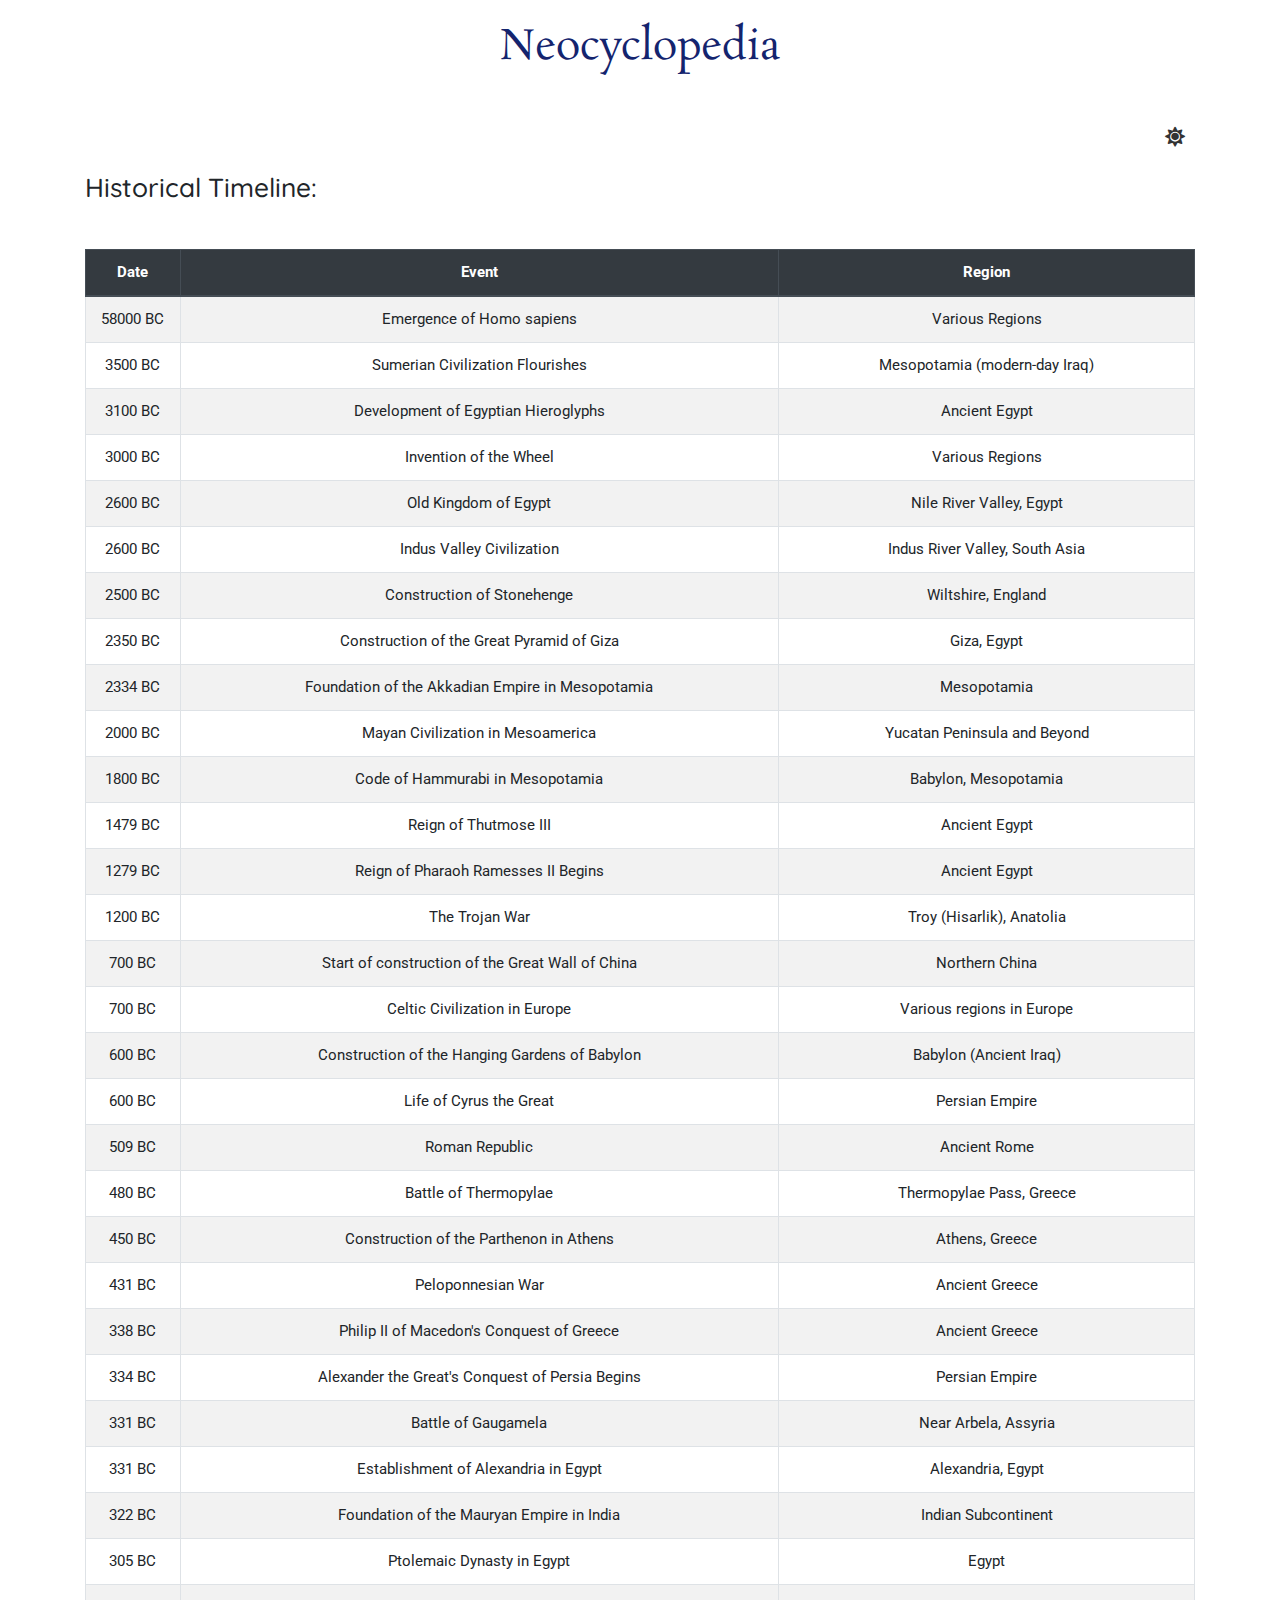
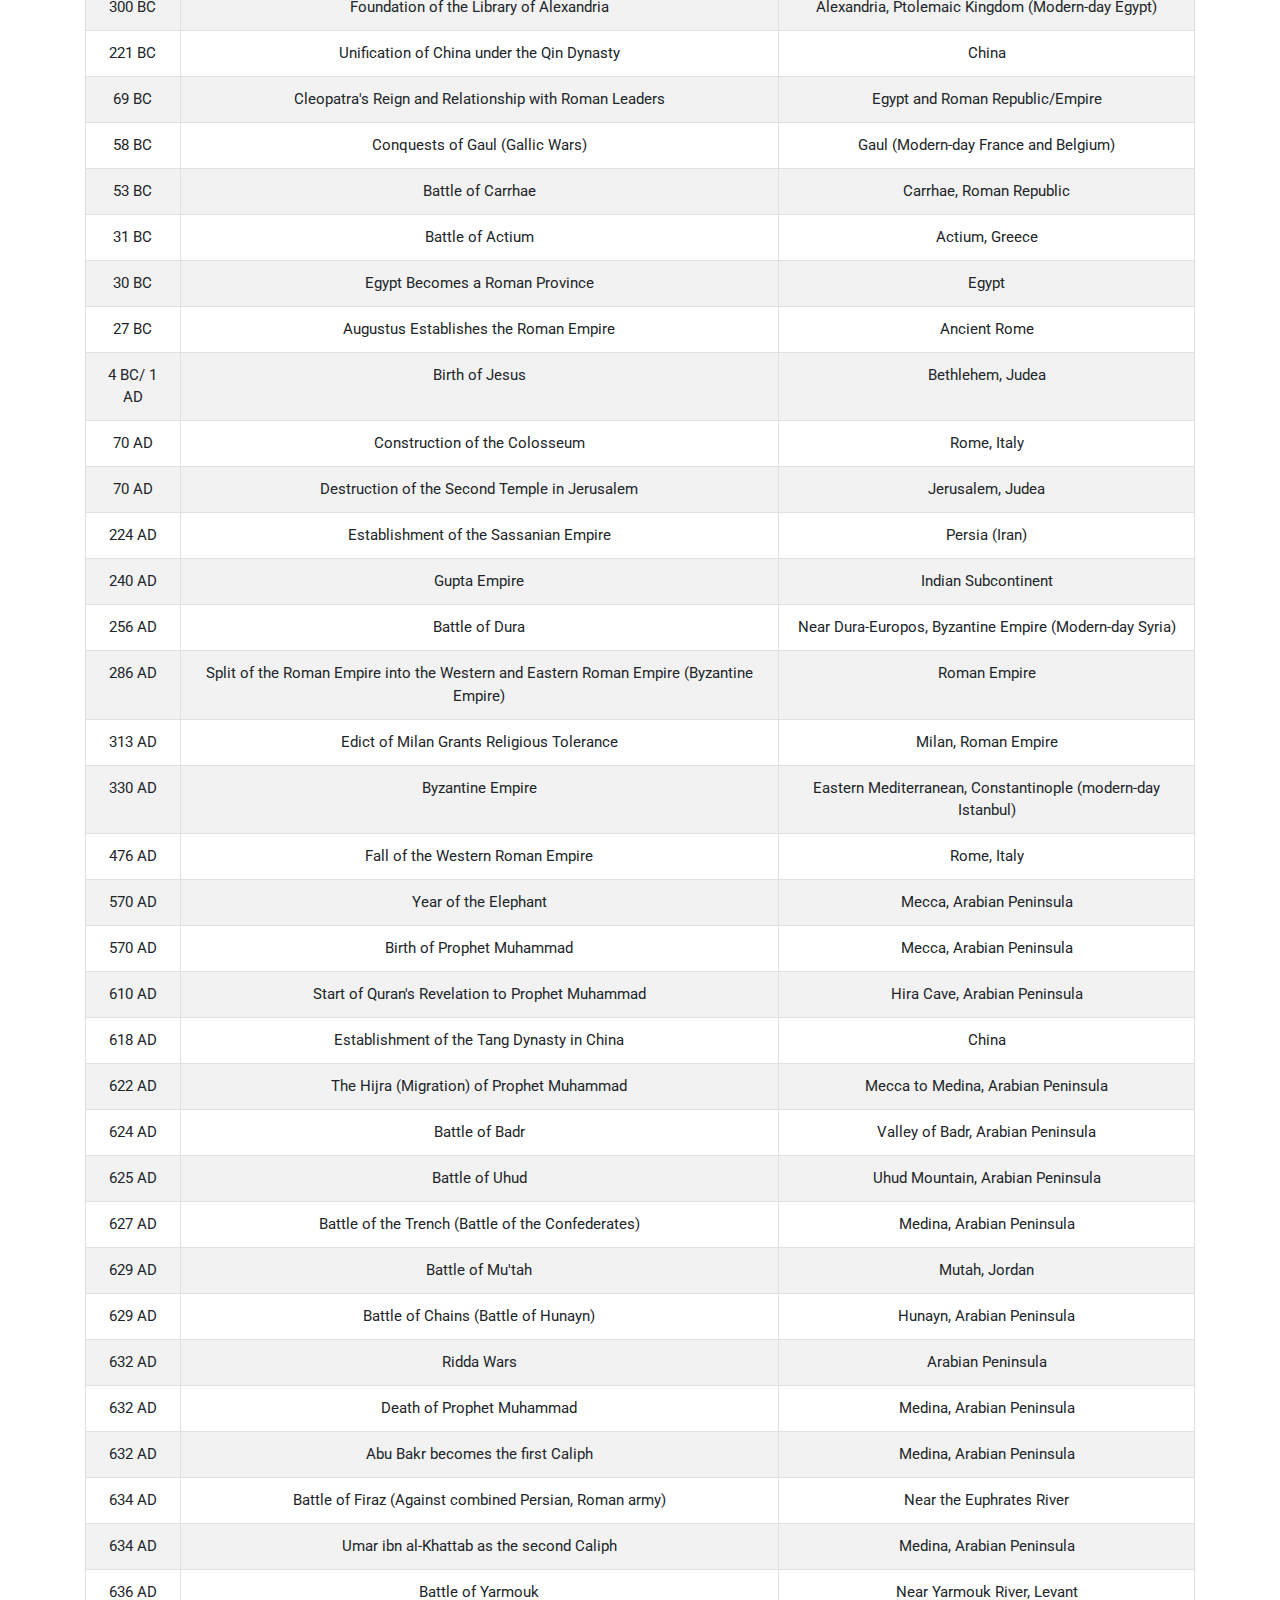
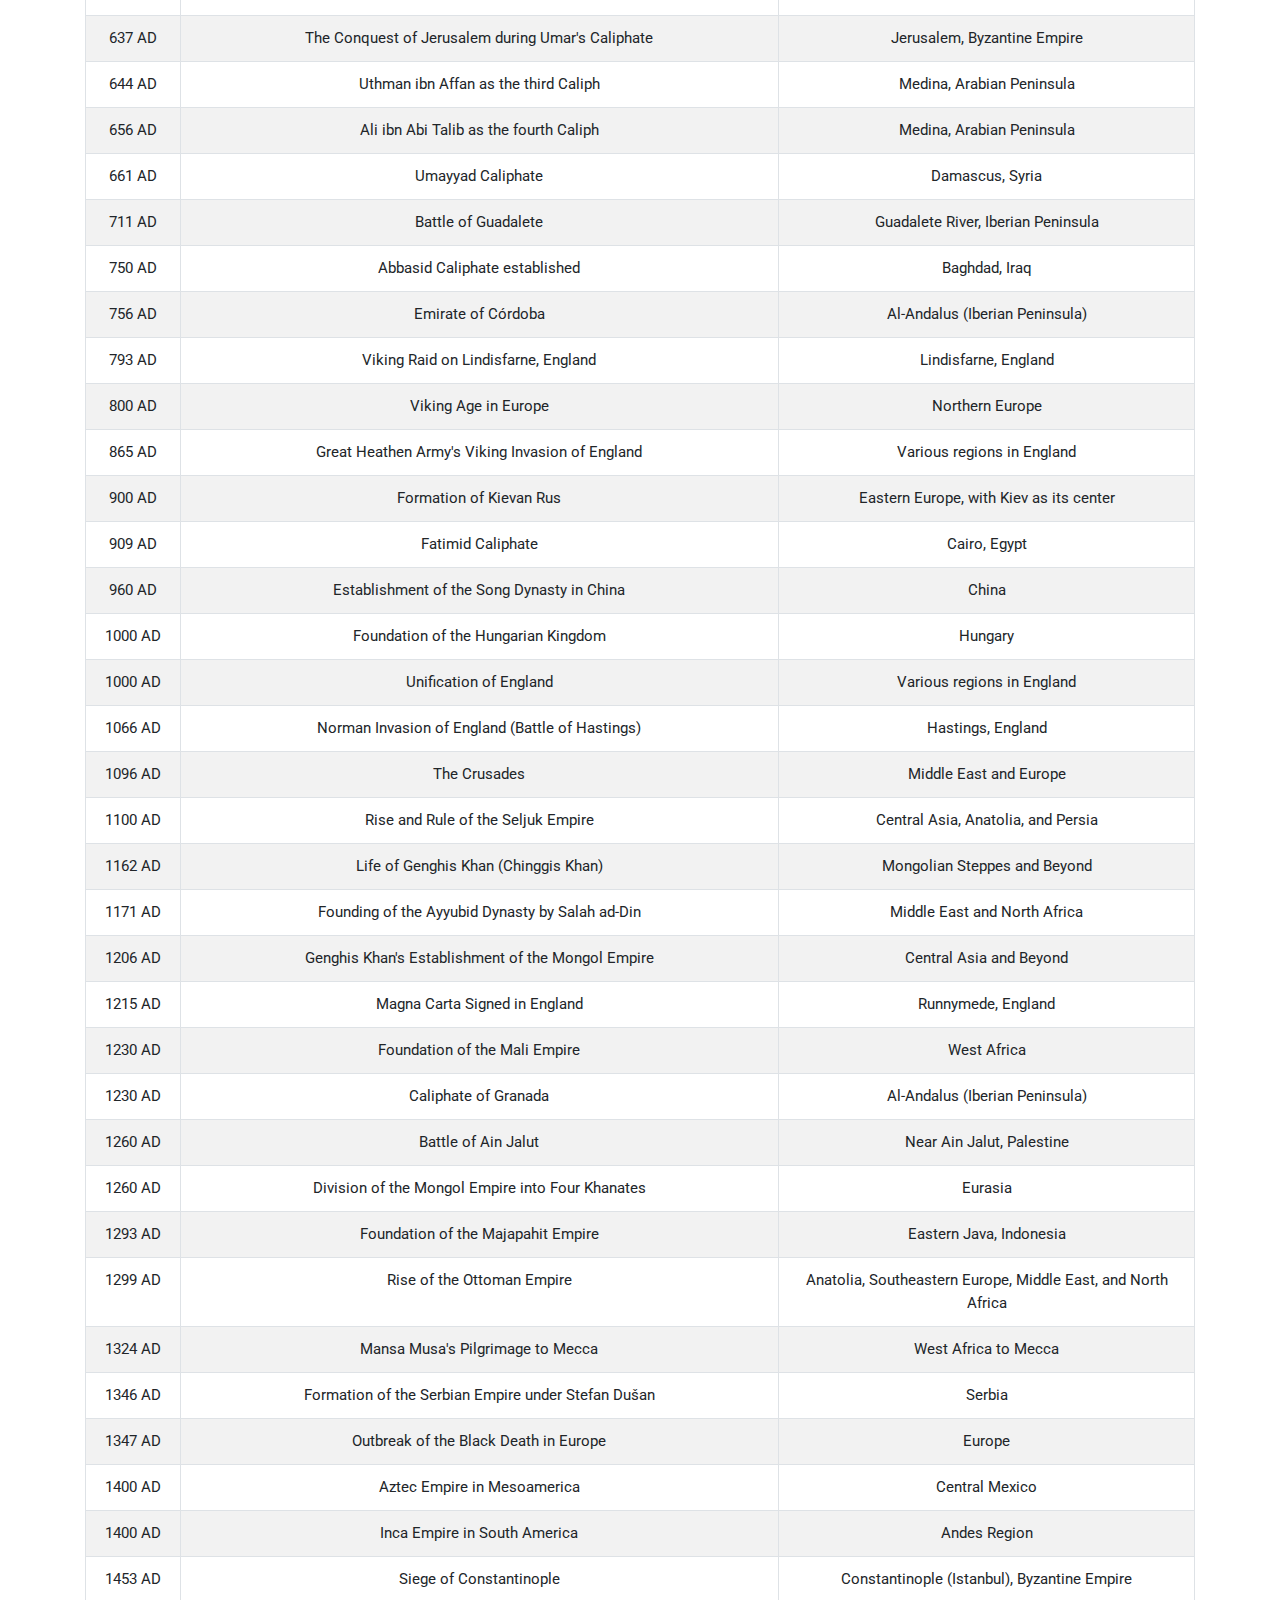
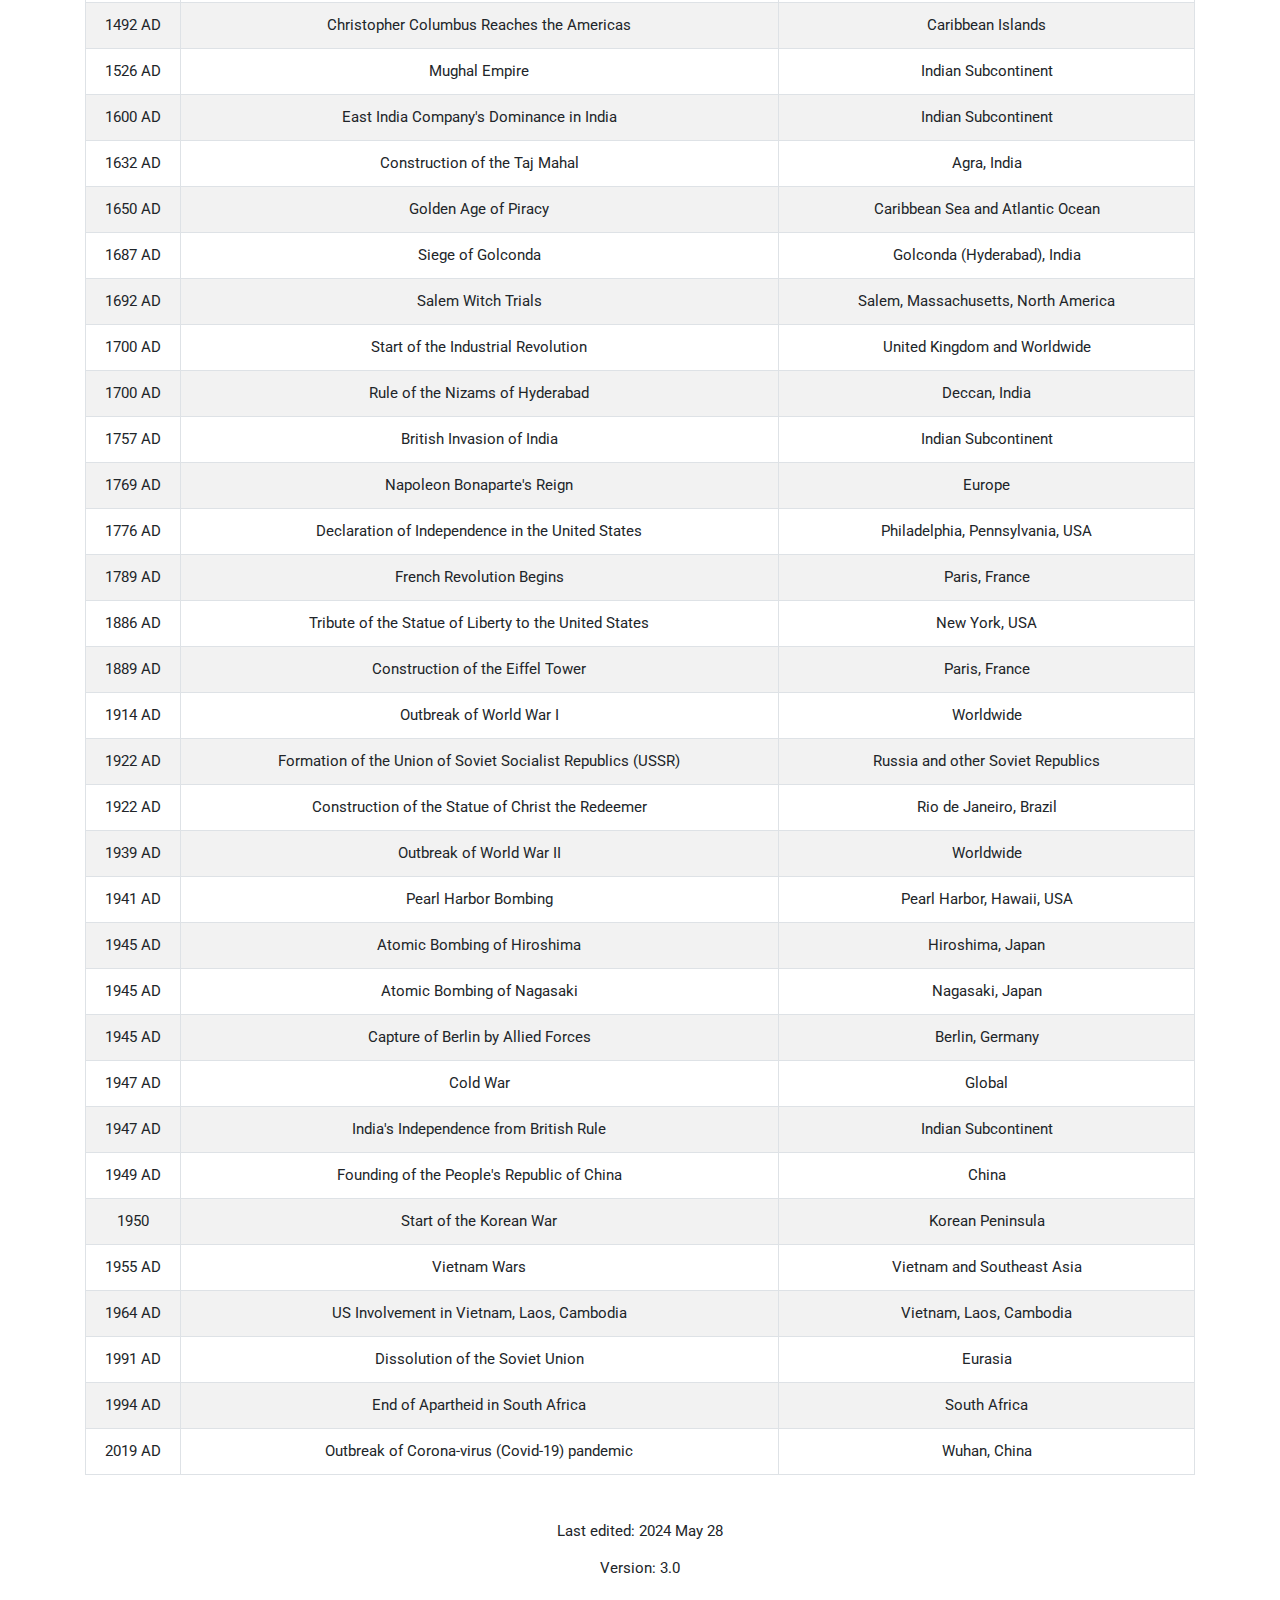
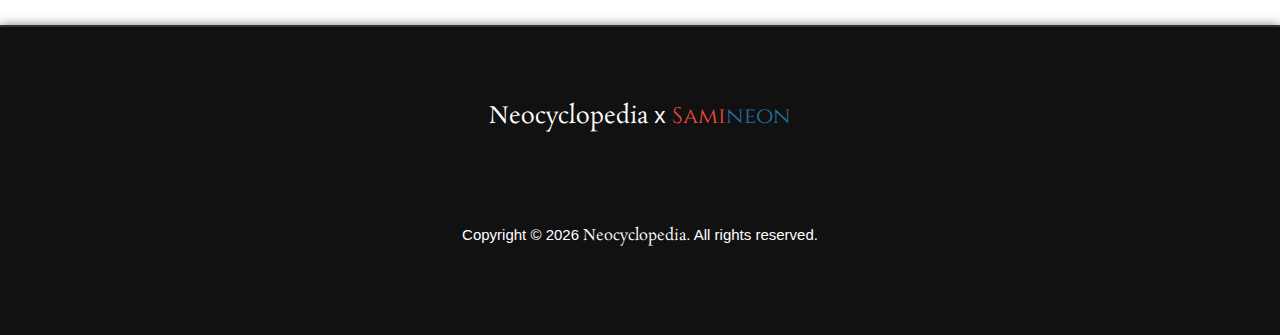
==== index.html @ daeb7a9f "update" ====
<!DOCTYPE html>
<html>
<head>
<meta name="viewport" content="width=device-width, initial-scale=1, shrink-to-fit=no">
<link rel="icon" href="favicon.ico" type="image/x-icon">
<meta charset="utf-8">
<!-- Icon Links -->
<link rel="stylesheet" href="https://cdnjs.cloudflare.com/ajax/libs/font-awesome/4.7.0/css/font-awesome.min.css">
<link rel="stylesheet" href="https://cdnjs.cloudflare.com/ajax/libs/font-awesome/5.15.3/css/all.min.css">
<!-- W3 schools CSS -->
<link rel="stylesheet" href="https://www.w3schools.com/w3css/4/w3.css">
<!-- Bootstrap CSS -->
<link rel="stylesheet" href="https://stackpath.bootstrapcdn.com/bootstrap/4.4.1/css/bootstrap.min.css" integrity="sha384-Vkoo8x4CGsO3+Hhxv8T/Q5PaXtkKtu6ug5TOeNV6gBiFeWPGFN9MuhOf23Q9Ifjh" crossorigin="anonymous">
<!-- Original CSS -->
<link rel="stylesheet" type="text/css" href="style.css">
  <title>Neocyclopedia</title>
</head>
<body class="light">
 
<!-- title -->
<div class="container">

<div class="logo text-center mt-4 mb-5">
    <h1><a href="index.html"><span id="headerSpan" class="mh1-light">Neocyclopedia</span></a></h1>
</div>


 <!-- toggle button -->

<button class="theme-toggle" onclick="toggleTheme()">
    <i id="themeIcon" class="fas fa-sun"></i> <!-- Initially use sun icon for light theme -->
</button>


  <!-- Content -->

<h3 class="mt-3 mb-5">Historical Timeline:</h3>
<table id="eventTable" class="table text-center table-hover table-bordered table-responsive-sm table-striped">
    <thead class="thead-dark">
        <tr>
            <th>Date</th>
            <th>Event</th>
            <th>Region</th>
        </tr>
    </thead>
    <tbody id="eventTableBody">
        <!-- Events will be dynamically added here -->
    </tbody>
</table>

    
</div>

<p class="container text-center mt-5">Last edited: 2024 May 28</p>
<p class="container text-center mb-5">Version: 3.0</p>

  <!-- footer -->

<div class="footer text-center mt-5">
  <p class="mb-5 pb-5 ftrtxt"><span class="subtxt1">Neocyclopedia</span><span> x </span><a href="https://samineon.com" style="text-decoration: none;"><span class="subtxt2">Sami</span><span class="subtxt3">neon</span></a></p>
  <p>Copyright © <span id="cprtxt" style="font-family: Arial, sans-serif;"></span> <span class="subtxt1">Neocyclopedia</span>. All rights reserved.</p>
</div>




  <!-- Scripts -->


<script>
  document.addEventListener("DOMContentLoaded", function () {
    const currentYear = new Date().getFullYear();
    const copyrightYearElement = document.getElementById("cprtxt");
    
    if (copyrightYearElement) {
      copyrightYearElement.textContent = currentYear;
    }
  });
</script>

    <script>
        // Historical event data directly in JavaScript
        const events = [
{ date: "58000 BC", event: "Emergence of Homo sapiens", area: "Various Regions", url: "events/homosapiens.html" },
{ date: "3000 BC", event: "Invention of the Wheel", area: "Various Regions", url: "events/wheelInvention.html" },
{ date: "600 BC", event: "Construction of the Hanging Gardens of Babylon", area: "Babylon (Ancient Iraq)", url: "events/hangingGardens.html" },
{ date: "224 AD", event: "Establishment of the Sassanian Empire", area: "Persia (Iran)", url: "events/sassanianEmpire.html" },
{ date: "1230 AD", event: "Foundation of the Mali Empire", area: "West Africa", url: "events/maliEmpire.html" },
{ date: "1324 AD", event: "Mansa Musa's Pilgrimage to Mecca", area: "West Africa to Mecca", url: "events/mansaMusa.html" },
{ date: "1994 AD", event: "End of Apartheid in South Africa", area: "South Africa", url: "events/endOfApartheid.html" },
{ date: "1949 AD", event: "Founding of the People's Republic of China", area: "China", url: "events/china.html" },
{ date: "629 AD", event: "Battle of Mu'tah", area: "Mutah, Jordan", url: "events/battleOfMutah.html" },
{ date: "634 AD", event: "Battle of Firaz (Against combined Persian, Roman army)", area: "Near the Euphrates River", url: "events/battleOfFiraz.html" },
{ date: "1650 AD", event: "Golden Age of Piracy", area: "Caribbean Sea and Atlantic Ocean", url: "events/goldenOfPiracy.html" },
{ date: "31 BC", event: "Battle of Actium", area: "Actium, Greece", url: "events/battleOfActium.html" },
{ date: "1700 AD", event: "Start of the Industrial Revolution", area: "United Kingdom and Worldwide", url: "events/industrialRevolution.html" },
{ date: "1950", event: "Start of the Korean War", area: "Korean Peninsula", url: "events/koreanWar.html" },
{ date: "338 BC", event: "Philip II of Macedon's Conquest of Greece", area: "Ancient Greece", url: "events/philipTwo.html" },
{ date: "637 AD", event: "The Conquest of Jerusalem during Umar's Caliphate", area: "Jerusalem, Byzantine Empire", url: "events/conquestOfJerusalem.html" },
{ date: "2500 BC", event: "Construction of Stonehenge", area: "Wiltshire, England", url: "events/stonehenge.html" },
{ date: "256 AD", event: "Battle of Dura", area: "Near Dura-Europos, Byzantine Empire (Modern-day Syria)", url: "events/battleOfDura.html" },
{ date: "300 BC", event: "Foundation of the Library of Alexandria", area: "Alexandria, Ptolemaic Kingdom (Modern-day Egypt)", url: "events/libraryOfAlexandria.html" },
{ date: "700 BC", event: "Start of construction of the Great Wall of China", area: "Northern China", url: "events/greatWall.html" },
{ date: "1000 AD", event: "Foundation of the Hungarian Kingdom", area: "Hungary", url: "events/hungarians.html" },
{ date: "1346 AD", event: "Formation of the Serbian Empire under Stefan Dušan", area: "Serbia", url: "events/serbianEmpire.html" },
{ date: "1922 AD", event: "Formation of the Union of Soviet Socialist Republics (USSR)", area: "Russia and other Soviet Republics", url: "events/ussr.html" },
{ date: "286 AD", event: "Split of the Roman Empire into the Western and Eastern Roman Empire (Byzantine Empire)", area: "Roman Empire", url: "events/splitOfRomanEmpire.html" },
{ date: "322 BC", event: "Foundation of the Mauryan Empire in India", area: "Indian Subcontinent", url: "events/mauryanEmpire.html" },
{ date: "2334 BC", event: "Foundation of the Akkadian Empire in Mesopotamia", area: "Mesopotamia", url: "events/akkadianEmpire.html" },
{ date: "618 AD", event: "Establishment of the Tang Dynasty in China", area: "China", url: "events/tangDynasty.html" },
{ date: "960 AD", event: "Establishment of the Song Dynasty in China", area: "China", url: "events/songDynasty.html" },
{ date: "1947 AD", event: "Cold War", area: "Global", url: "events/coldWar.html" },
{ date: "1769 AD", event: "Napoleon Bonaparte's Reign", area: "Europe", url: "events/napoleanBonaparte.html" },
{ date: "1096 AD", event: "The Crusades", area: "Middle East and Europe", url: "events/crusades.html" },
{ date: "636 AD", event: "Battle of Yarmouk", area: "Near Yarmouk River, Levant", url: "events/battleOfYarmouk.html" },
{ date: "711 AD", event: "Battle of Guadalete", area: "Guadalete River, Iberian Peninsula", url: "events/battleOfGuadalete.html" },
{ date: "756 AD", event: "Emirate of Córdoba", area: "Al-Andalus (Iberian Peninsula)", url: "events/cordobaEmirate.html" },
{ date: "1230 AD", event: "Caliphate of Granada", area: "Al-Andalus (Iberian Peninsula)", url: "events/granadaCaliphate.html" },
{ date: "330 AD", event: "Byzantine Empire", area: "Eastern Mediterranean, Constantinople (modern-day Istanbul)", url: "events/byzantineEmpire.html" },
{ date: "509 BC", event: "Roman Republic", area: "Ancient Rome", url: "events/romans.html" },
{ date: "27 BC", event: "Augustus Establishes the Roman Empire", area: "Ancient Rome", url: "events/augustus.html" },
{ date: "69 BC", event: "Cleopatra's Reign and Relationship with Roman Leaders", area: "Egypt and Roman Republic/Empire", url: "events/cleopatra.html" },
{ date: "305 BC", event: "Ptolemaic Dynasty in Egypt", area: "Egypt", url: "events/ptolemaicDynasty.html" },
{ date: "1526 AD", event: "Mughal Empire", area: "Indian Subcontinent", url: "events/mughals.html" },
{ date: "240 AD", event: "Gupta Empire", area: "Indian Subcontinent", url: "events/guptaEmpire.html" },
{ date: "1955 AD", event: "Vietnam Wars", area: "Vietnam and Southeast Asia", url: "events/vietnamWars.html" },
{ date: "1945 AD", event: "Atomic Bombing of Hiroshima", area: "Hiroshima, Japan", url: "events/atomicBombing.html" },
{ date: "1945 AD", event: "Atomic Bombing of Nagasaki", area: "Nagasaki, Japan", url: "events/atomicBombing.html" },
{ date: "1941 AD", event: "Pearl Harbor Bombing", area: "Pearl Harbor, Hawaii, USA", url: "events/pearlHaborBombing.html" },
{ date: "1947 AD", event: "India's Independence from British Rule", area: "Indian Subcontinent", url: "events/indianIndependence.html" },
{ date: "1945 AD", event: "Capture of Berlin by Allied Forces", area: "Berlin, Germany", url: "events/captureOfBerlin.html" },
{ date: "1886 AD", event: "Tribute of the Statue of Liberty to the United States", area: "New York, USA", url: "events/statueOfLiberty.html" },
{ date: "1889 AD", event: "Construction of the Eiffel Tower", area: "Paris, France", url: "events/eiffelTower.html" },
{ date: "1632 AD", event: "Construction of the Taj Mahal", area: "Agra, India", url: "events/tajMahal.html" },
{ date: "1922 AD", event: "Construction of the Statue of Christ the Redeemer", area: "Rio de Janeiro, Brazil", url: "events/christTheRedeemer.html" },
{ date: "70 AD", event: "Construction of the Colosseum", area: "Rome, Italy", url: "events/colosseum.html" },
{ date: "1757 AD", event: "British Invasion of India", area: "Indian Subcontinent", url: "events/britishInvasionOfIndia.html" },
{ date: "1964 AD", event: "US Involvement in Vietnam, Laos, Cambodia", area: "Vietnam, Laos, Cambodia", url: "events/.html" },
{ date: "3500 BC", event: "Sumerian Civilization Flourishes", area: "Mesopotamia (modern-day Iraq)", url: "events/sumerian.html" },
{ date: "1279 BC", event: "Reign of Pharaoh Ramesses II Begins", area: "Ancient Egypt", url: "events/pharaohRamesses.html" },
{ date: "1171 AD", event: "Founding of the Ayyubid Dynasty by Salah ad-Din", area: "Middle East and North Africa", url: "events/ayyubids.html" },
{ date: "1260 AD", event: "Battle of Ain Jalut", area: "Near Ain Jalut, Palestine", url: "events/battleOfAinJalut.html" },
{ date: "53 BC", event: "Battle of Carrhae", area: "Carrhae, Roman Republic", url: "events/battleOfCarrhae.html" },
{ date: "58 BC", event: "Conquests of Gaul (Gallic Wars)", area: "Gaul (Modern-day France and Belgium)", url: "events/gallicWars.html" },
{ date: "629 AD", event: "Battle of Chains (Battle of Hunayn)", area: "Hunayn, Arabian Peninsula", url: "events/battleOfHunayn.html" },
{ date: "632 AD", event: "Ridda Wars", area: "Arabian Peninsula", url: "events/riddaWars.html" },
{ date: "1453 AD", event: "Siege of Constantinople", area: "Constantinople (Istanbul), Byzantine Empire", url: "events/siegeOfConstantinople.html" },
{ date: "1687 AD", event: "Siege of Golconda", area: "Golconda (Hyderabad), India", url: "events/siegeOfGolconda.html" },
{ date: "632 AD", event: "Death of Prophet Muhammad", area: "Medina, Arabian Peninsula", url: "events/.html" },
{ date: "632 AD", event: "Abu Bakr becomes the first Caliph", area: "Medina, Arabian Peninsula", url: "events/abuBakr.html" },
{ date: "634 AD", event: "Umar ibn al-Khattab as the second Caliph", area: "Medina, Arabian Peninsula", url: "events/umarIbnKhattab.html" },
{ date: "644 AD", event: "Uthman ibn Affan as the third Caliph", area: "Medina, Arabian Peninsula", url: "events/uthmanIbnAffan.html" },
{ date: "656 AD", event: "Ali ibn Abi Talib as the fourth Caliph", area: "Medina, Arabian Peninsula", url: "events/aliIbnTalib.html" },
{ date: "750 AD", event: "Abbasid Caliphate established", area: "Baghdad, Iraq", url: "events/abbasidCaliphate.html" },
{ date: "661 AD", event: "Umayyad Caliphate", area: "Damascus, Syria", url: "events/umayyadCaliphate.html" },
{ date: "909 AD", event: "Fatimid Caliphate", area: "Cairo, Egypt", url: "events/fatimids.html" },
{ date: "793 AD", event: "Viking Raid on Lindisfarne, England", area: "Lindisfarne, England", url: "events/vikings.html" },
{ date: "865 AD", event: "Great Heathen Army's Viking Invasion of England", area: "Various regions in England", url: "events/vikings.html" },
{ date: "1066 AD", event: "Norman Invasion of England (Battle of Hastings)", area: "Hastings, England", url: "events/battleOfHastings.html" },
{ date: "900 AD", event: "Formation of Kievan Rus", area: "Eastern Europe, with Kiev as its center", url: "events/kievanRus.html" },
{ date: "1000 AD", event: "Unification of England", area: "Various regions in England", url: "events/unificationOfEngland.html" },
{ date: "570 AD", event: "Year of the Elephant", area: "Mecca, Arabian Peninsula", url: "events/amAlFeel.html" },
{ date: "1162 AD", event: "Life of Genghis Khan (Chinggis Khan)", area: "Mongolian Steppes and Beyond", url: "events/chinggisKhan.html" },
{ date: "1206 AD", event: "Genghis Khan's Establishment of the Mongol Empire", area: "Central Asia and Beyond", url: "events/mongols.html" },
{ date: "1260 AD", event: "Division of the Mongol Empire into Four Khanates", area: "Eurasia", url: "events/divisionOfMongolianEmpire.html" },
{ date: "1100 AD", event: "Rise and Rule of the Seljuk Empire", area: "Central Asia, Anatolia, and Persia", url: "events/seljukEmpire.html" },
{ date: "1299 AD", event: "Rise of the Ottoman Empire", area: "Anatolia, Southeastern Europe, Middle East, and North Africa", url: "events/ottomans.html" },
{ date: "1700 AD", event: "Rule of the Nizams of Hyderabad", area: "Deccan, India", url: "events/nizams.html" },
{ date: "1600 AD", event: "East India Company's Dominance in India", area: "Indian Subcontinent", url: "events/eastIndiaCompany.html" },
{ date: "1400 AD", event: "Aztec Empire in Mesoamerica", area: "Central Mexico", url: "events/aztecs.html" },
{ date: "2000 BC", event: "Mayan Civilization in Mesoamerica", area: "Yucatan Peninsula and Beyond", url: "events/mayanCiv.html" },
{ date: "1400 AD", event: "Inca Empire in South America", area: "Andes Region", url: "events/inca.html" },
{ date: "2600 BC", event: "Old Kingdom of Egypt", area: "Nile River Valley, Egypt", url: "events/oldKingdomEgypt.html" },
{ date: "2600 BC", event: "Indus Valley Civilization", area: "Indus River Valley, South Asia", url: "events/indusValley.html" },
{ date: "700 BC", event: "Celtic Civilization in Europe", area: "Various regions in Europe", url: "events/celticCiv.html" },
{ date: "1692 AD", event: "Salem Witch Trials", area: "Salem, Massachusetts, North America", url: "events/salemWitchTrials.html" },
{ date: "1991 AD", event: "Dissolution of the Soviet Union", area: "Eurasia", url: "events/ussrDissolution.html" },
{ date: "627 AD", event: "Battle of the Trench (Battle of the Confederates)", area: "Medina, Arabian Peninsula", url: "events/battleOfConfederates.html" },
{ date: "570 AD", event: "Birth of Prophet Muhammad", area: "Mecca, Arabian Peninsula", url: "events/seerah.html" },
{ date: "610 AD", event: "Start of Quran's Revelation to Prophet Muhammad", area: "Hira Cave, Arabian Peninsula", url: "events/quranicRevelation.html" },
{ date: "624 AD", event: "Battle of Badr", area: "Valley of Badr, Arabian Peninsula", url: "events/battleOfBadr.html" },
{ date: "625 AD", event: "Battle of Uhud", area: "Uhud Mountain, Arabian Peninsula", url: "events/battleOfUhud.html" },
{ date: "431 BC", event: "Peloponnesian War", area: "Ancient Greece", url: "events/peloponnesianWar.html" },
{ date: "480 BC", event: "Battle of Thermopylae", area: "Thermopylae Pass, Greece", url: "events/battleOfThermopylae.html" },
{ date: "4 BC/ 1 AD", event: "Birth of Jesus", area: "Bethlehem, Judea", url: "events/birthOfJesus.html" },
{ date: "600 BC", event: "Life of Cyrus the Great", area: "Persian Empire", url: "events/cyrusGreat.html" },
{ date: "1479 BC", event: "Reign of Thutmose III", area: "Ancient Egypt", url: "events/thutmoseThird.html" },
{ date: "334 BC", event: "Alexander the Great's Conquest of Persia Begins", area: "Persian Empire", url: "events/alexander.html" },
{ date: "331 BC", event: "Battle of Gaugamela", area: "Near Arbela, Assyria", url: "events/battleOfGaugamela.html" },
{ date: "331 BC", event: "Establishment of Alexandria in Egypt", area: "Alexandria, Egypt", url: "events/alexandria.html" },
{ date: "3100 BC", event: "Development of Egyptian Hieroglyphs", area: "Ancient Egypt", url: "events/egyptianHieroglyphs.html" },
{ date: "2350 BC", event: "Construction of the Great Pyramid of Giza", area: "Giza, Egypt", url: "events/egyptianHieroglyphs.html" },
{ date: "1800 BC", event: "Code of Hammurabi in Mesopotamia", area: "Babylon, Mesopotamia", url: "events/codeOfHammurabi.html" },
{ date: "1200 BC", event: "The Trojan War", area: "Troy (Hisarlik), Anatolia", url: "events/trojanWar.html" },
{ date: "450 BC", event: "Construction of the Parthenon in Athens", area: "Athens, Greece", url: "events/parthenon.html" },
{ date: "221 BC", event: "Unification of China under the Qin Dynasty", area: "China", url: "events/qinDynasty.html" },
{ date: "30 BC", event: "Egypt Becomes a Roman Province", area: "Egypt", url: "events/egyptRomanProvince.html" },
{ date: "70 AD", event: "Destruction of the Second Temple in Jerusalem", area: "Jerusalem, Judea", url: "events/secondTempleofJerusalem.html" },
{ date: "313 AD", event: "Edict of Milan Grants Religious Tolerance", area: "Milan, Roman Empire", url: "events/edictOfMilan.html" },
{ date: "476 AD", event: "Fall of the Western Roman Empire", area: "Rome, Italy", url: "events/fallOfRome.html" },
{ date: "622 AD", event: "The Hijra (Migration) of Prophet Muhammad", area: "Mecca to Medina, Arabian Peninsula", url: "events/hijra.html" },
{ date: "800 AD", event: "Viking Age in Europe", area: "Northern Europe", url: "events/vikings.html" },
{ date: "1215 AD", event: "Magna Carta Signed in England", area: "Runnymede, England", url: "events/magnaCarta.html" },
{ date: "1347 AD", event: "Outbreak of the Black Death in Europe", area: "Europe", url: "events/blackDeath.html" },
{ date: "1492 AD", event: "Christopher Columbus Reaches the Americas", area: "Caribbean Islands", url: "events/christopherColumbus.html" },
{ date: "1776 AD", event: "Declaration of Independence in the United States", area: "Philadelphia, Pennsylvania, USA", url: "events/independenceUSA.html" },
{ date: "1789 AD", event: "French Revolution Begins", area: "Paris, France", url: "events/frenchRevolution.html" },
{ date: "1914 AD", event: "Outbreak of World War I", area: "Worldwide", url: "events/wwOne.html" },
{ date: "1939 AD", event: "Outbreak of World War II", area: "Worldwide", url: "events/wwTwo.html" },
{ date: "1293 AD", event: "Foundation of the Majapahit Empire", area: "Eastern Java, Indonesia", url: "events/majapahitEmpire.html"},
{ date: "2019 AD", event: "Outbreak of Corona-virus (Covid-19) pandemic", area: "Wuhan, China", url: "events/covid19.html" }




            // Add more events here
        ];

        // Function to sort events chronologically with AD/BC consideration
        function sortEvents(events) {
            return events.sort((a, b) => {
                const dateA = parseDate(a.date);
                const dateB = parseDate(b.date);
                return dateA - dateB;
            });
        }

        // Function to parse dates considering BC/AD
        function parseDate(dateStr) {
            const parts = dateStr.split(' ');
            const year = parseInt(parts[0]);
            const era = parts[1];

            if (era === "BC") {
                return -year;
            } else {
                return year;
            }
        }

        // Function to populate the table with sorted events
        function populateTable() {
            const sortedEvents = sortEvents(events);
            const tableBody = document.getElementById("eventTableBody");

            // Clear the existing table contents
            tableBody.innerHTML = '';

            // Add events to the table
            for (const event of sortedEvents) {
                const row = document.createElement("tr");

                // Create table cells for date, event, and area
                const dateCell = document.createElement("td");
                const eventCell = document.createElement("td");
                const areaCell = document.createElement("td");

                dateCell.textContent = event.date;
                eventCell.textContent = event.event;
                areaCell.textContent = event.area;

                // Append the cells to the row
                row.appendChild(dateCell);
                row.appendChild(eventCell);
                row.appendChild(areaCell);

                // Add a click event listener to redirect to the corresponding page
                row.addEventListener("click", () => {
                    window.location.href = event.url;
                });

                // Append the row to the table body
                tableBody.appendChild(row);
            }
        }

        // Call the populateTable function to initially populate the table
        populateTable();
    </script>


<!-- script to toggle themes -->

<script>
  // Function to toggle between light and dark themes
  function toggleTheme() {
    const body = document.body;
    body.classList.toggle("light");
    body.classList.toggle("dark");

    // Toggle the "table-dark" class on the table
    const table = document.getElementById("eventTable");
    table.classList.toggle("table-dark");

    // Toggle the class of the headerSpan
    const headerSpan = document.getElementById("headerSpan");
    headerSpan.classList.toggle("mh1-light");
    headerSpan.classList.toggle("mh1-dark");

    // Save the theme preference to localStorage
    const currentTheme = body.classList.contains("dark") ? "dark" : "light";
    localStorage.setItem("themePreference", currentTheme);
  }

  // Function to load the saved theme preference from localStorage
  function loadThemePreference() {
    const savedTheme = localStorage.getItem("themePreference");
    if (savedTheme === "dark") {
      toggleTheme(); // Switch to the dark theme if it was saved
    }
  }

  // Call the loadThemePreference function when the page loads
  window.addEventListener("load", loadThemePreference);

</script>

</body>
</html>
---- style.css ----
/*font*/
@import url('https://fonts.googleapis.com/css2?family=Roboto+Mono&display=swap');
@import url('https://fonts.googleapis.com/css2?family=Roboto&display=swap');
@import url('https://fonts.googleapis.com/css2?family=Quicksand&display=swap');
@import url('https://fonts.googleapis.com/css2?family=Cinzel&family=Lugrasimo&display=swap');
@import url('https://fonts.googleapis.com/css2?family=Great+Vibes&family=Tangerine&display=swap');
@import url('https://fonts.googleapis.com/css2?family=Yesteryear&display=swap');
@import url('https://fonts.googleapis.com/css2?family=Rosarivo&display=swap');
@import url('https://fonts.googleapis.com/css2?family=Nunito:ital,wght@0,200..1000;1,200..1000&display=swap');


/*content*/

.logo h1 a{
  text-decoration: none;
}

.mh1-light{
  font-family: Rosarivo;
  font-size: 1.1em;
  color: #14246E;
}

h3{
  font-family: 'Quicksand';
}
 h2{
  font-family: Roboto;
 }
 
.exp{
  font-family: Nunito;
  font-size: 20px;
}

/* footer*/

.ftrtxt{
  background: transparent;
  font-size: 1.5em;
}

.subtxt1{
  font-family: Rosarivo;
}

.subtxt2 , .subtxt3{
  font-family: Trajan Pro, Cinzel;
}

.subtxt2{
  color: #E74C3C;
}

.subtxt3{
  color: #2471A3;
}

.footer {
  background: #111111;
  color: white;
  padding: 8vh 20vw;
  border-top: 2px solid #333333;
  box-shadow: 0px 0px 10px rgba(0, 0, 0, 0.5);
  font-family: Arial, sans-serif;
}

#cprtxt{
  font-family: Lugrasimo;
}



/*dark theme*/

body.dark {
  background-color: #333333;
  color: #ffffff;
}

.mh1-dark{
  font-family: Rosarivo;
  font-size: 1.1em;
  color: #ffffff;
}

/* Style for the toggle button */
.theme-toggle {
  width: 40px;
  height: 40px;
  border: none;
  background-color: transparent;
  cursor: pointer;
  display: flex;
  justify-content: center;
  align-items: center;
  border-radius: 50%;
  margin-left: auto;
}

 /* Style for the toggle button icon */
.theme-toggle i {
    font-size: 20px;
    /* Set the icon color based on the theme */
    color: #333333; /* Default to light theme color */
}

/* Icon color for dark theme */
body.dark .theme-toggle i {
    color: #ffffff;
}
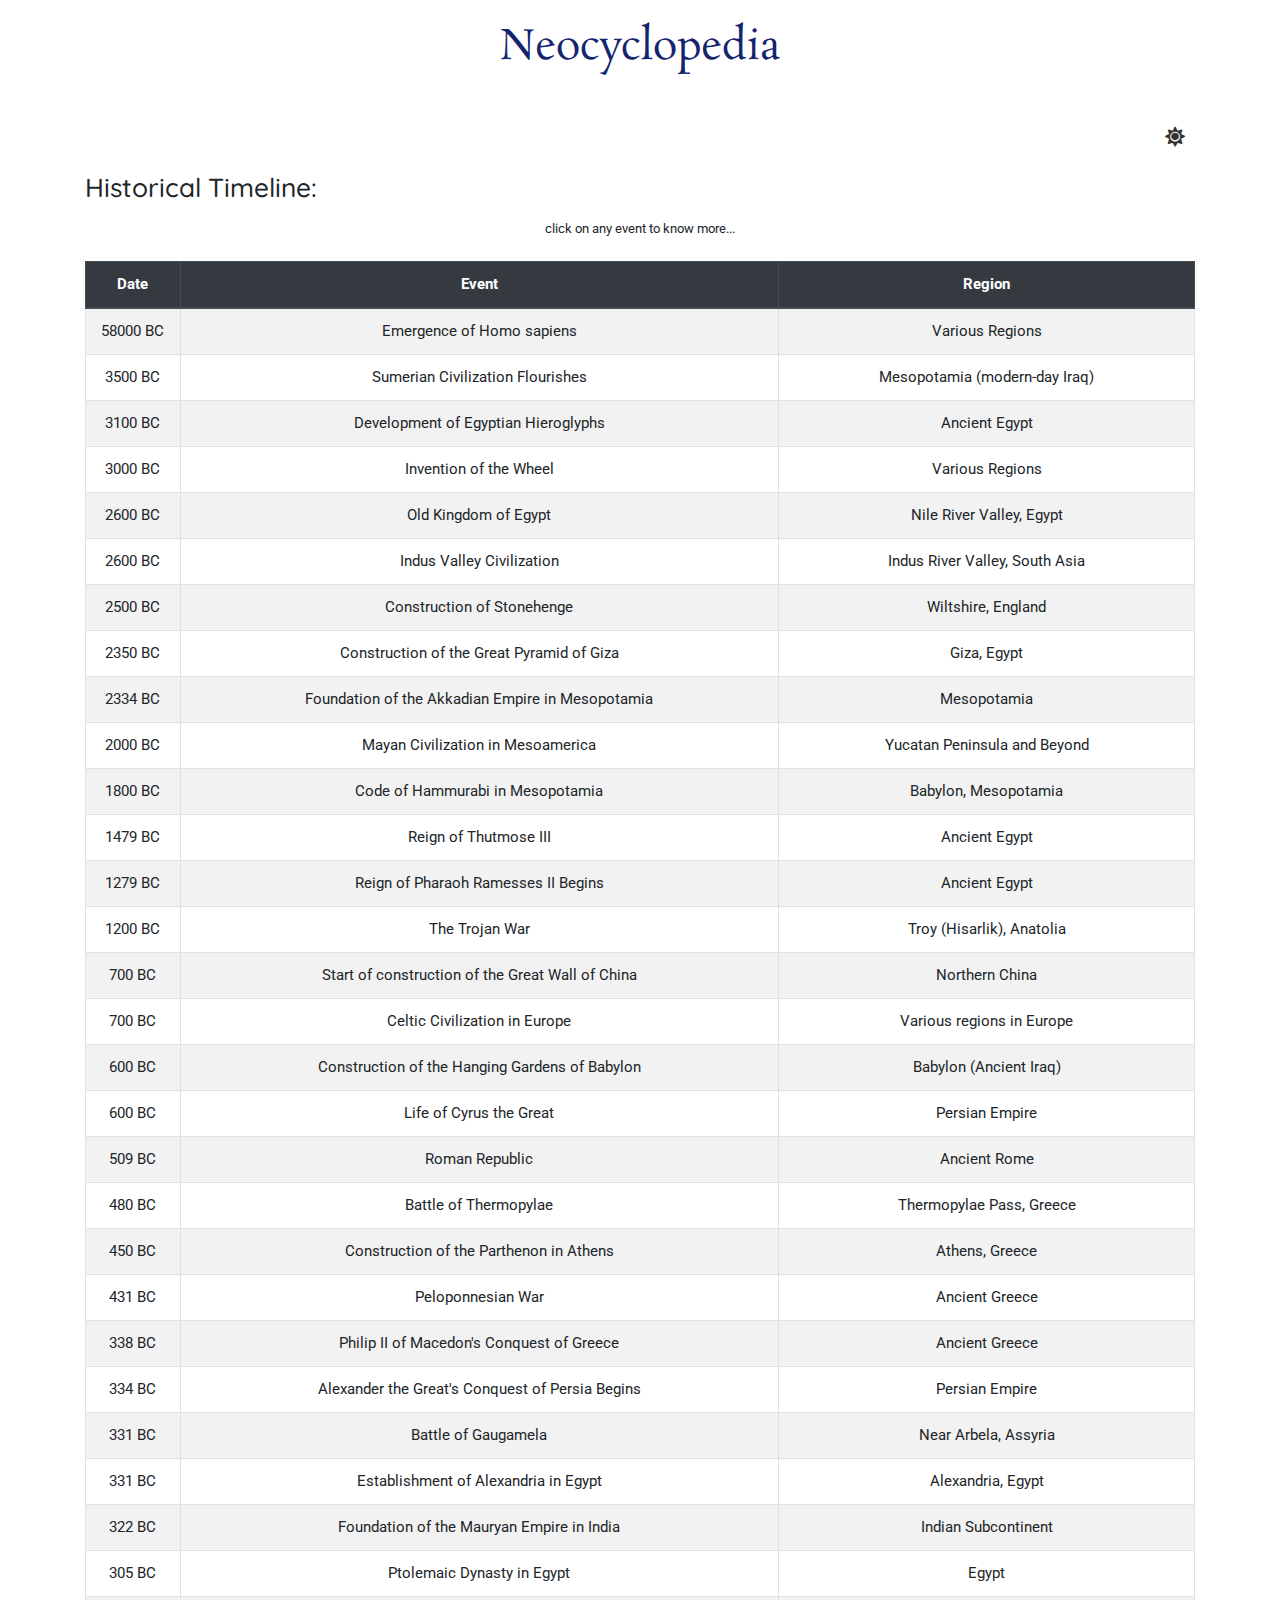
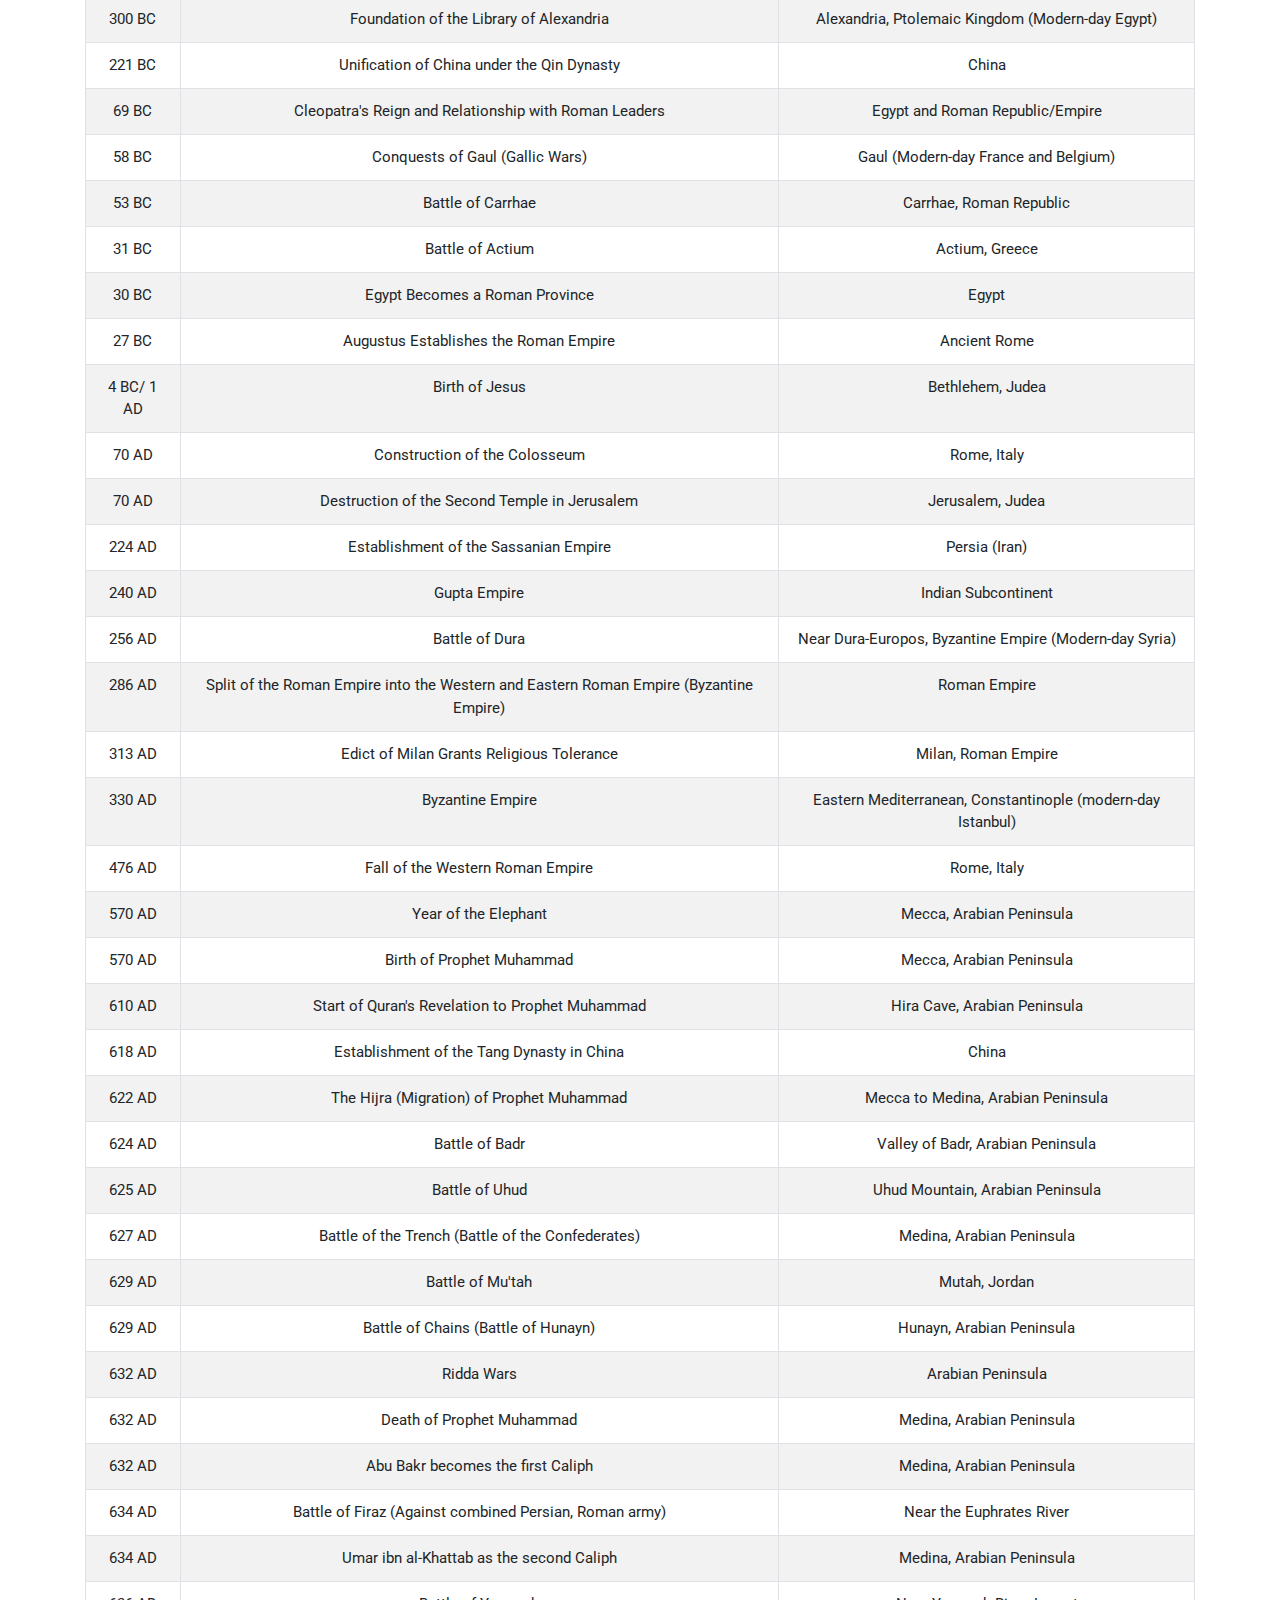
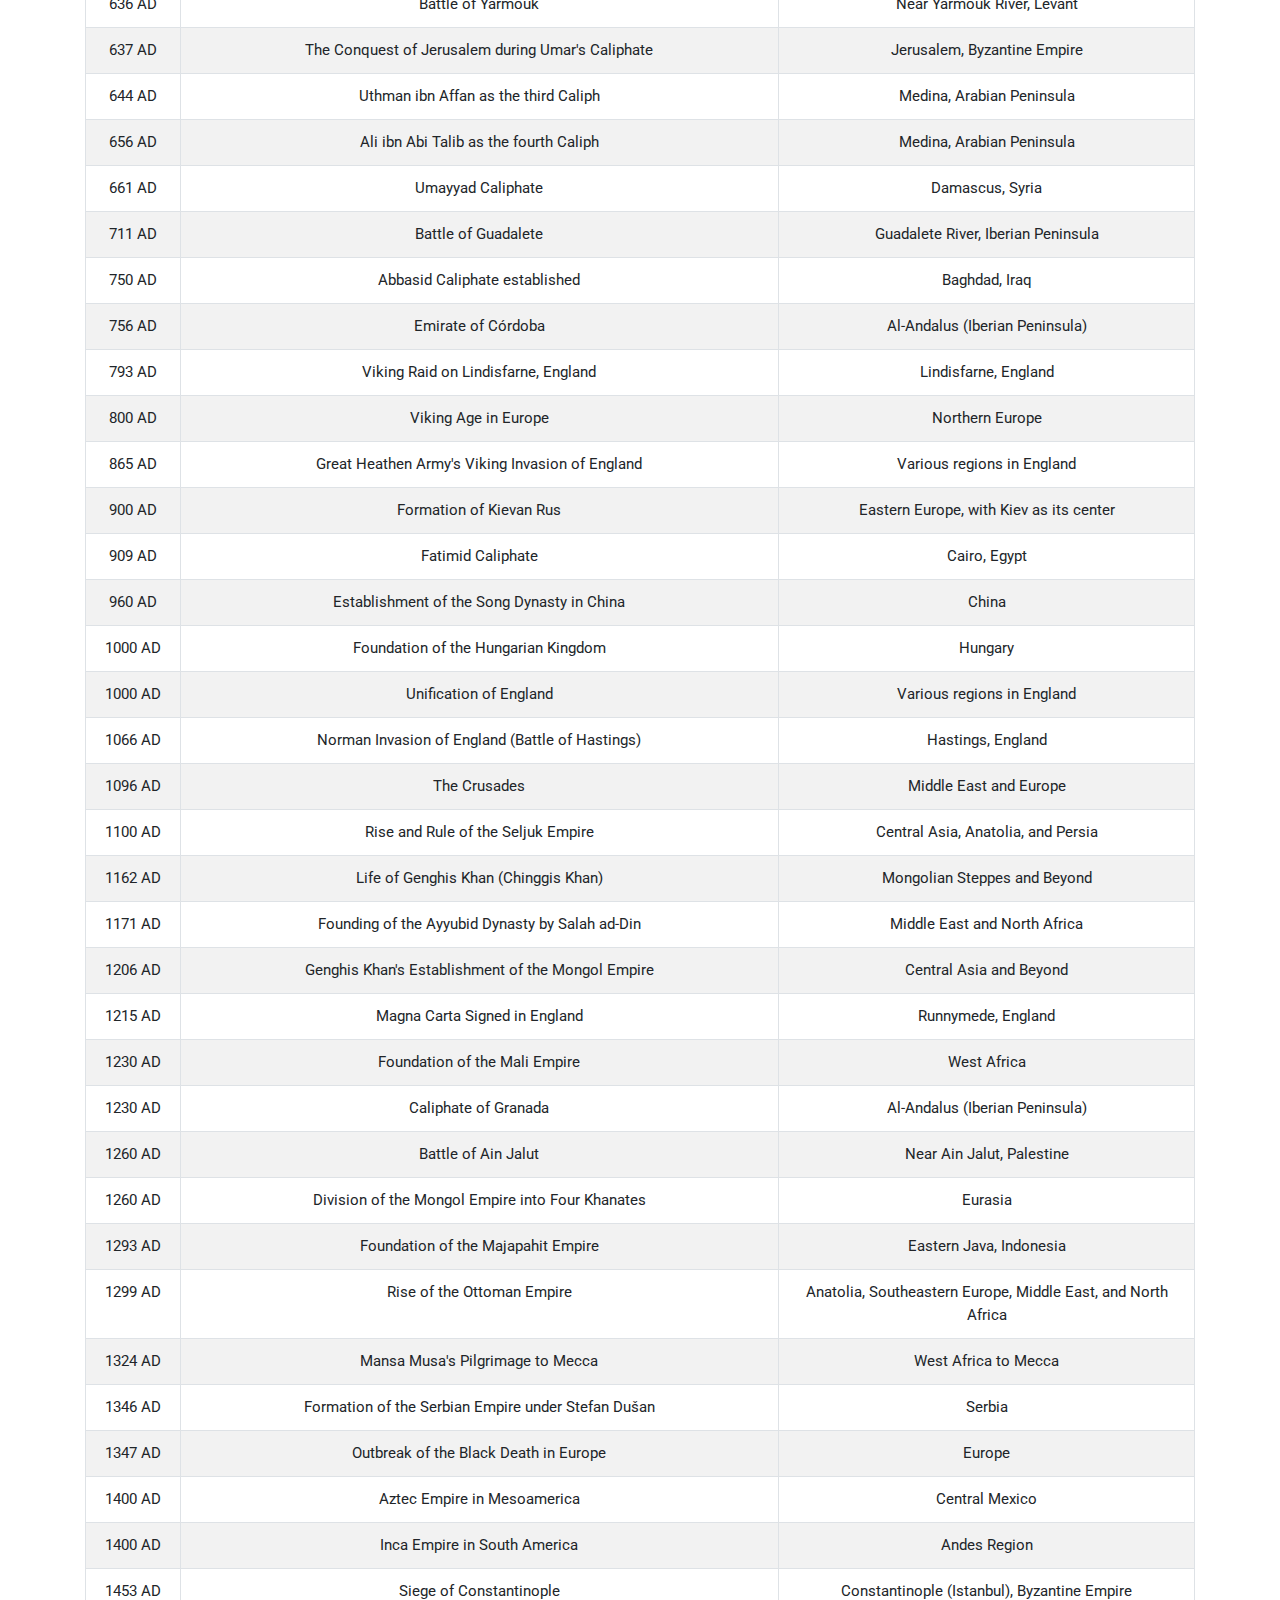
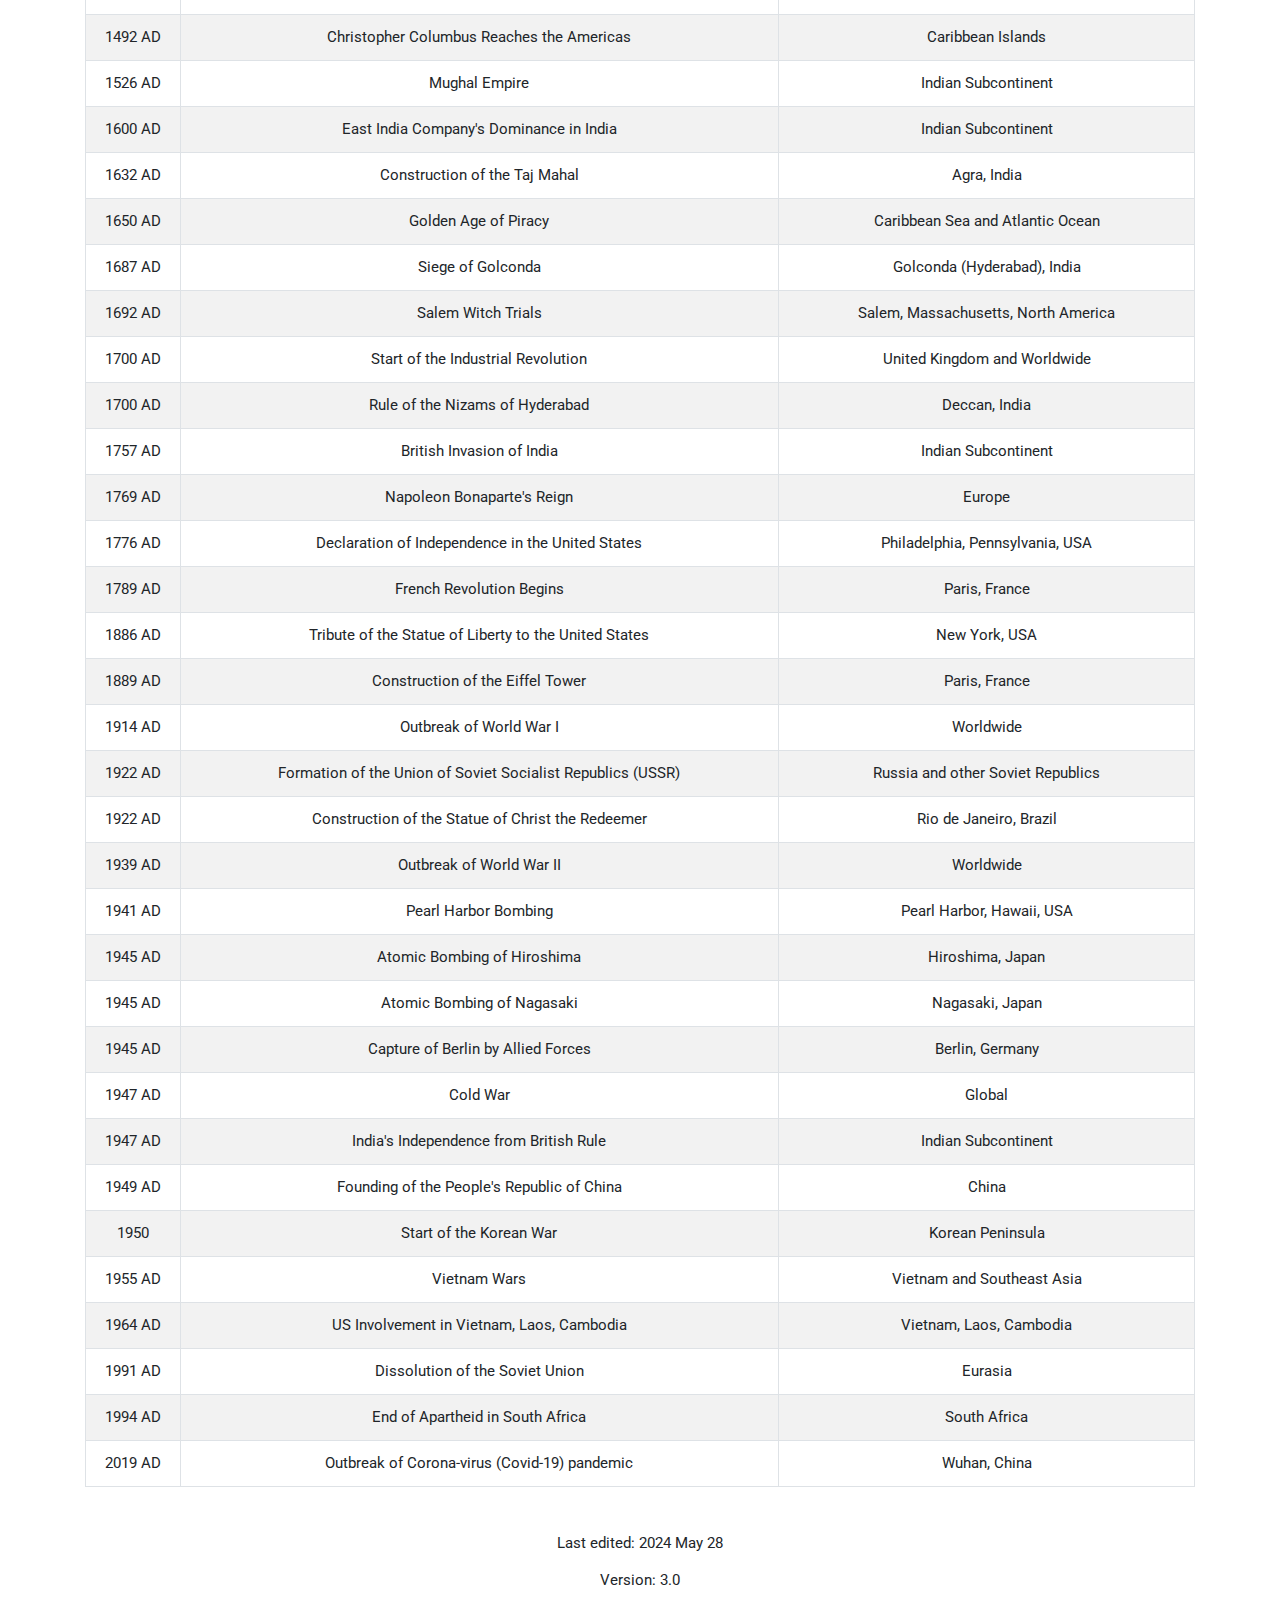
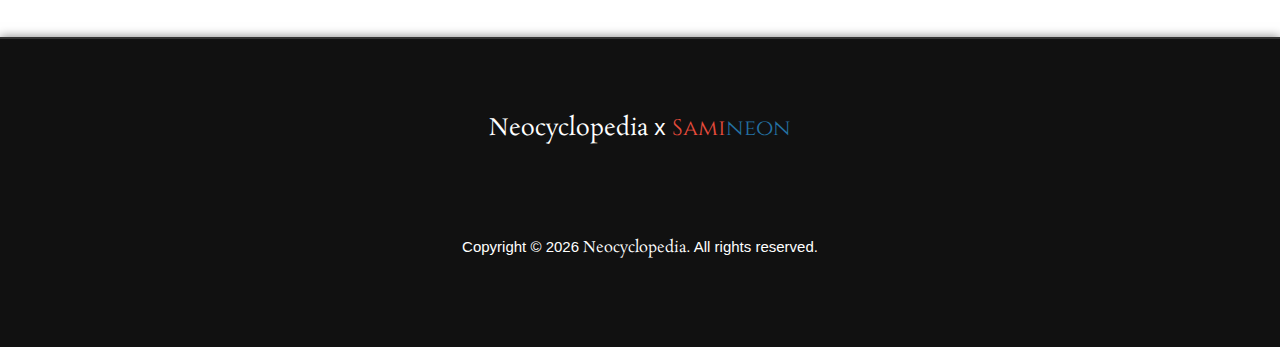
==== commit 463ec5f1: "update" ====
--- a/index.html
+++ b/index.html
@@ -34,7 +34,8 @@
 
   <!-- Content -->
 
-<h3 class="mt-3 mb-5">Historical Timeline:</h3>
+<h3 class="mt-3 mb-3">Historical Timeline:</h3>
+<p class="mb-4 text-center" style="font-size: 13px;">click on any event to know more...</p>
 <table id="eventTable" class="table text-center table-hover table-bordered table-responsive-sm table-striped">
     <thead class="thead-dark">
         <tr>
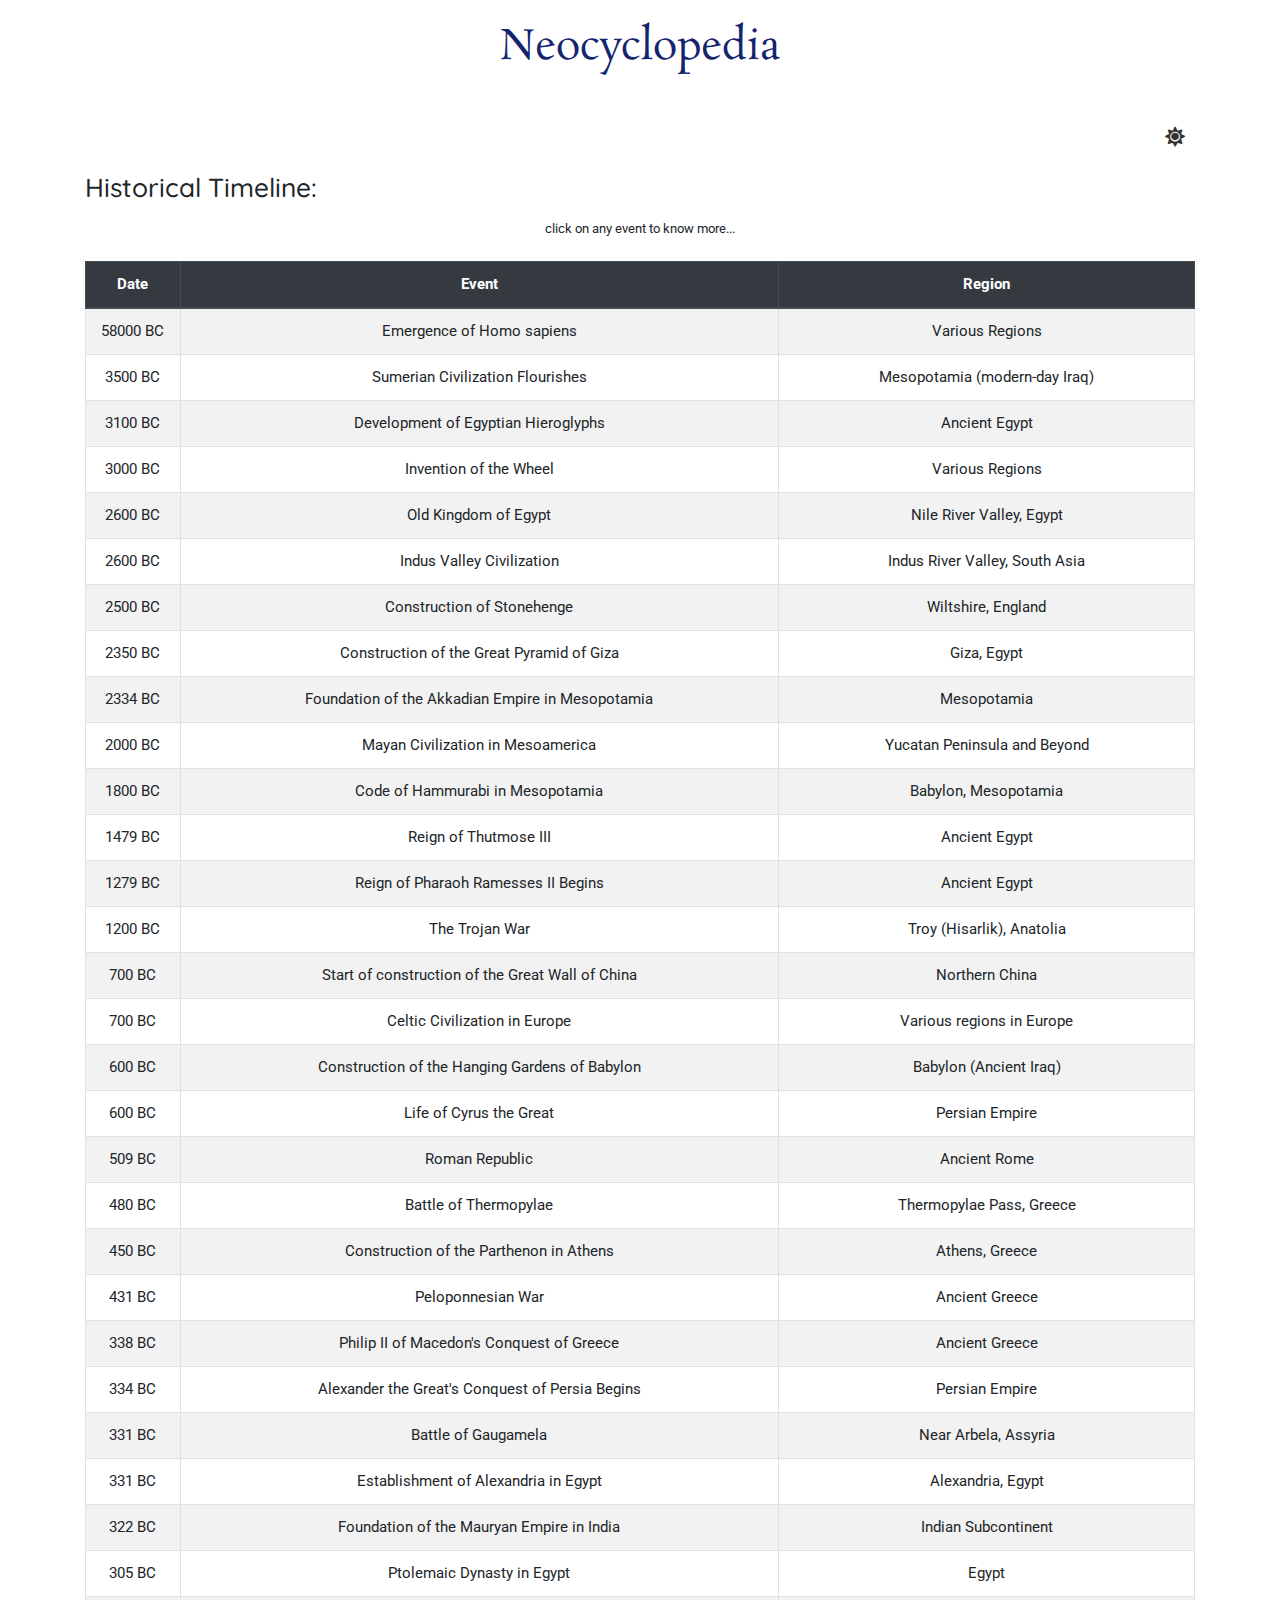
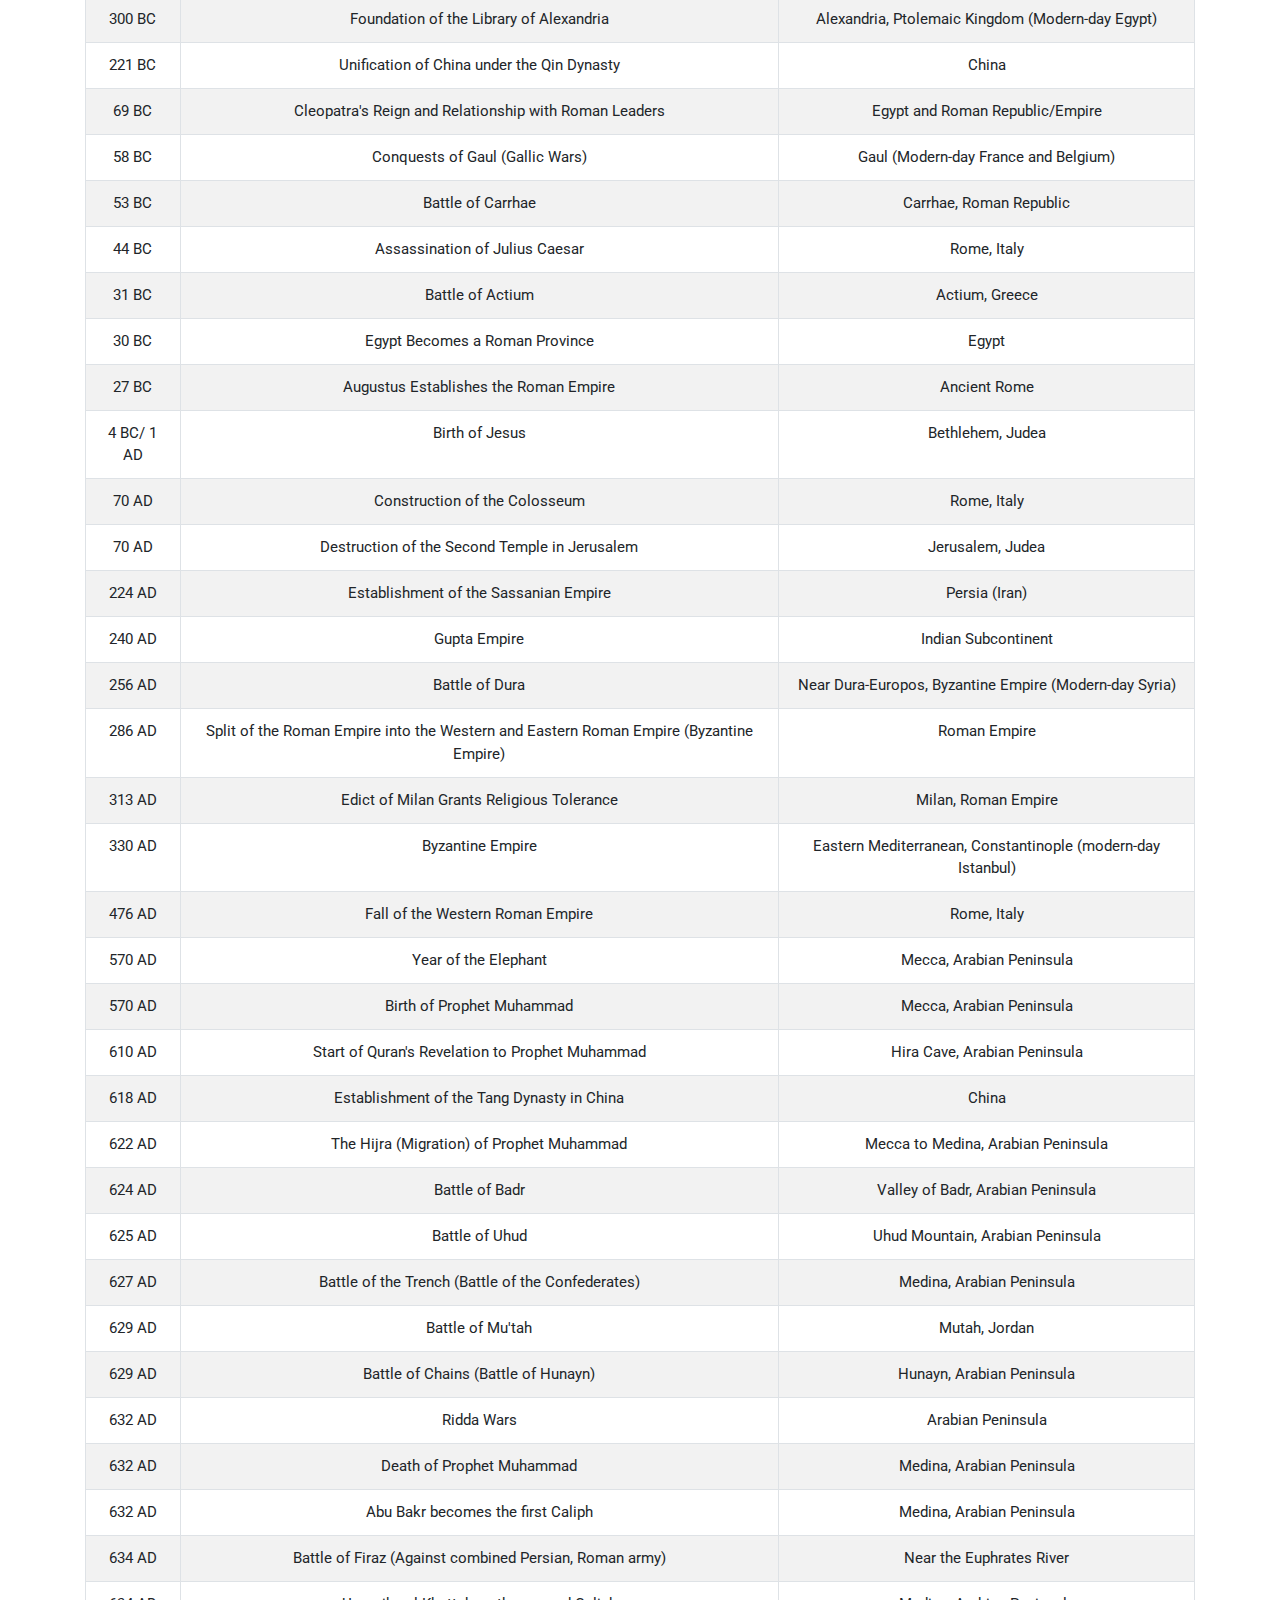
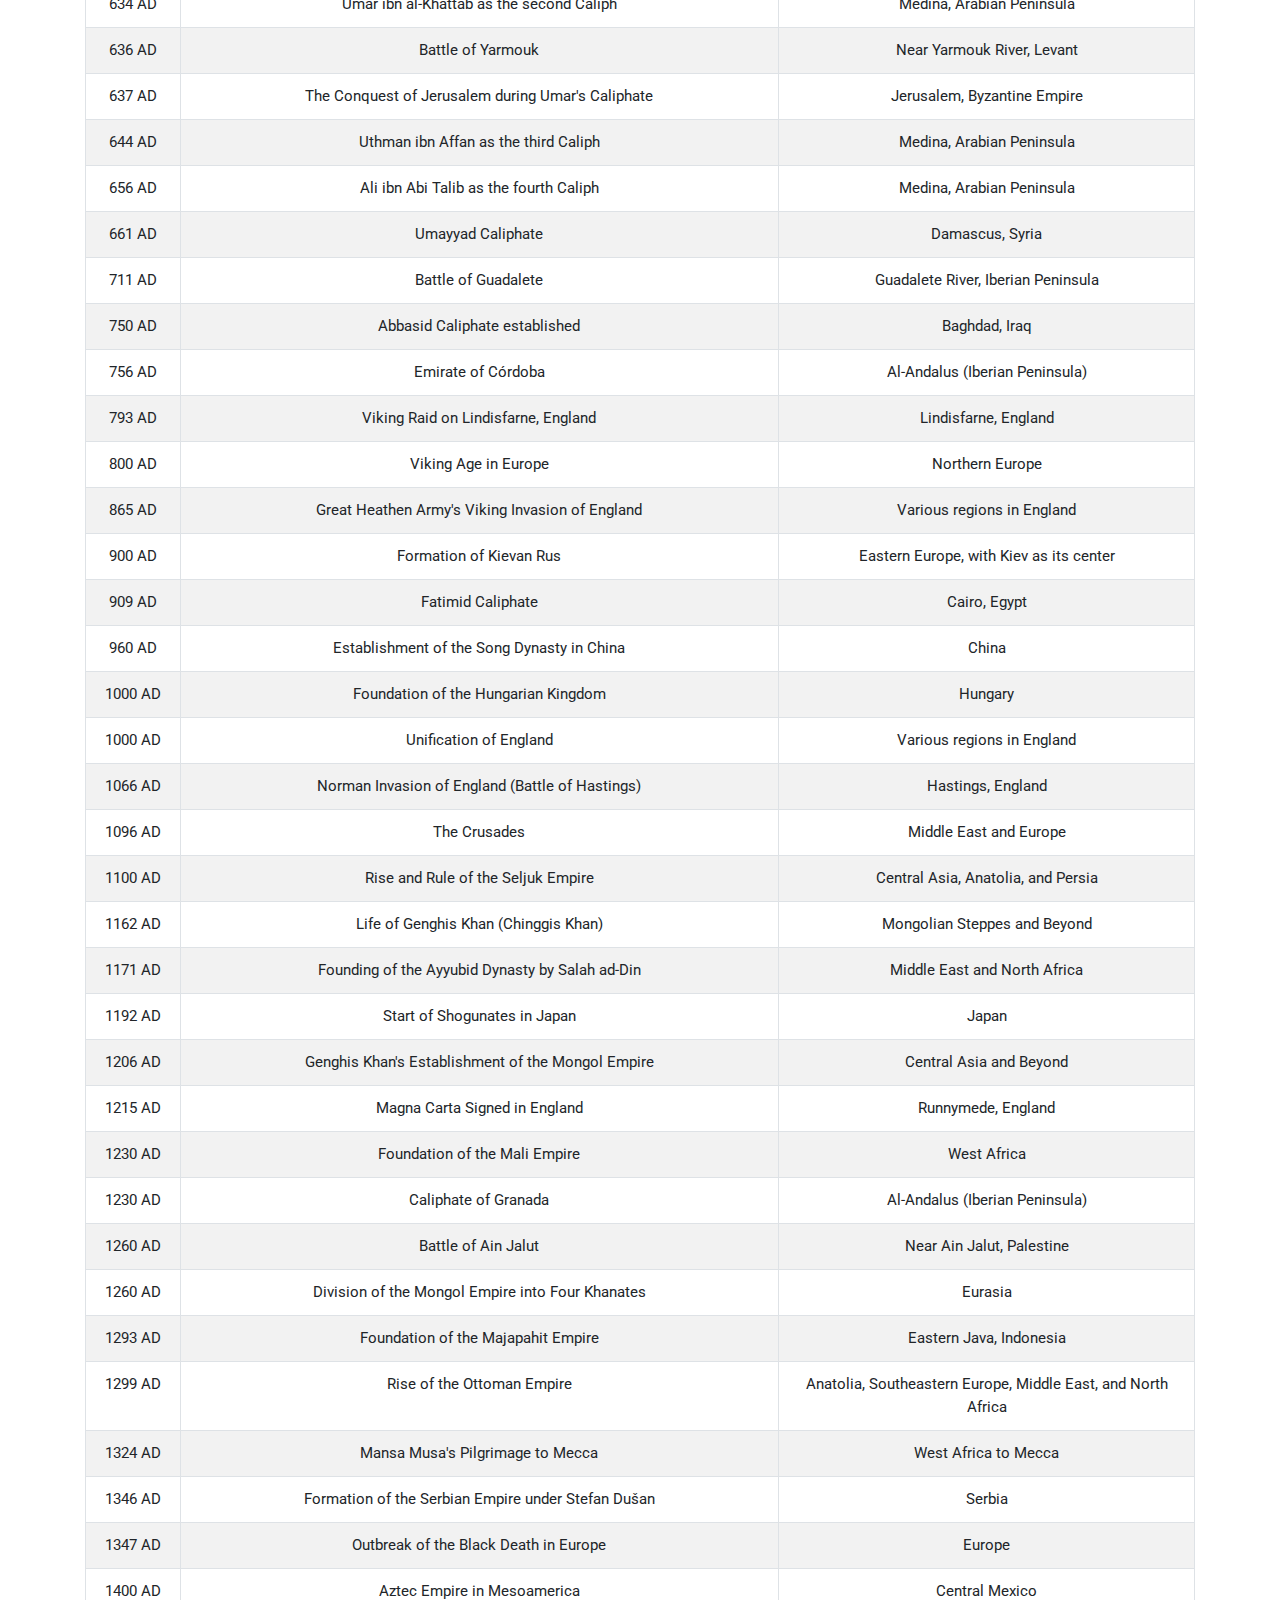
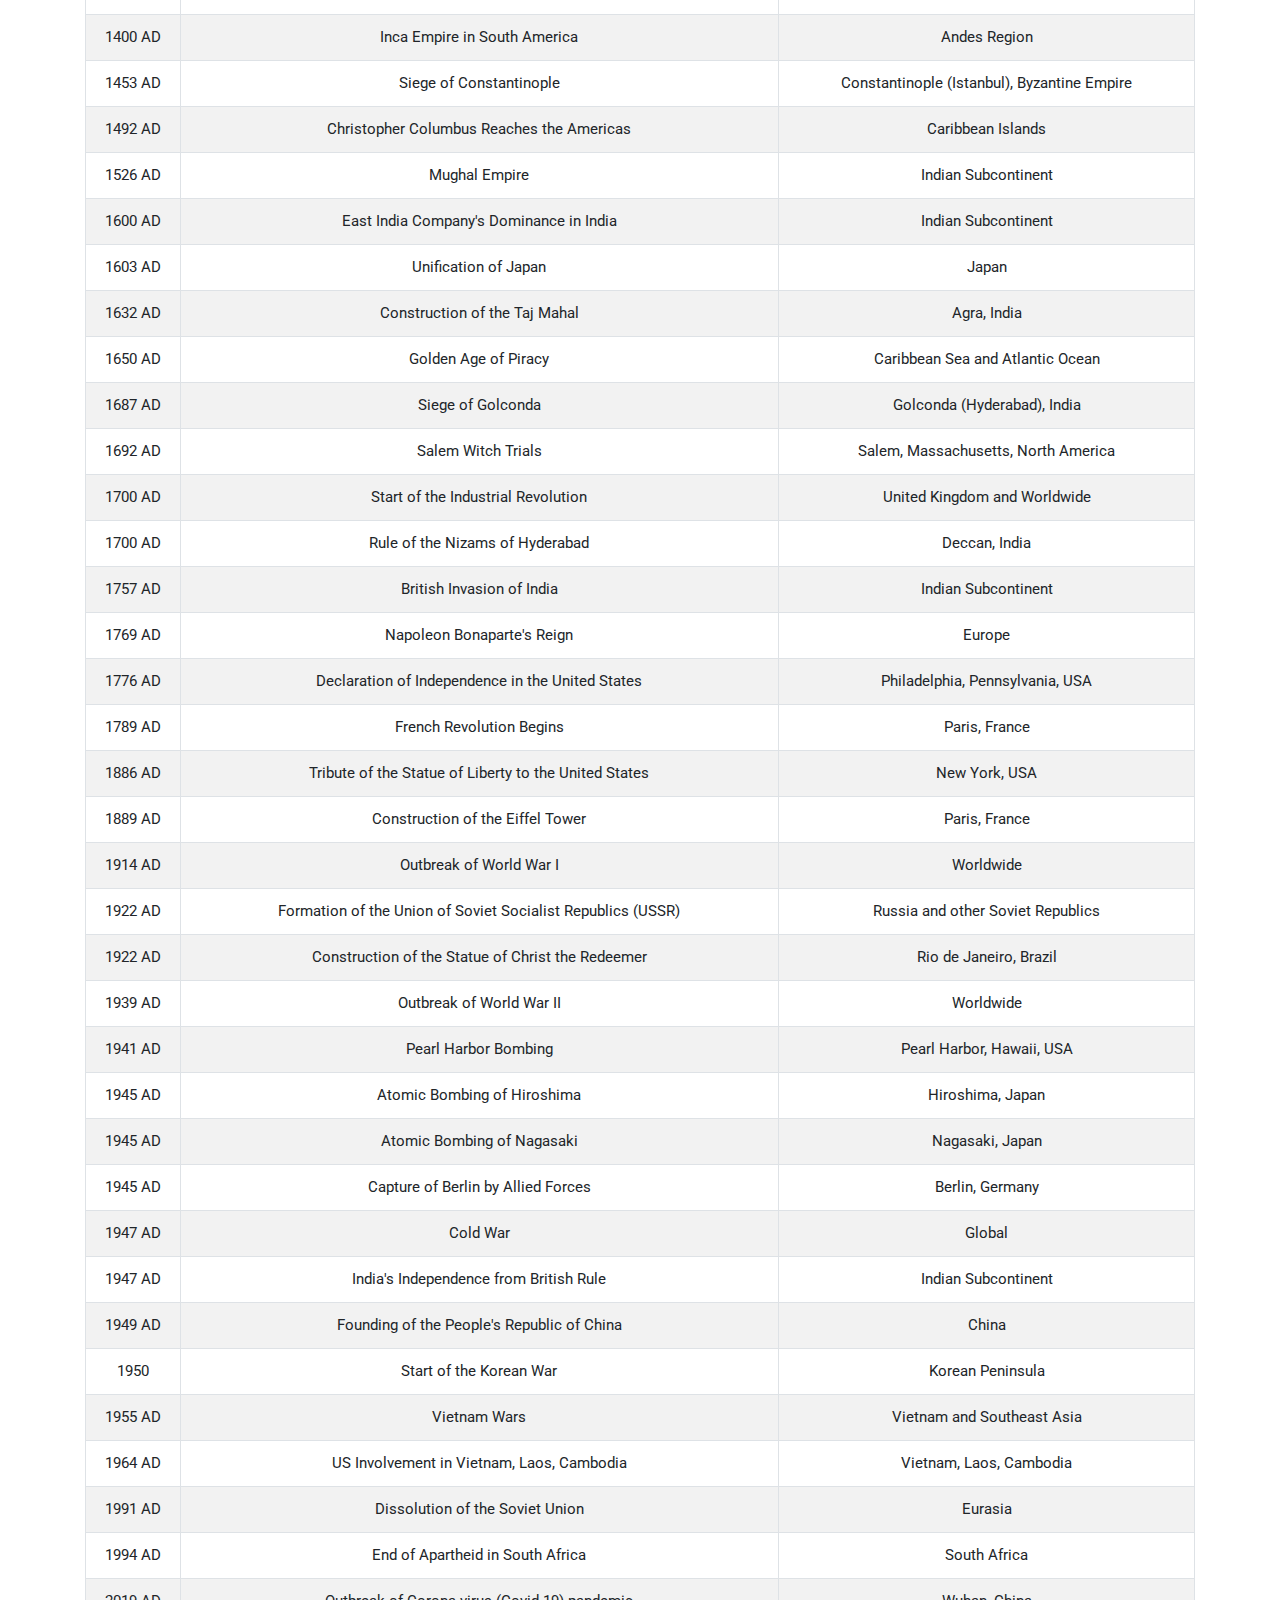
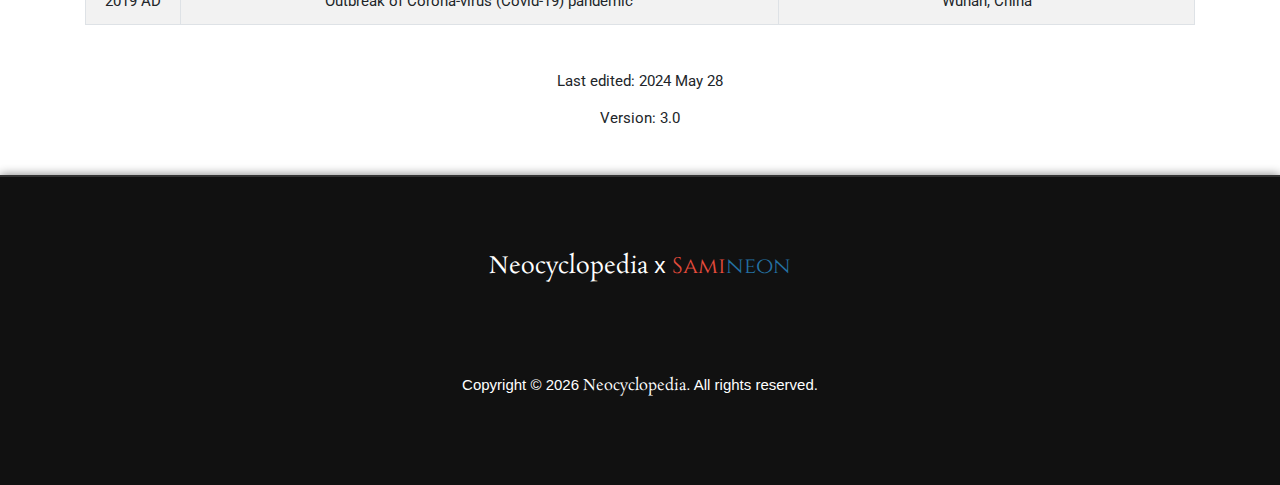
==== commit 2081082c: "update" ====
--- a/index.html
+++ b/index.html
@@ -119,6 +119,7 @@
 { date: "1230 AD", event: "Caliphate of Granada", area: "Al-Andalus (Iberian Peninsula)", url: "events/granadaCaliphate.html" },
 { date: "330 AD", event: "Byzantine Empire", area: "Eastern Mediterranean, Constantinople (modern-day Istanbul)", url: "events/byzantineEmpire.html" },
 { date: "509 BC", event: "Roman Republic", area: "Ancient Rome", url: "events/romans.html" },
+{ date: "44 BC", event: "Assassination of Julius Caesar", area: "Rome, Italy", url: "events/julisCaesar.html" },
 { date: "27 BC", event: "Augustus Establishes the Roman Empire", area: "Ancient Rome", url: "events/augustus.html" },
 { date: "69 BC", event: "Cleopatra's Reign and Relationship with Roman Leaders", area: "Egypt and Roman Republic/Empire", url: "events/cleopatra.html" },
 { date: "305 BC", event: "Ptolemaic Dynasty in Egypt", area: "Egypt", url: "events/ptolemaicDynasty.html" },
@@ -209,7 +210,10 @@
 { date: "1914 AD", event: "Outbreak of World War I", area: "Worldwide", url: "events/wwOne.html" },
 { date: "1939 AD", event: "Outbreak of World War II", area: "Worldwide", url: "events/wwTwo.html" },
 { date: "1293 AD", event: "Foundation of the Majapahit Empire", area: "Eastern Java, Indonesia", url: "events/majapahitEmpire.html"},
-{ date: "2019 AD", event: "Outbreak of Corona-virus (Covid-19) pandemic", area: "Wuhan, China", url: "events/covid19.html" }
+{ date: "2019 AD", event: "Outbreak of Corona-virus (Covid-19) pandemic", area: "Wuhan, China", url: "events/covid19.html" },
+{ date: "1192 AD", event: "Start of Shogunates in Japan", area: "Japan", url: "events/shogunate.html" },
+{ date: "1603 AD", event: "Unification of Japan", area: "Japan", url: "events/japaneseUnification.html" },
+
 
 
 
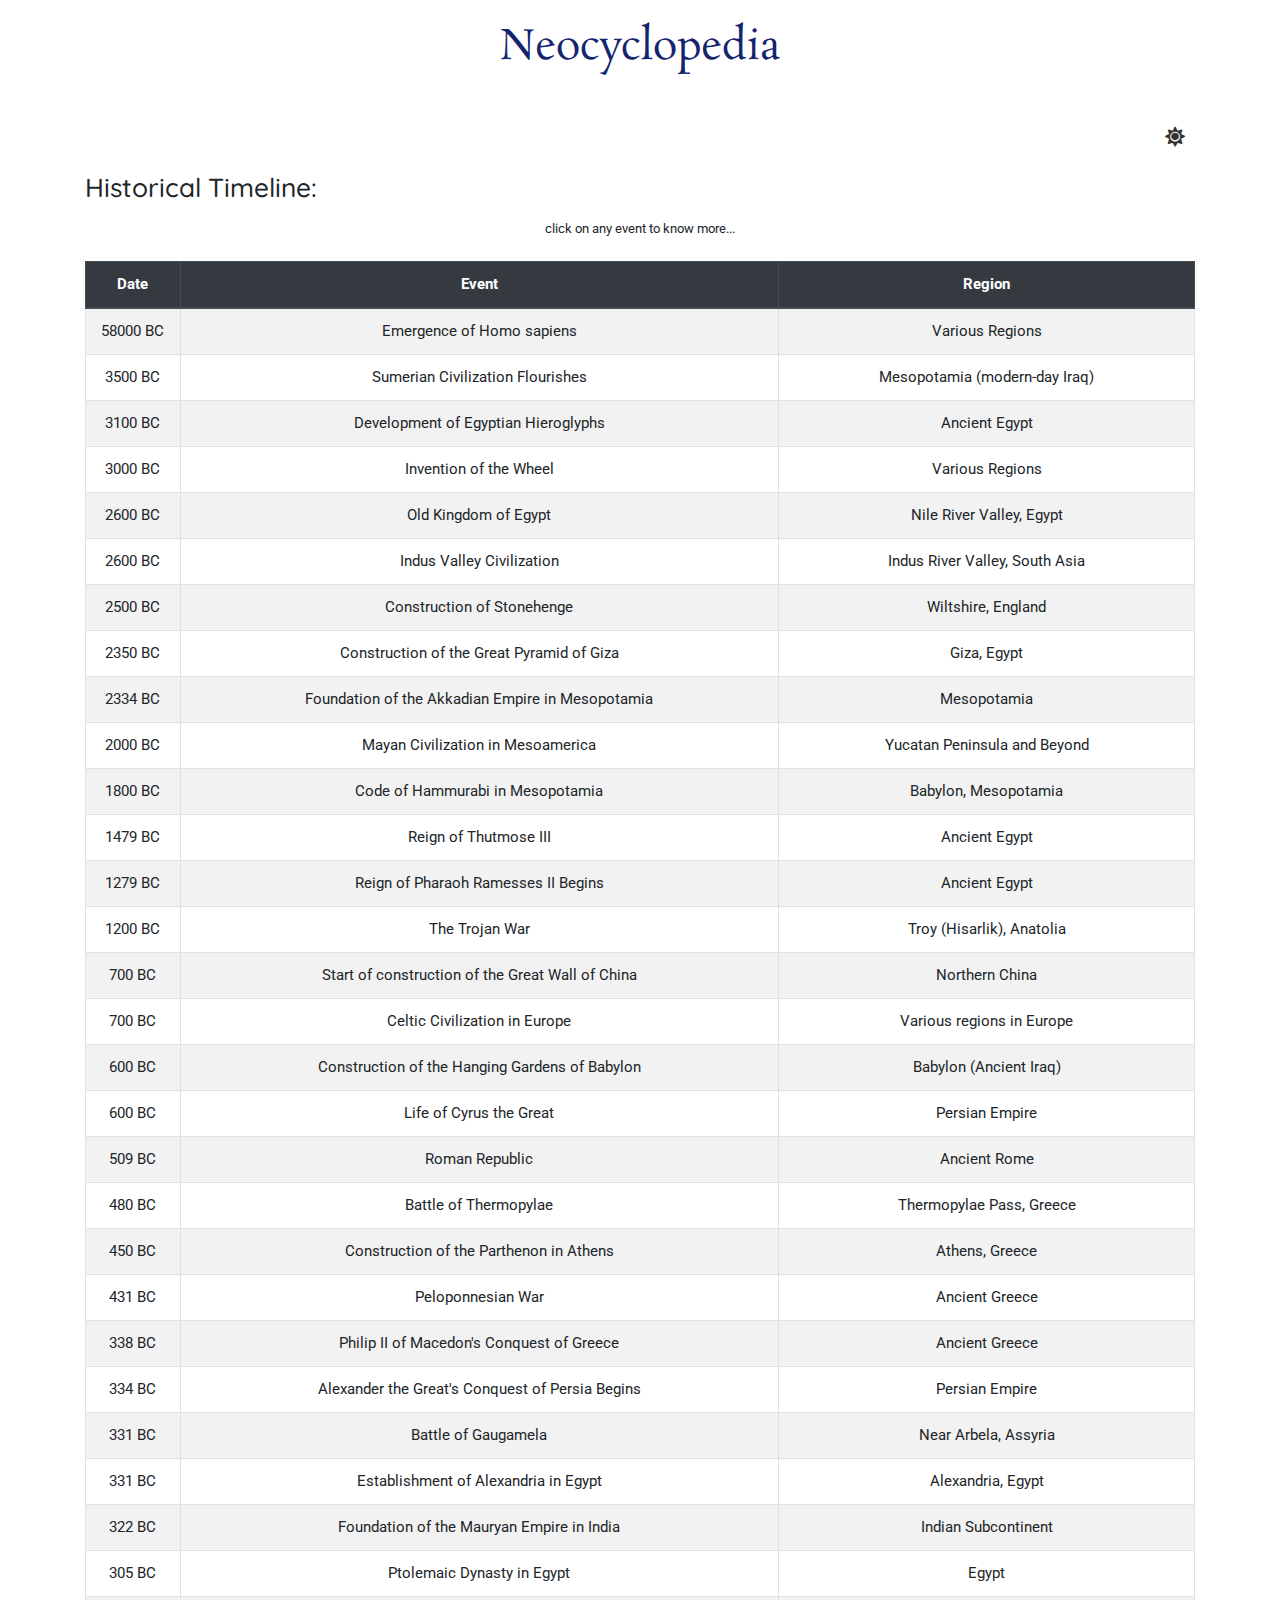
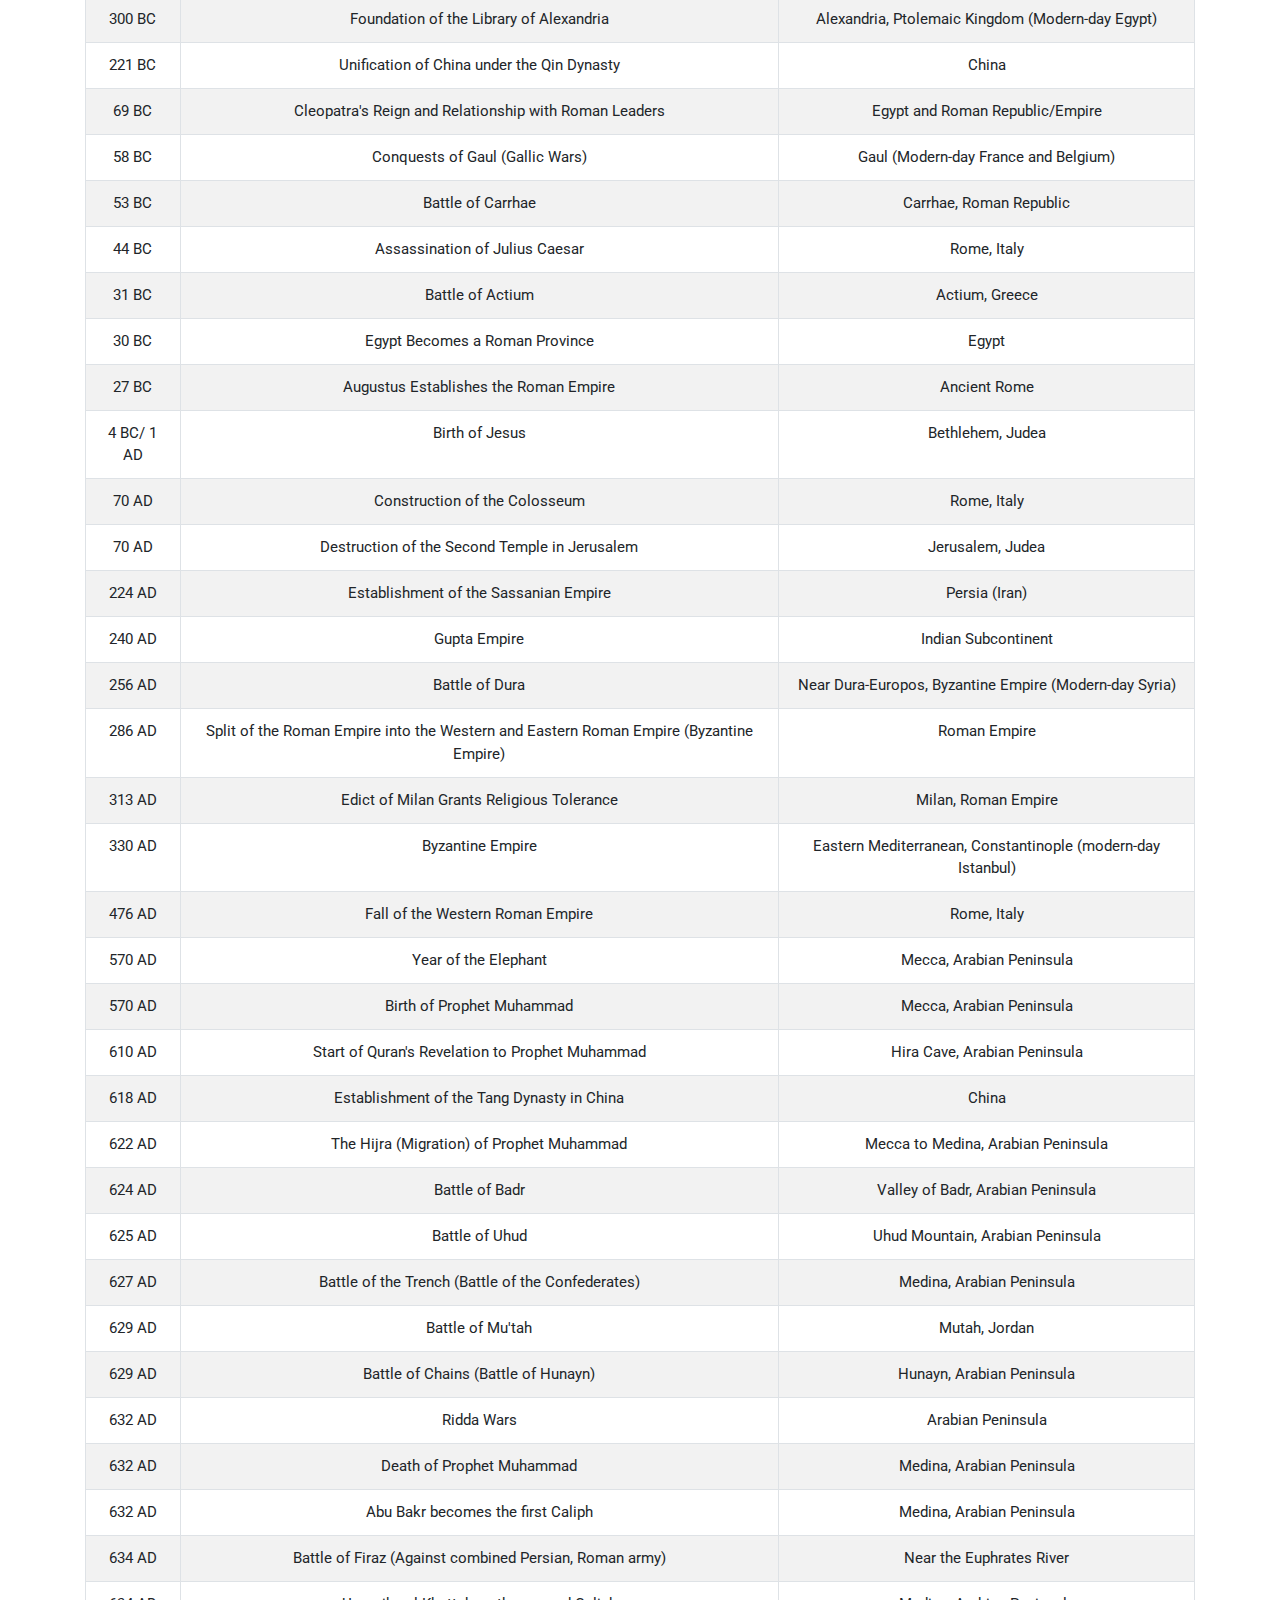
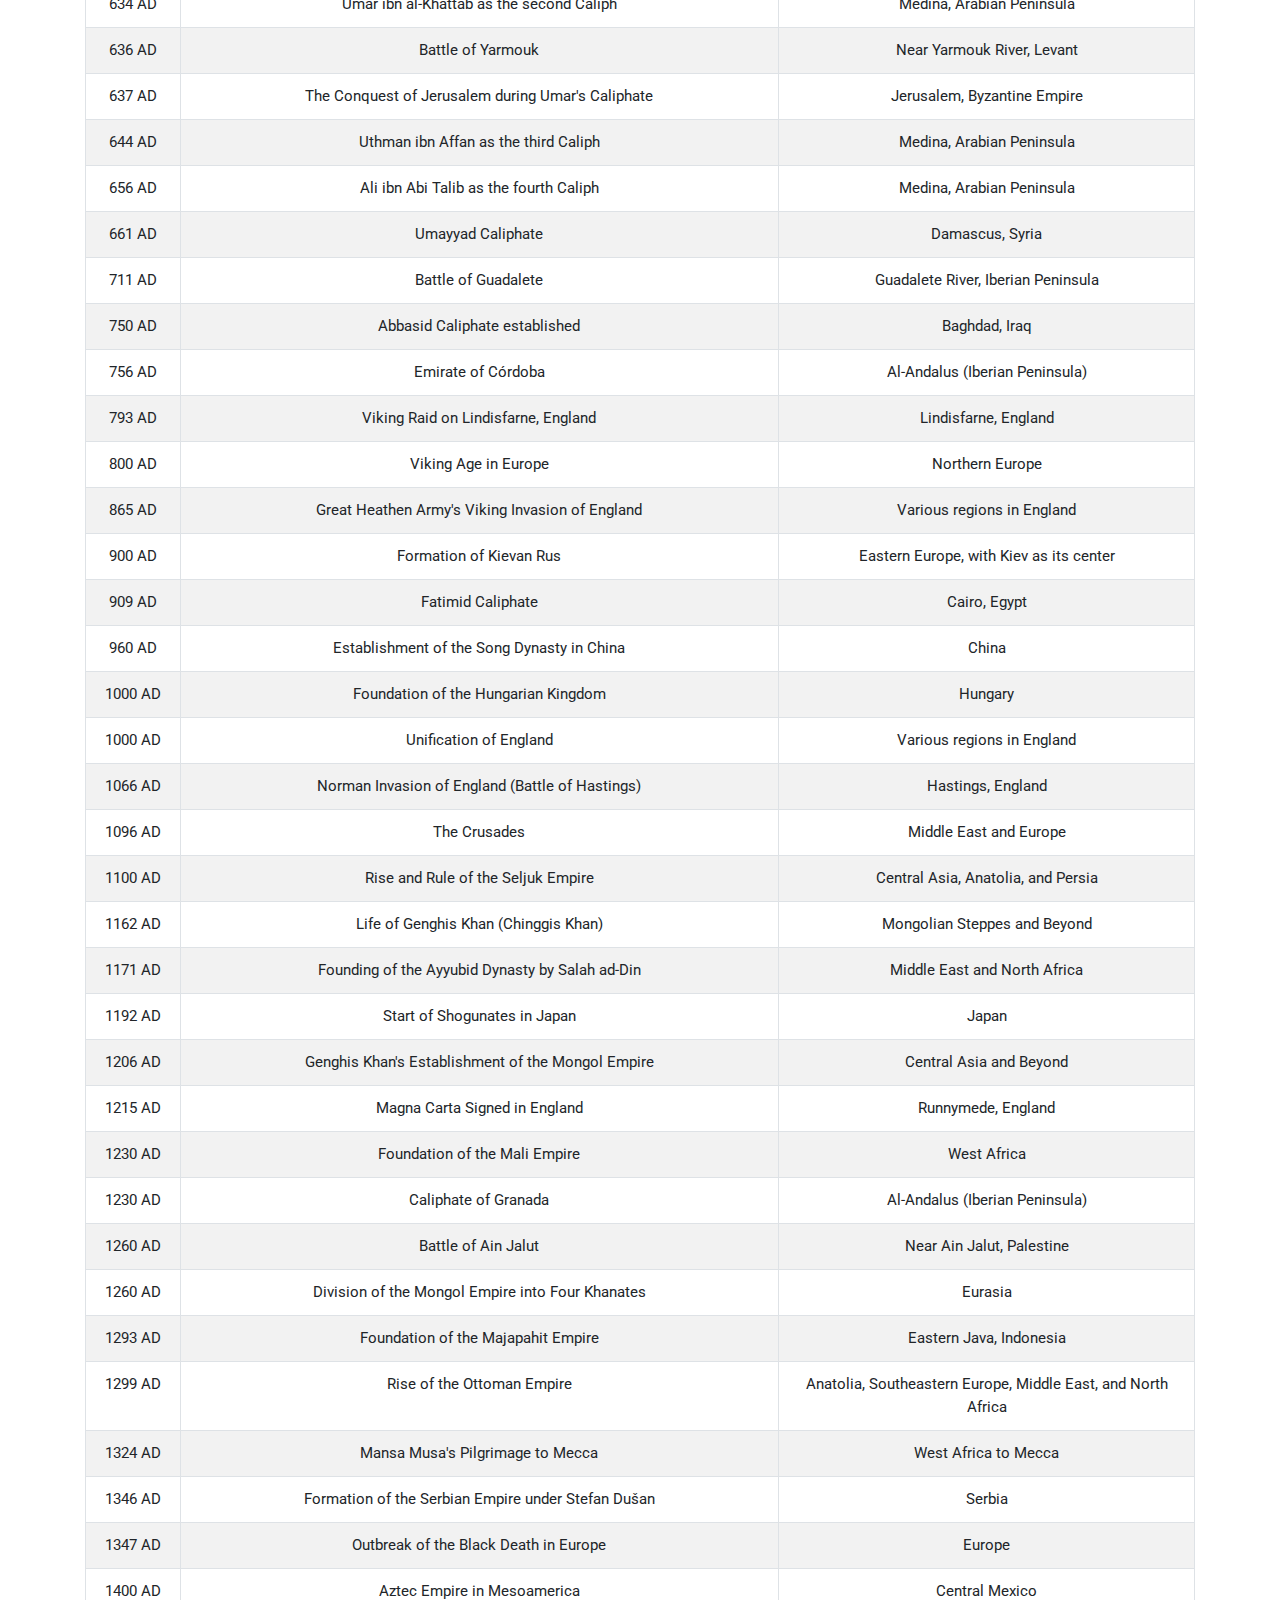
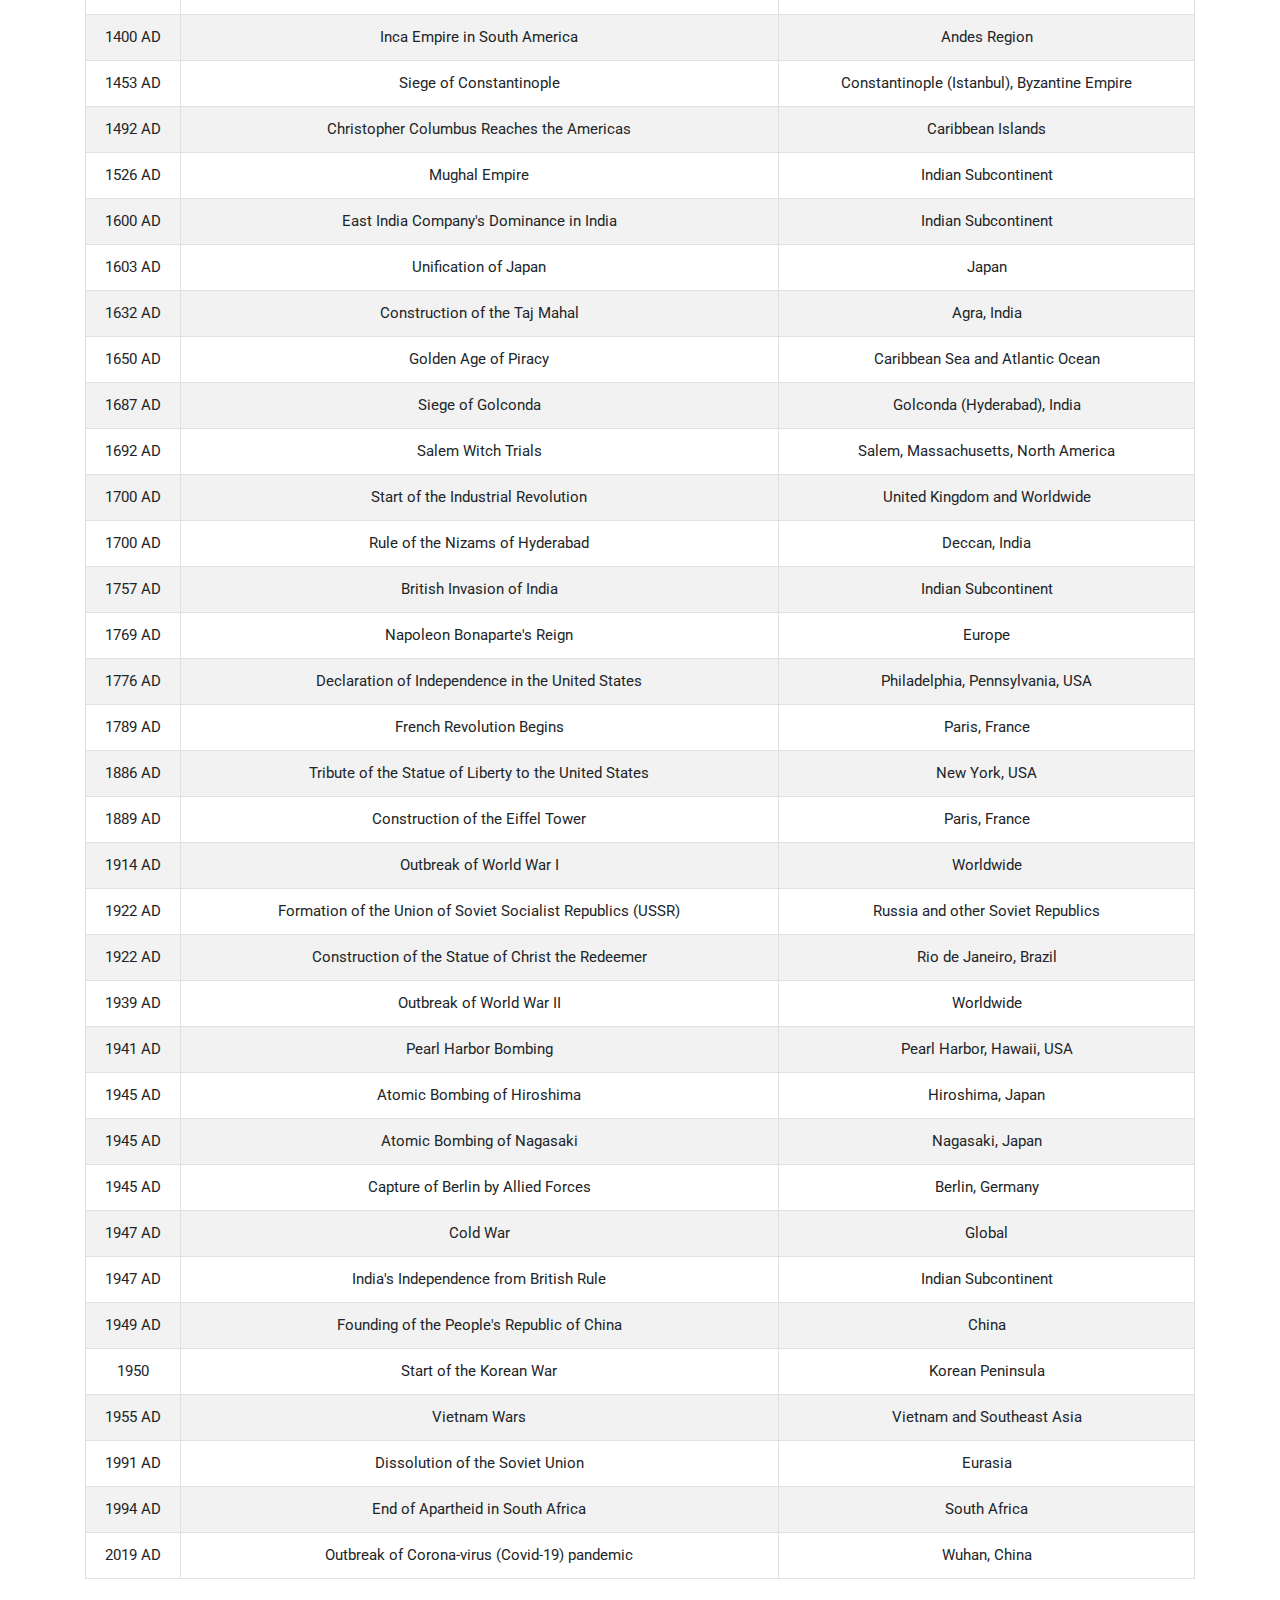
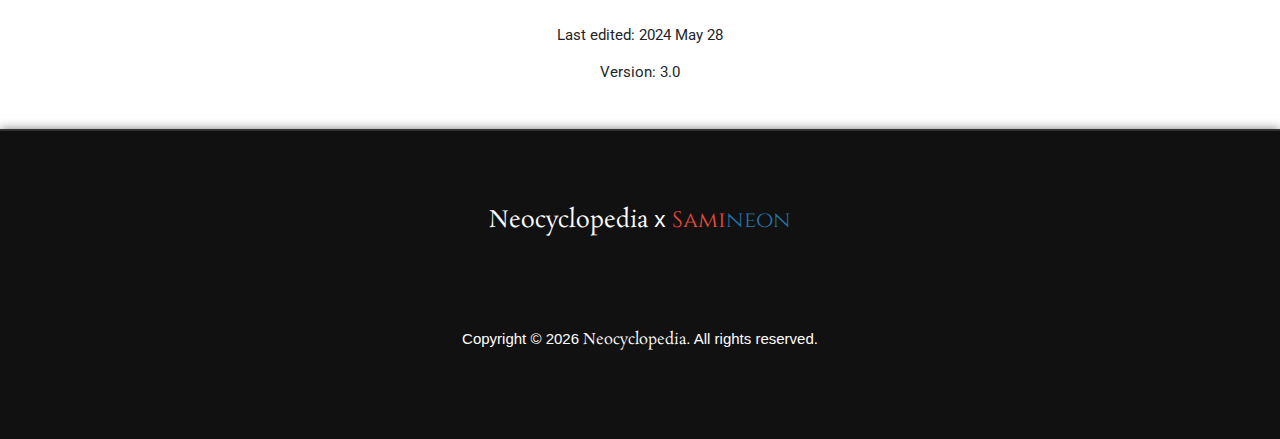
==== commit 0a8e16a9: "update" ====
--- a/index.html
+++ b/index.html
@@ -137,7 +137,6 @@
 { date: "1922 AD", event: "Construction of the Statue of Christ the Redeemer", area: "Rio de Janeiro, Brazil", url: "events/christTheRedeemer.html" },
 { date: "70 AD", event: "Construction of the Colosseum", area: "Rome, Italy", url: "events/colosseum.html" },
 { date: "1757 AD", event: "British Invasion of India", area: "Indian Subcontinent", url: "events/britishInvasionOfIndia.html" },
-{ date: "1964 AD", event: "US Involvement in Vietnam, Laos, Cambodia", area: "Vietnam, Laos, Cambodia", url: "events/.html" },
 { date: "3500 BC", event: "Sumerian Civilization Flourishes", area: "Mesopotamia (modern-day Iraq)", url: "events/sumerian.html" },
 { date: "1279 BC", event: "Reign of Pharaoh Ramesses II Begins", area: "Ancient Egypt", url: "events/pharaohRamesses.html" },
 { date: "1171 AD", event: "Founding of the Ayyubid Dynasty by Salah ad-Din", area: "Middle East and North Africa", url: "events/ayyubids.html" },
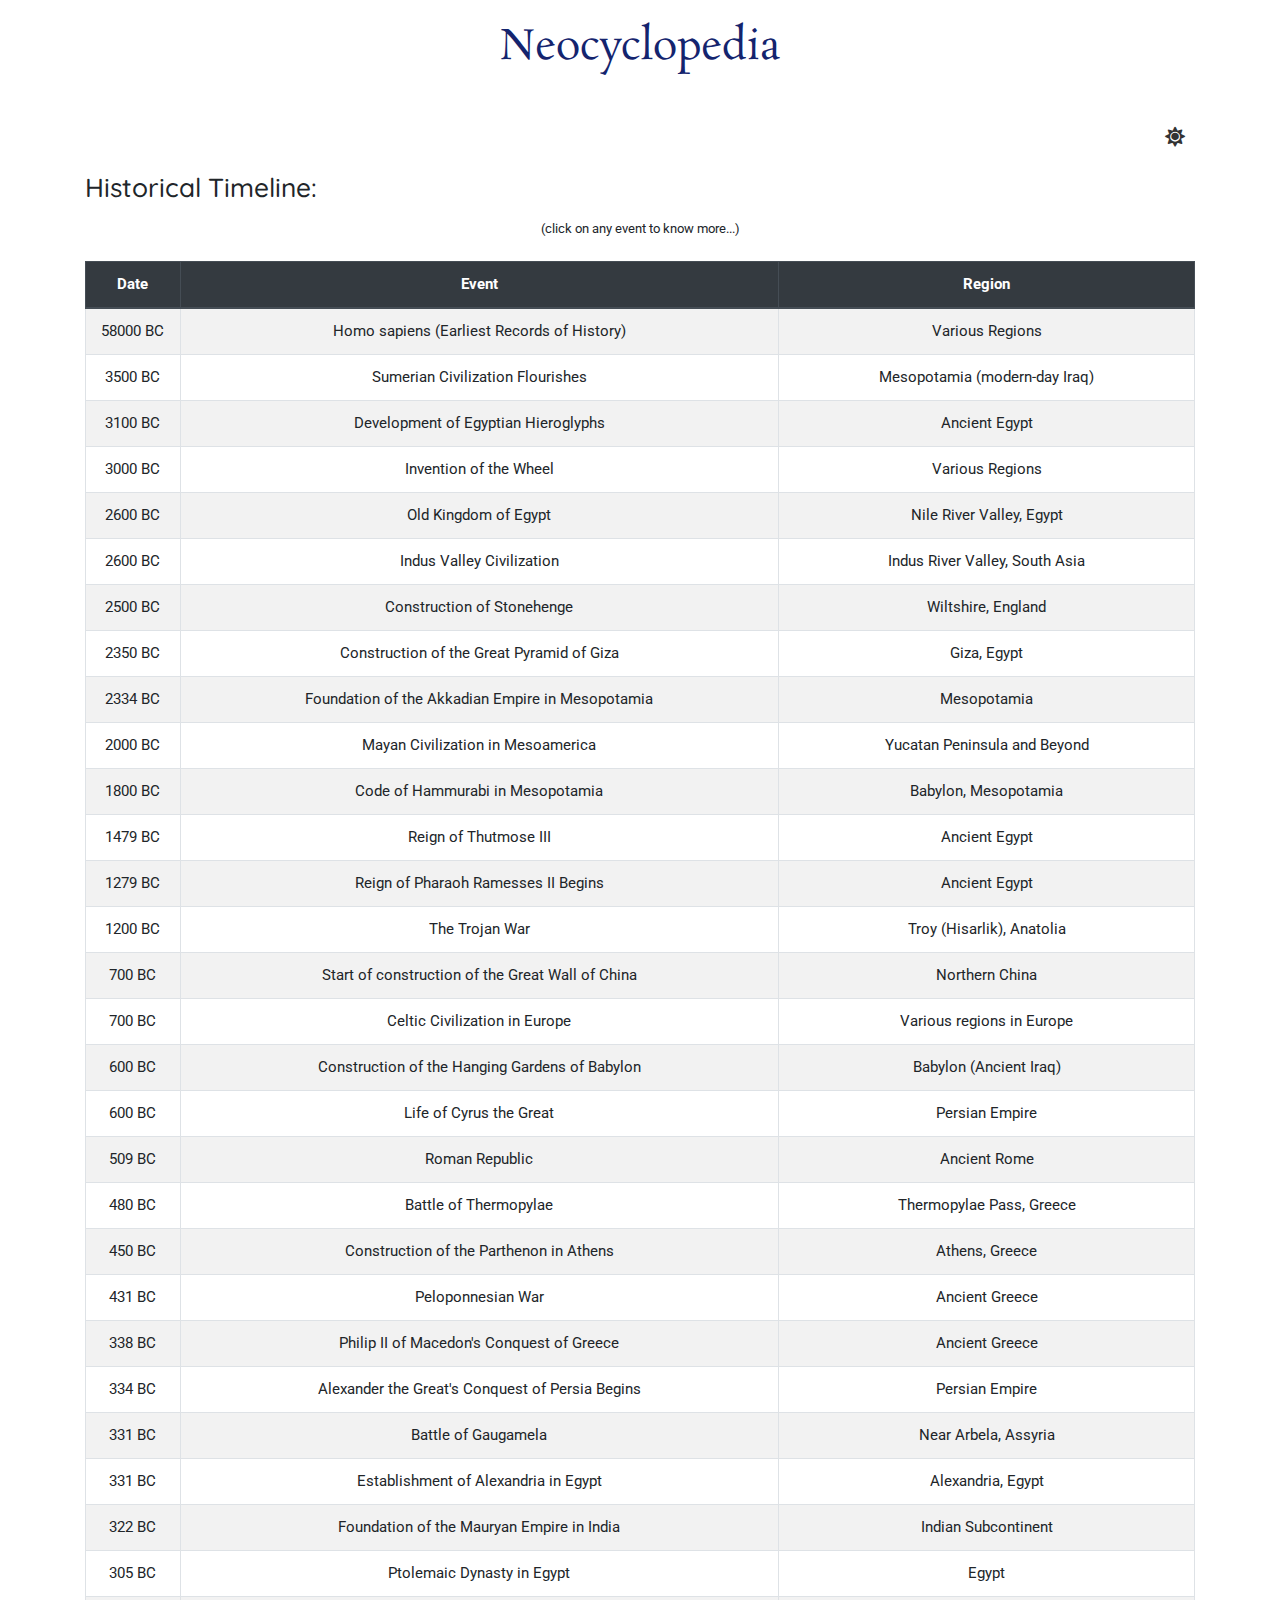
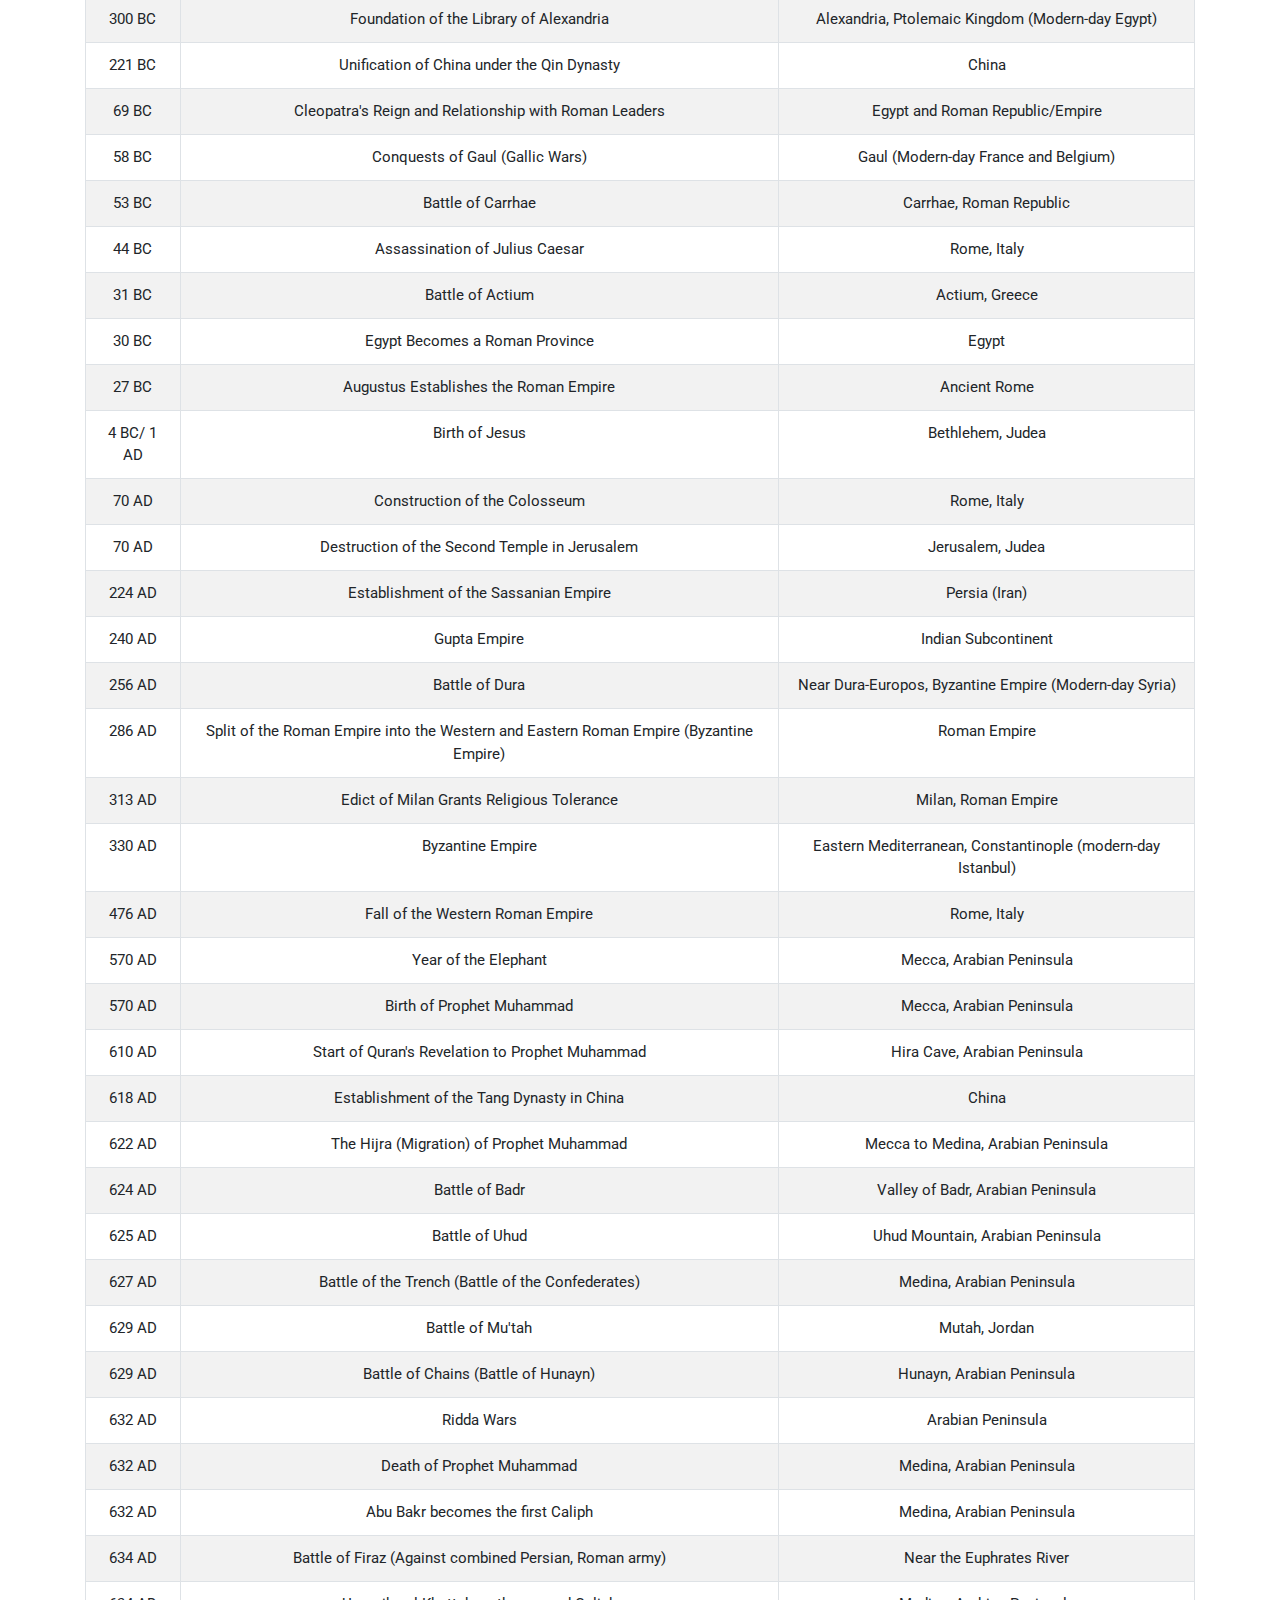
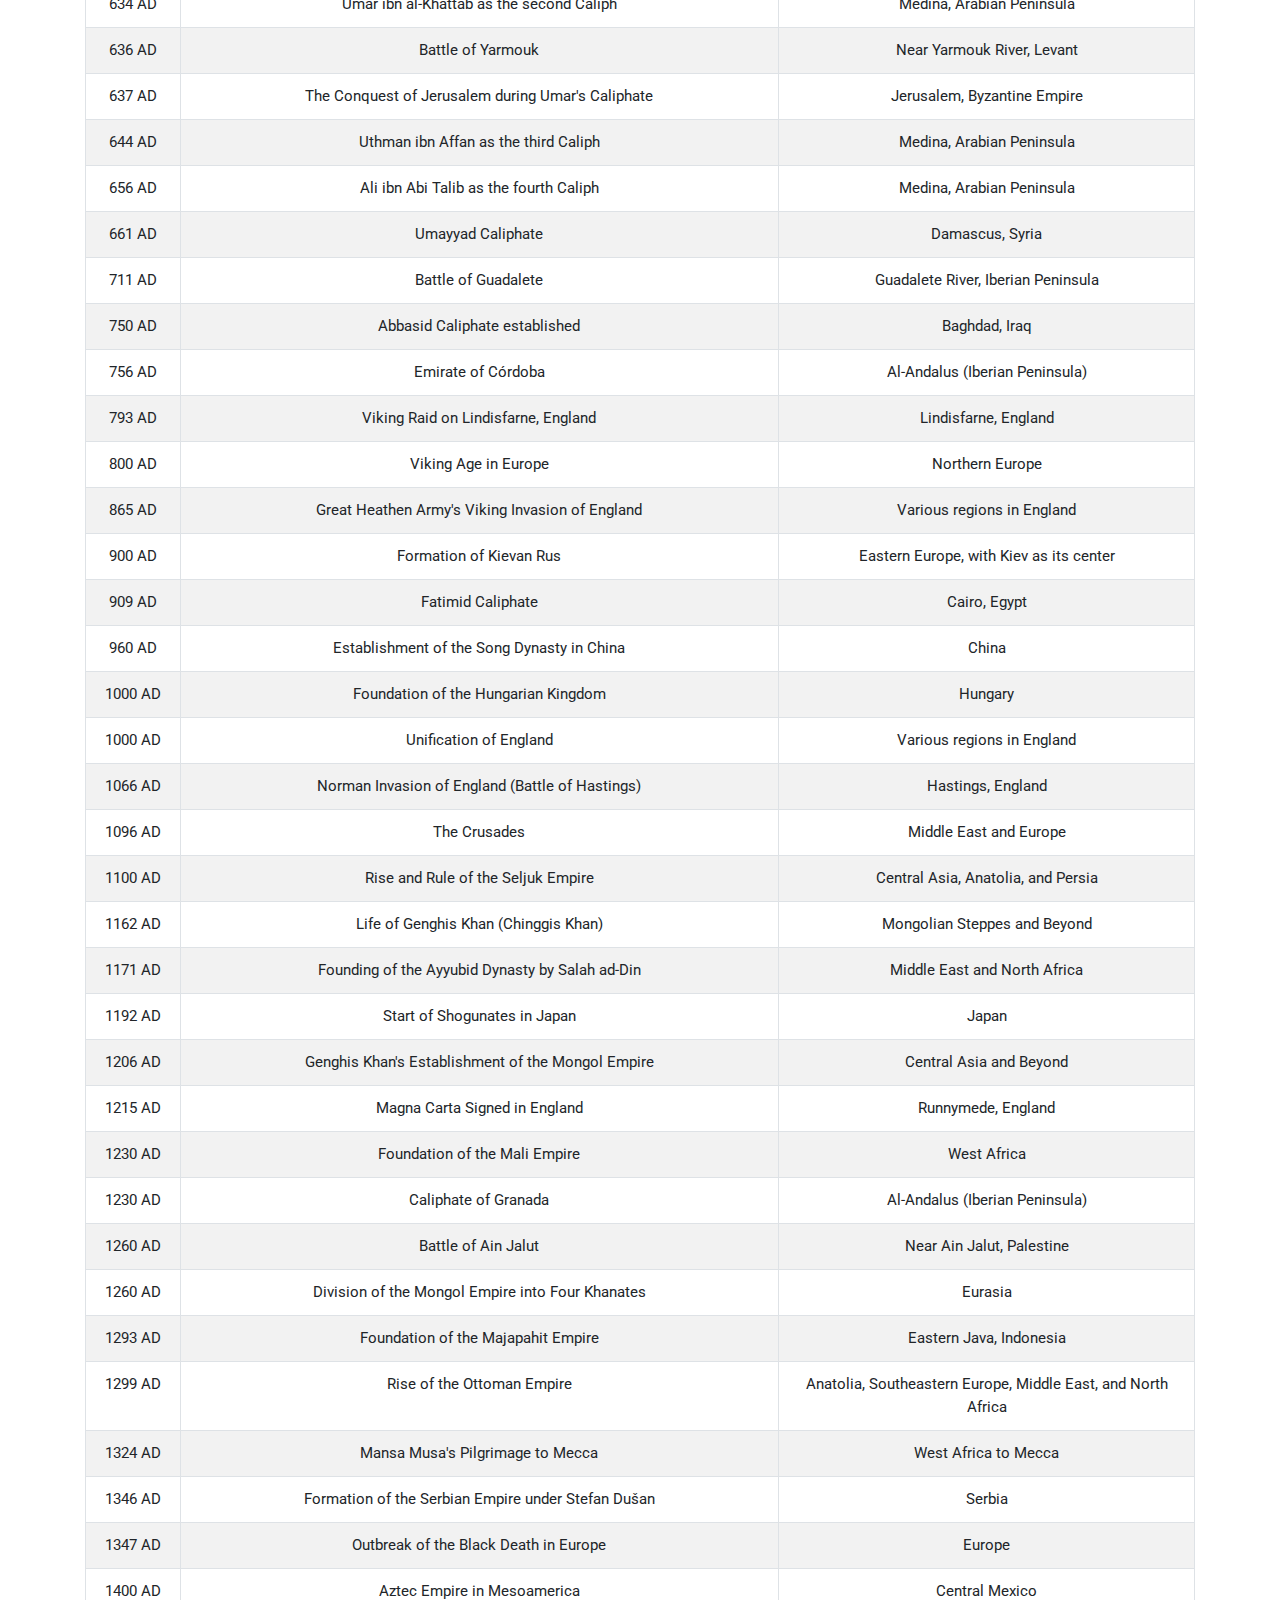
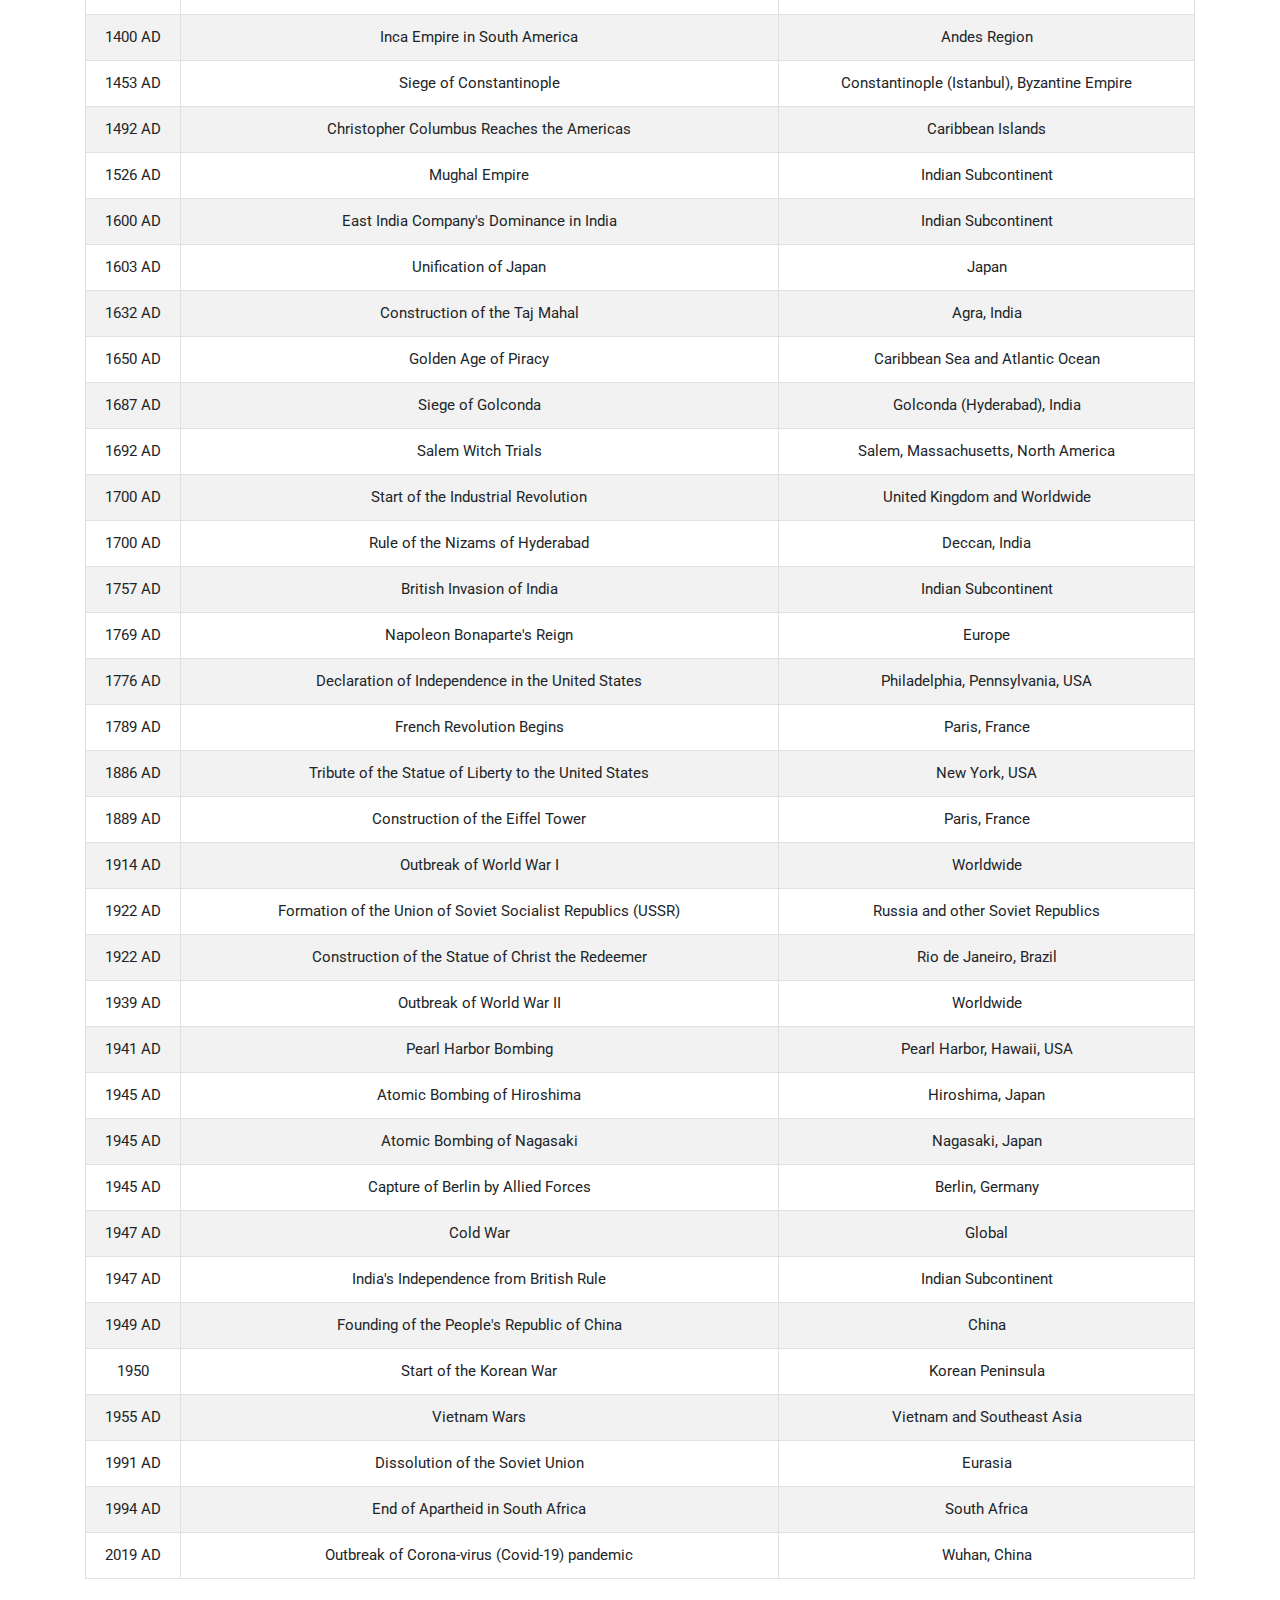
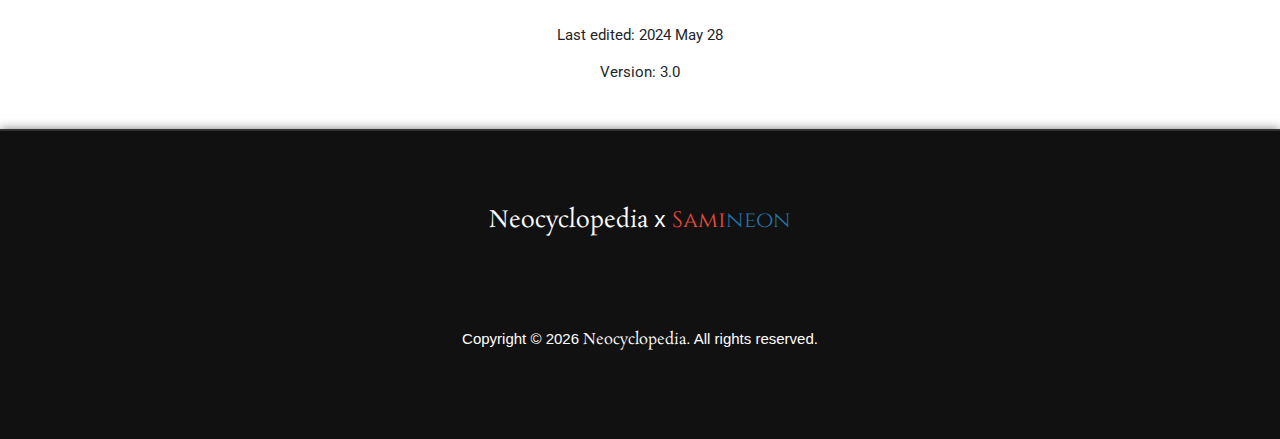
==== commit 31d1468c: "update" ====
--- a/index.html
+++ b/index.html
@@ -35,7 +35,7 @@
   <!-- Content -->
 
 <h3 class="mt-3 mb-3">Historical Timeline:</h3>
-<p class="mb-4 text-center" style="font-size: 13px;">click on any event to know more...</p>
+<p class="mb-4 text-center" style="font-size: 13px;">(click on any event to know more...)</p>
 <table id="eventTable" class="table text-center table-hover table-bordered table-responsive-sm table-striped">
     <thead class="thead-dark">
         <tr>
@@ -82,7 +82,7 @@
     <script>
         // Historical event data directly in JavaScript
         const events = [
-{ date: "58000 BC", event: "Emergence of Homo sapiens", area: "Various Regions", url: "events/homosapiens.html" },
+{ date: "58000 BC", event: "Homo sapiens (Earliest Records of History)", area: "Various Regions", url: "events/homosapiens.html" },
 { date: "3000 BC", event: "Invention of the Wheel", area: "Various Regions", url: "events/wheelInvention.html" },
 { date: "600 BC", event: "Construction of the Hanging Gardens of Babylon", area: "Babylon (Ancient Iraq)", url: "events/hangingGardens.html" },
 { date: "224 AD", event: "Establishment of the Sassanian Empire", area: "Persia (Iran)", url: "events/sassanianEmpire.html" },
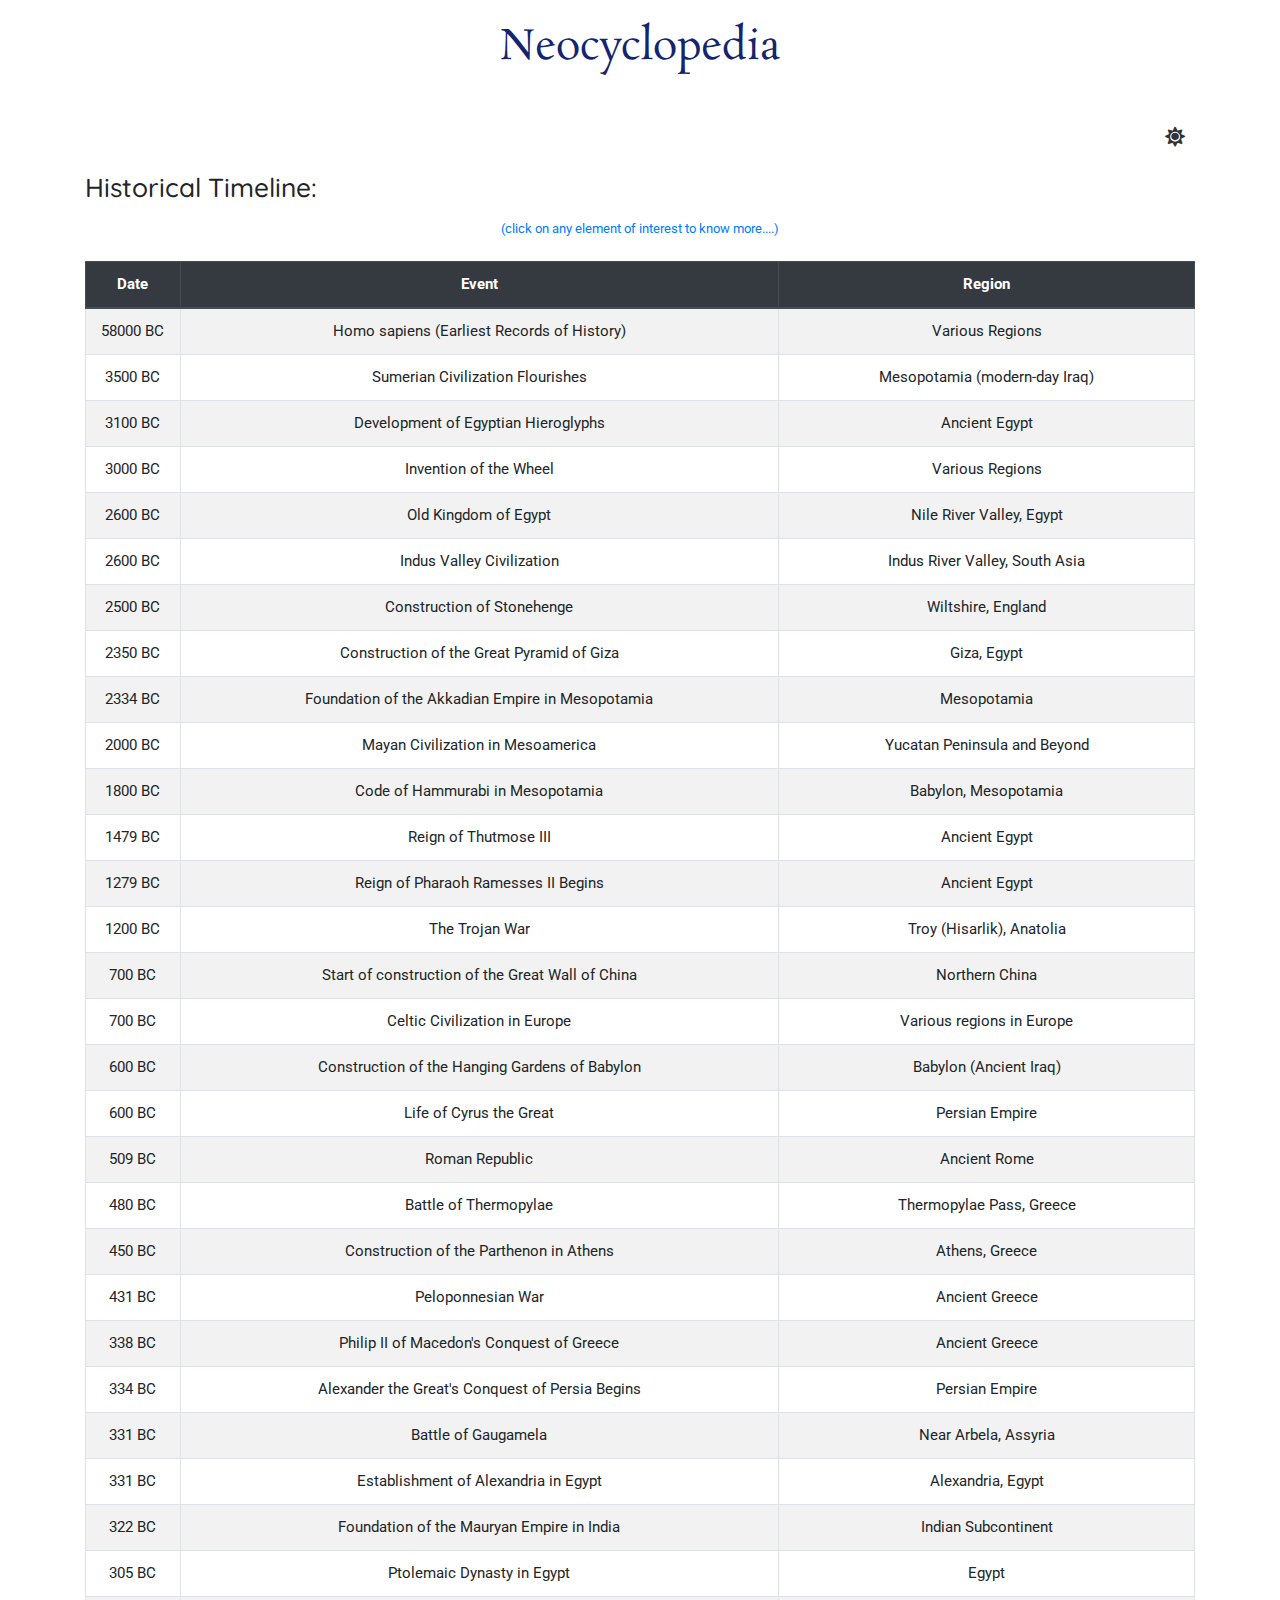
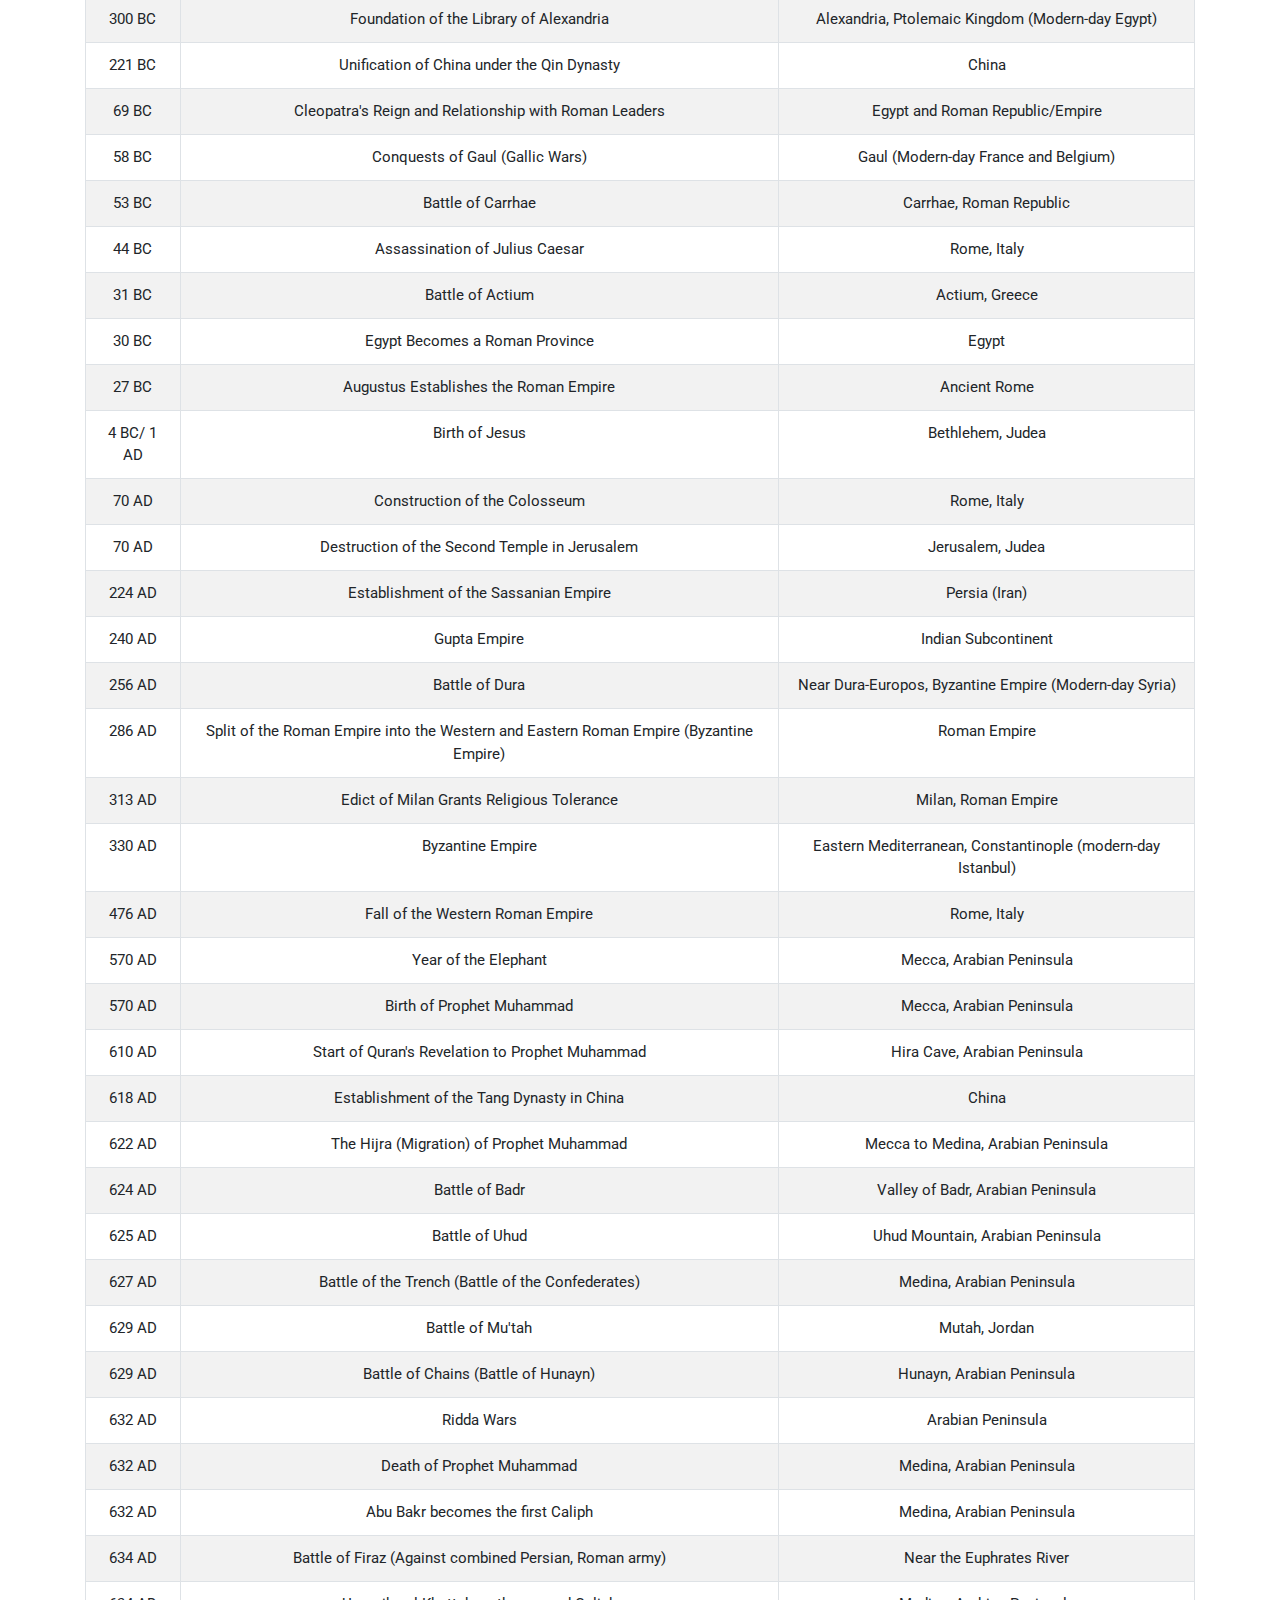
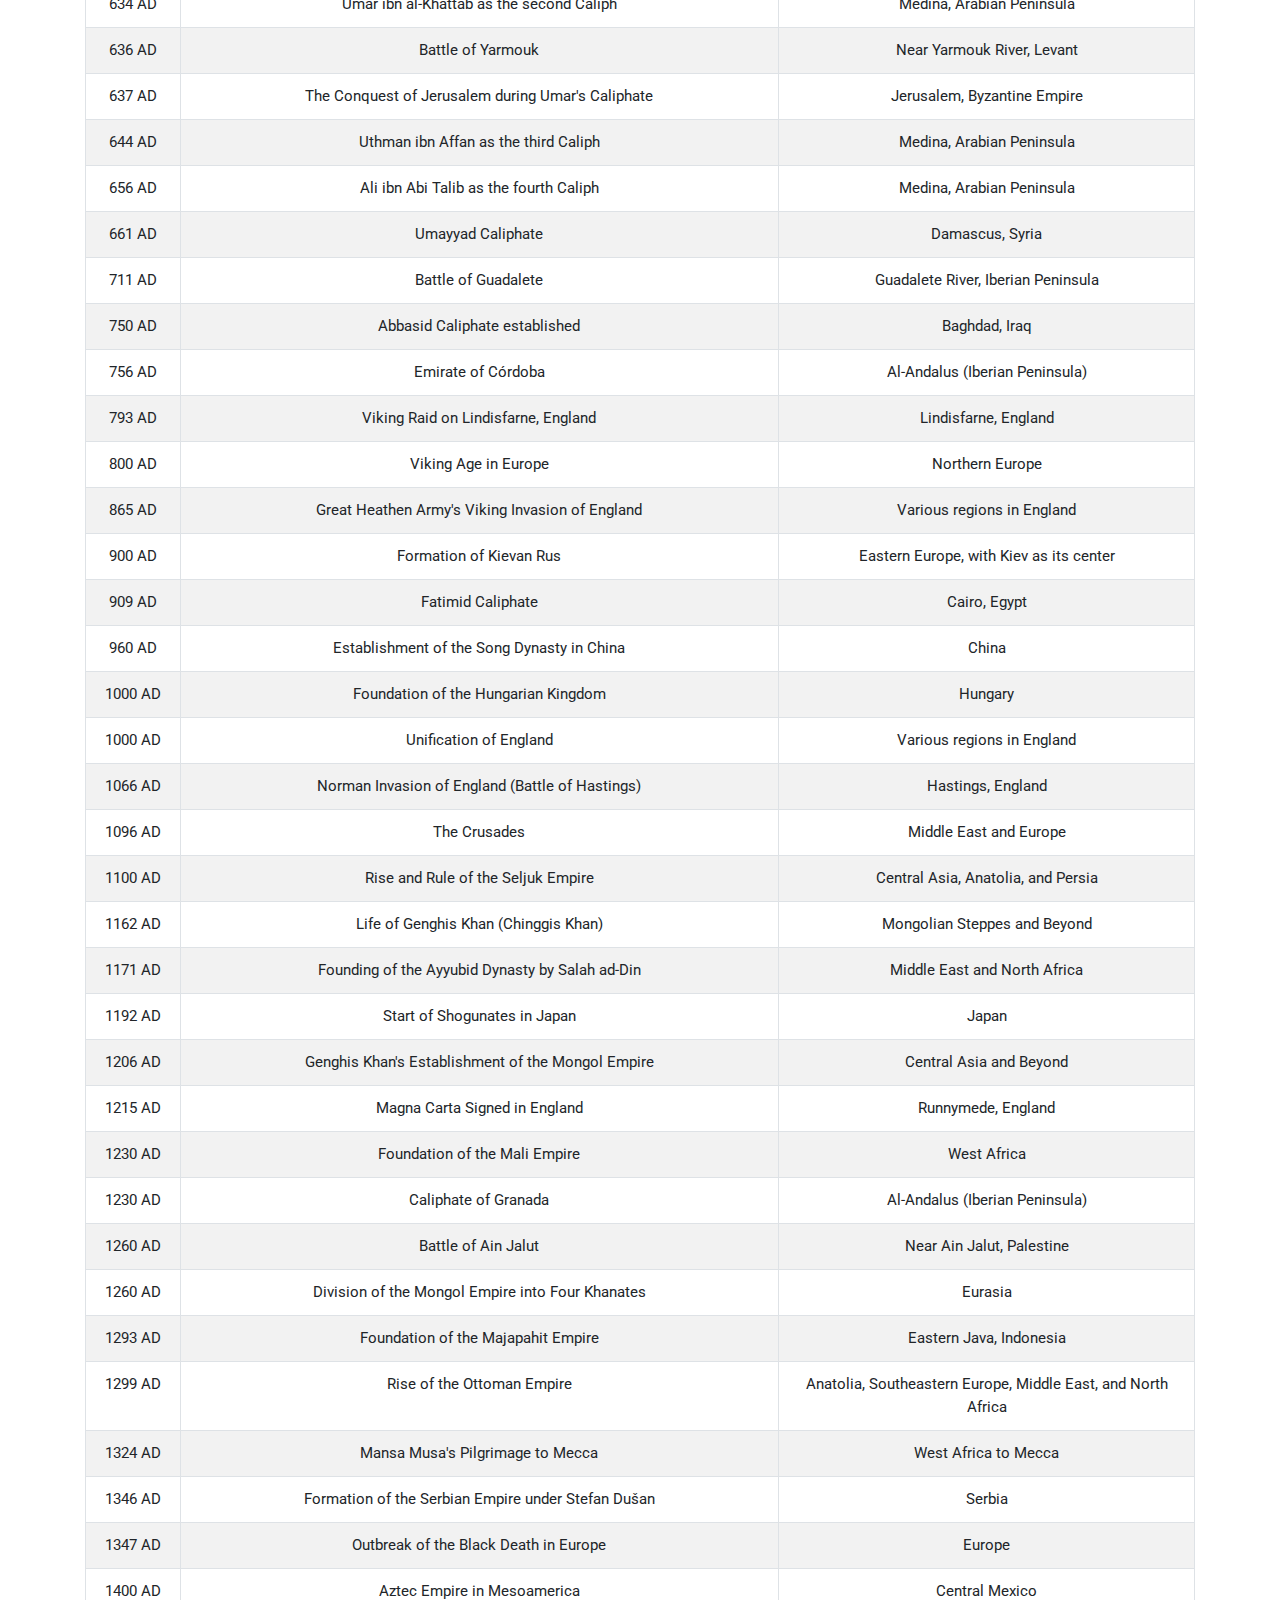
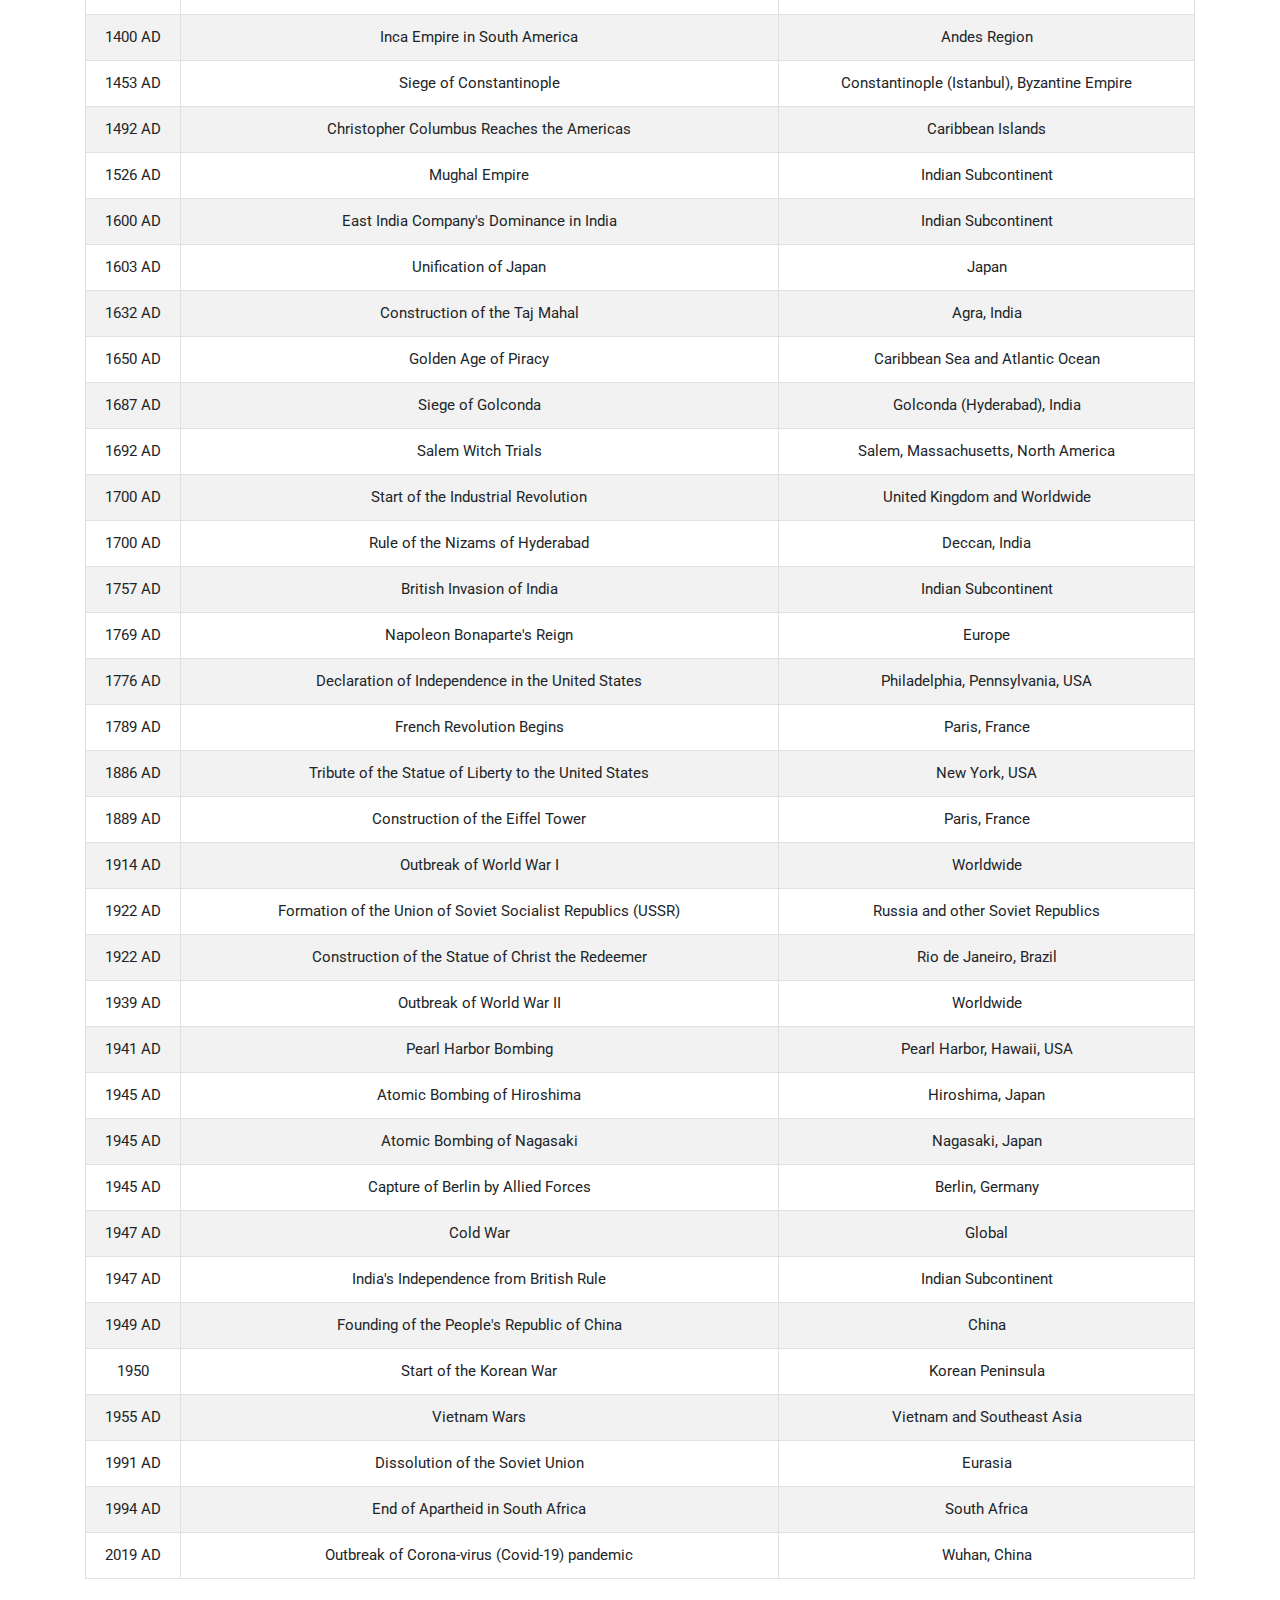
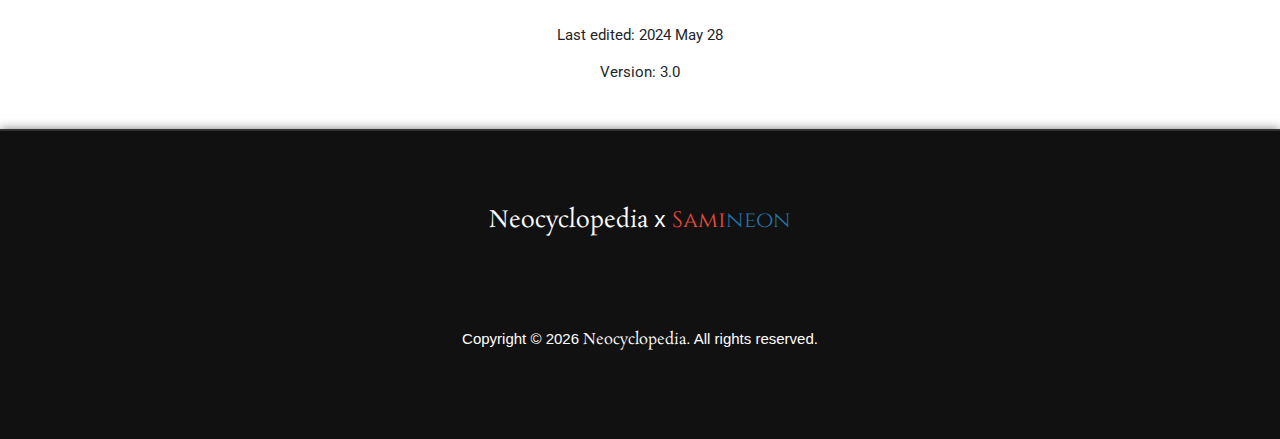
==== commit a1565f87: "update" ====
--- a/index.html
+++ b/index.html
@@ -35,7 +35,7 @@
   <!-- Content -->
 
 <h3 class="mt-3 mb-3">Historical Timeline:</h3>
-<p class="mb-4 text-center" style="font-size: 13px;">(click on any event to know more...)</p>
+<p class="mb-4 text-center" style="font-size: 13px;"><a id="easteregg" href="misc/main.html">(click on any element of interest to know more....)</a></p>
 <table id="eventTable" class="table text-center table-hover table-bordered table-responsive-sm table-striped">
     <thead class="thead-dark">
         <tr>
--- a/style.css
+++ b/style.css
@@ -31,6 +31,33 @@
 .exp{
   font-family: Nunito;
   font-size: 20px;
+  line-height: 1;
+}
+
+        .img-wrap {
+            max-width: 65%;
+            height: auto;
+            margin: 1rem;
+        }
+        .img-left {
+            float: left;
+            margin-right: 1rem;
+        }
+        .img-right {
+            float: right;
+            margin-left: 1rem;
+        }
+        @media (max-width: 576px) {
+            .img-left, .img-right {
+                float: none;
+                margin: 0 auto 1rem;
+                display: block;
+            }
+        }
+
+
+#easteregg{
+  text-decoration: none;
 }
 
 /* footer*/
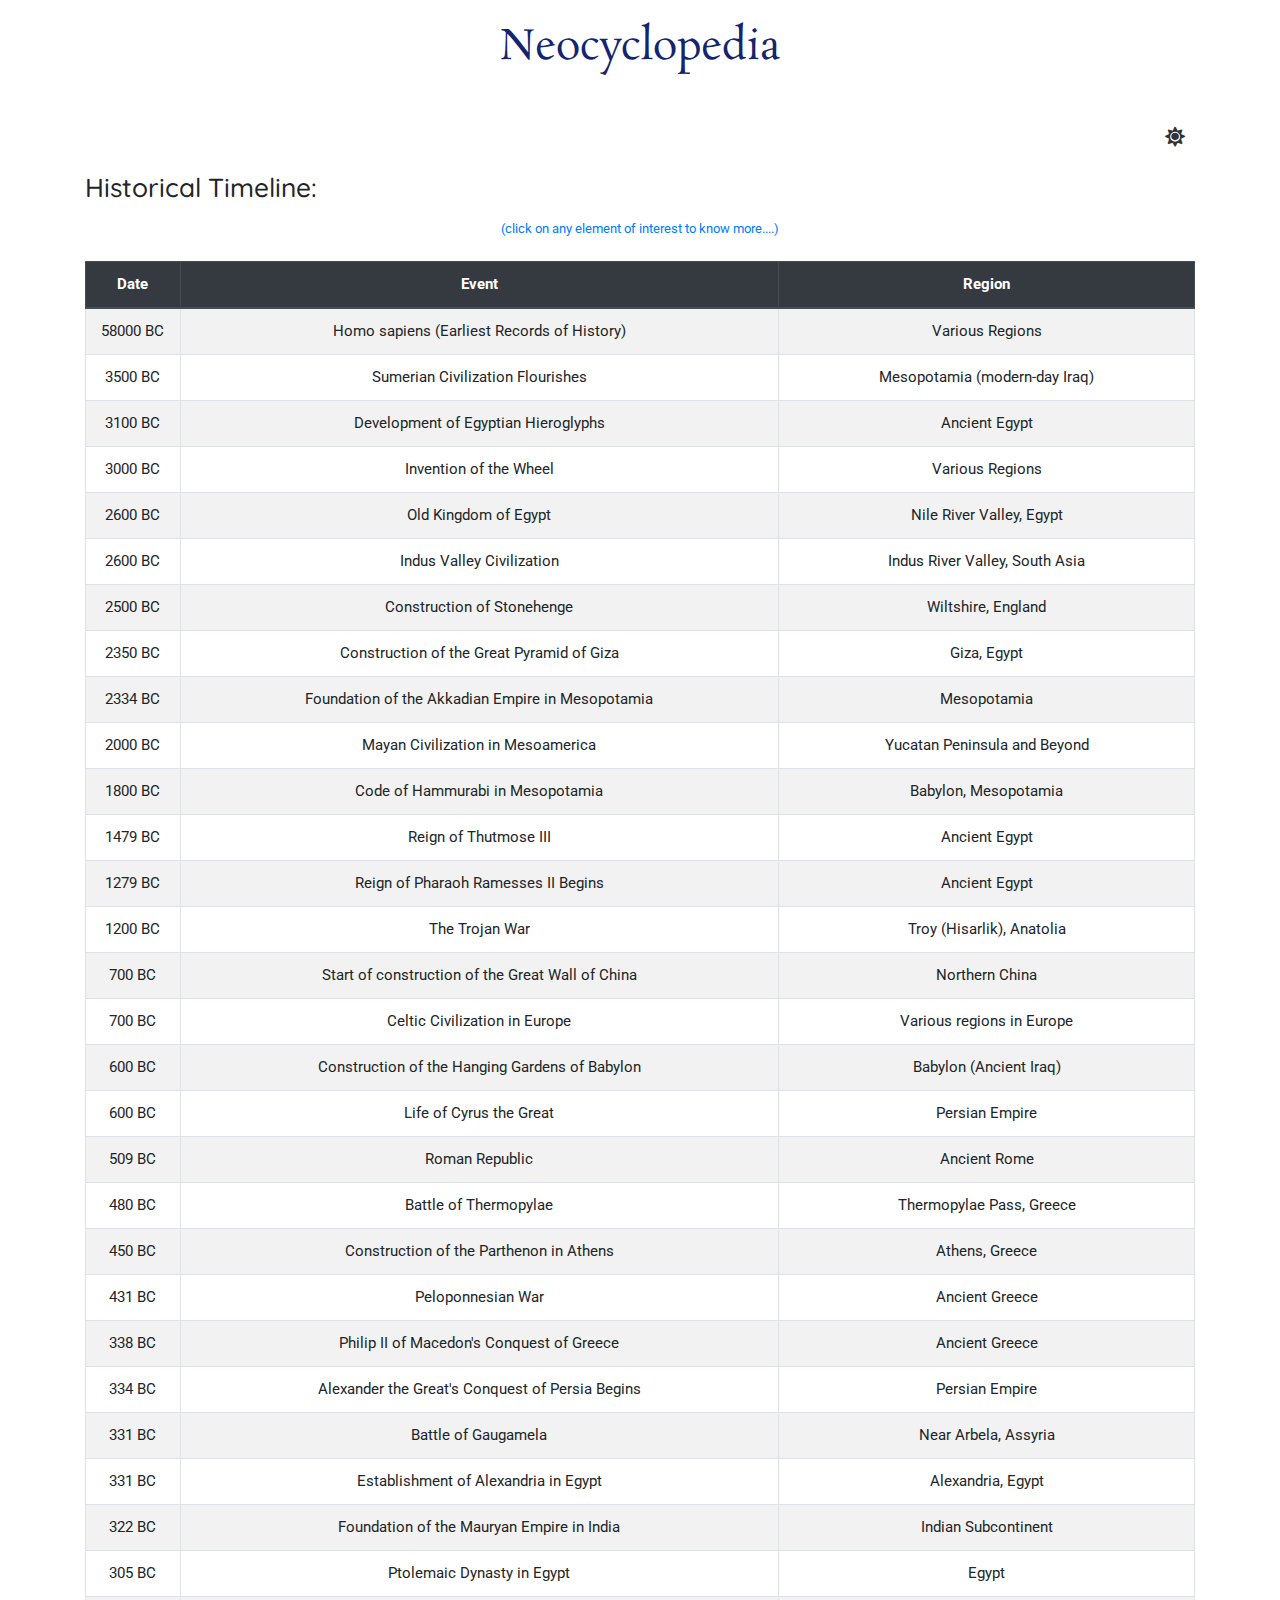
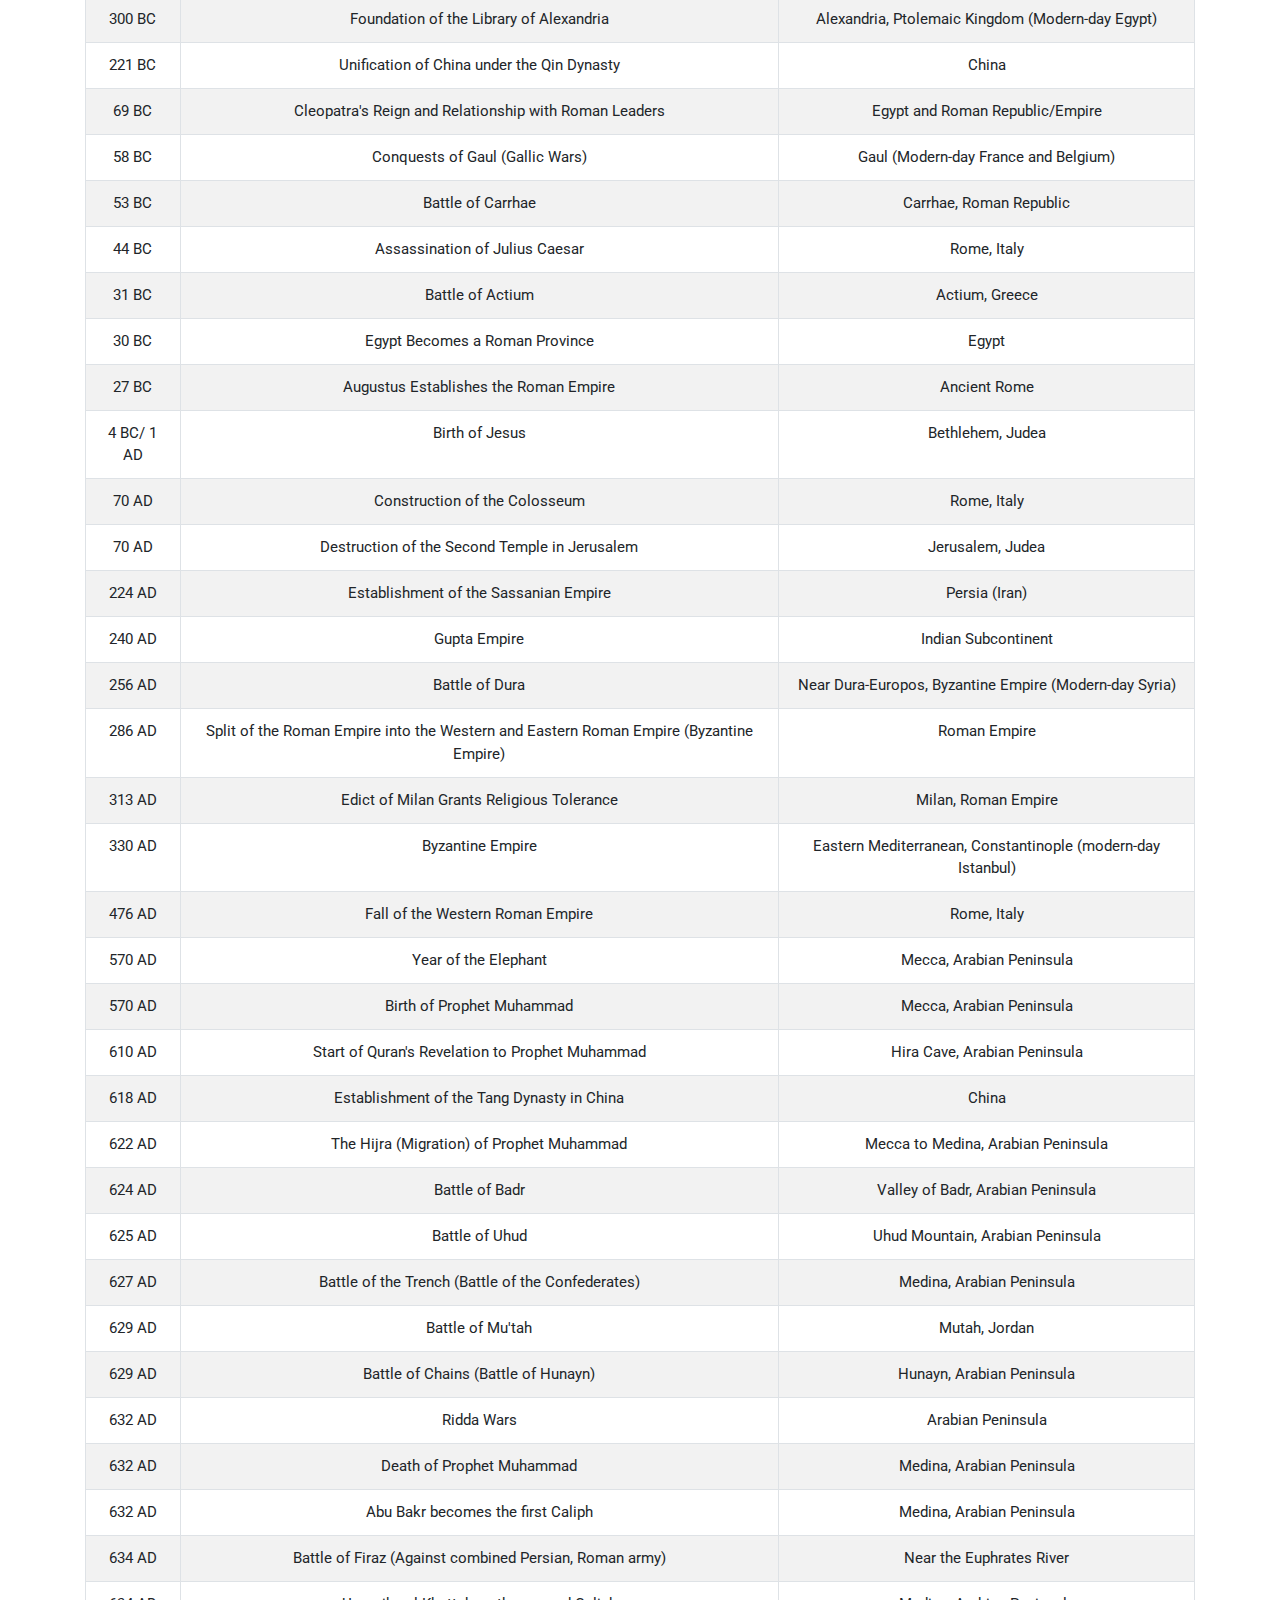
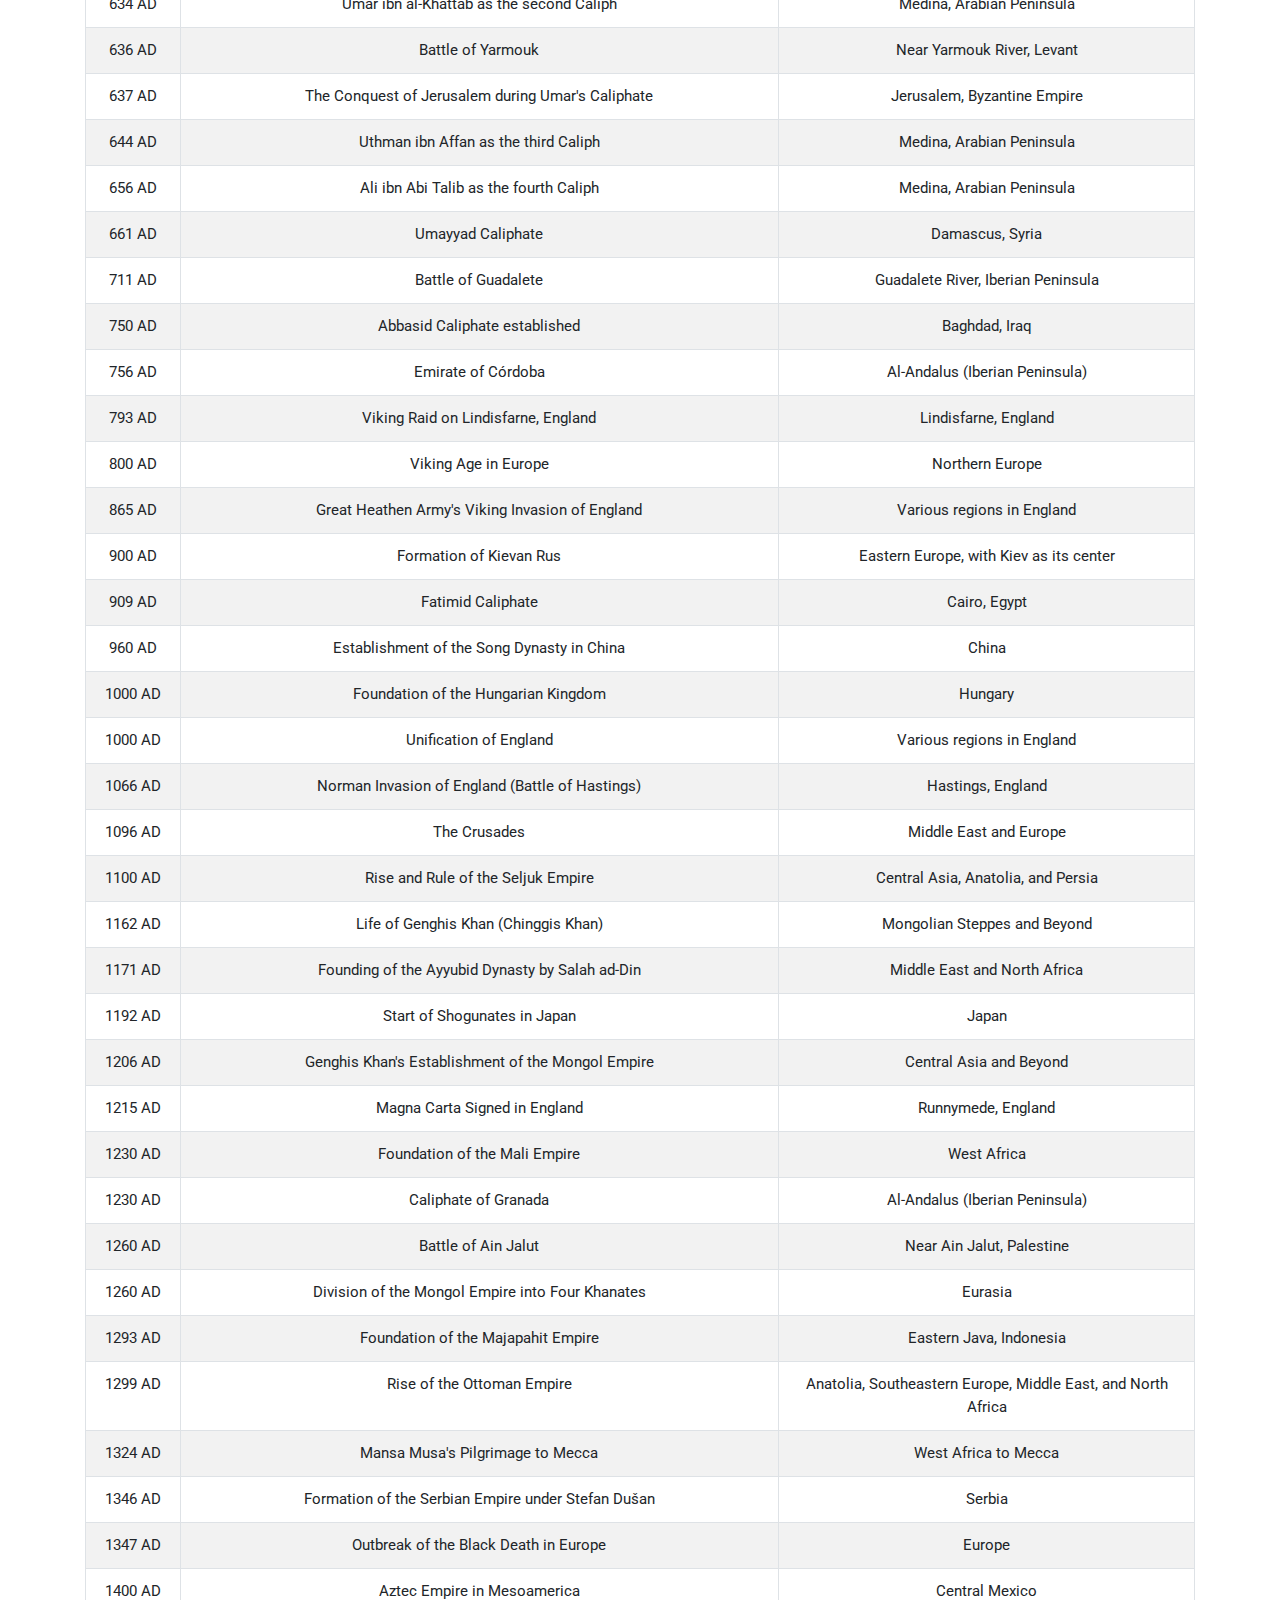
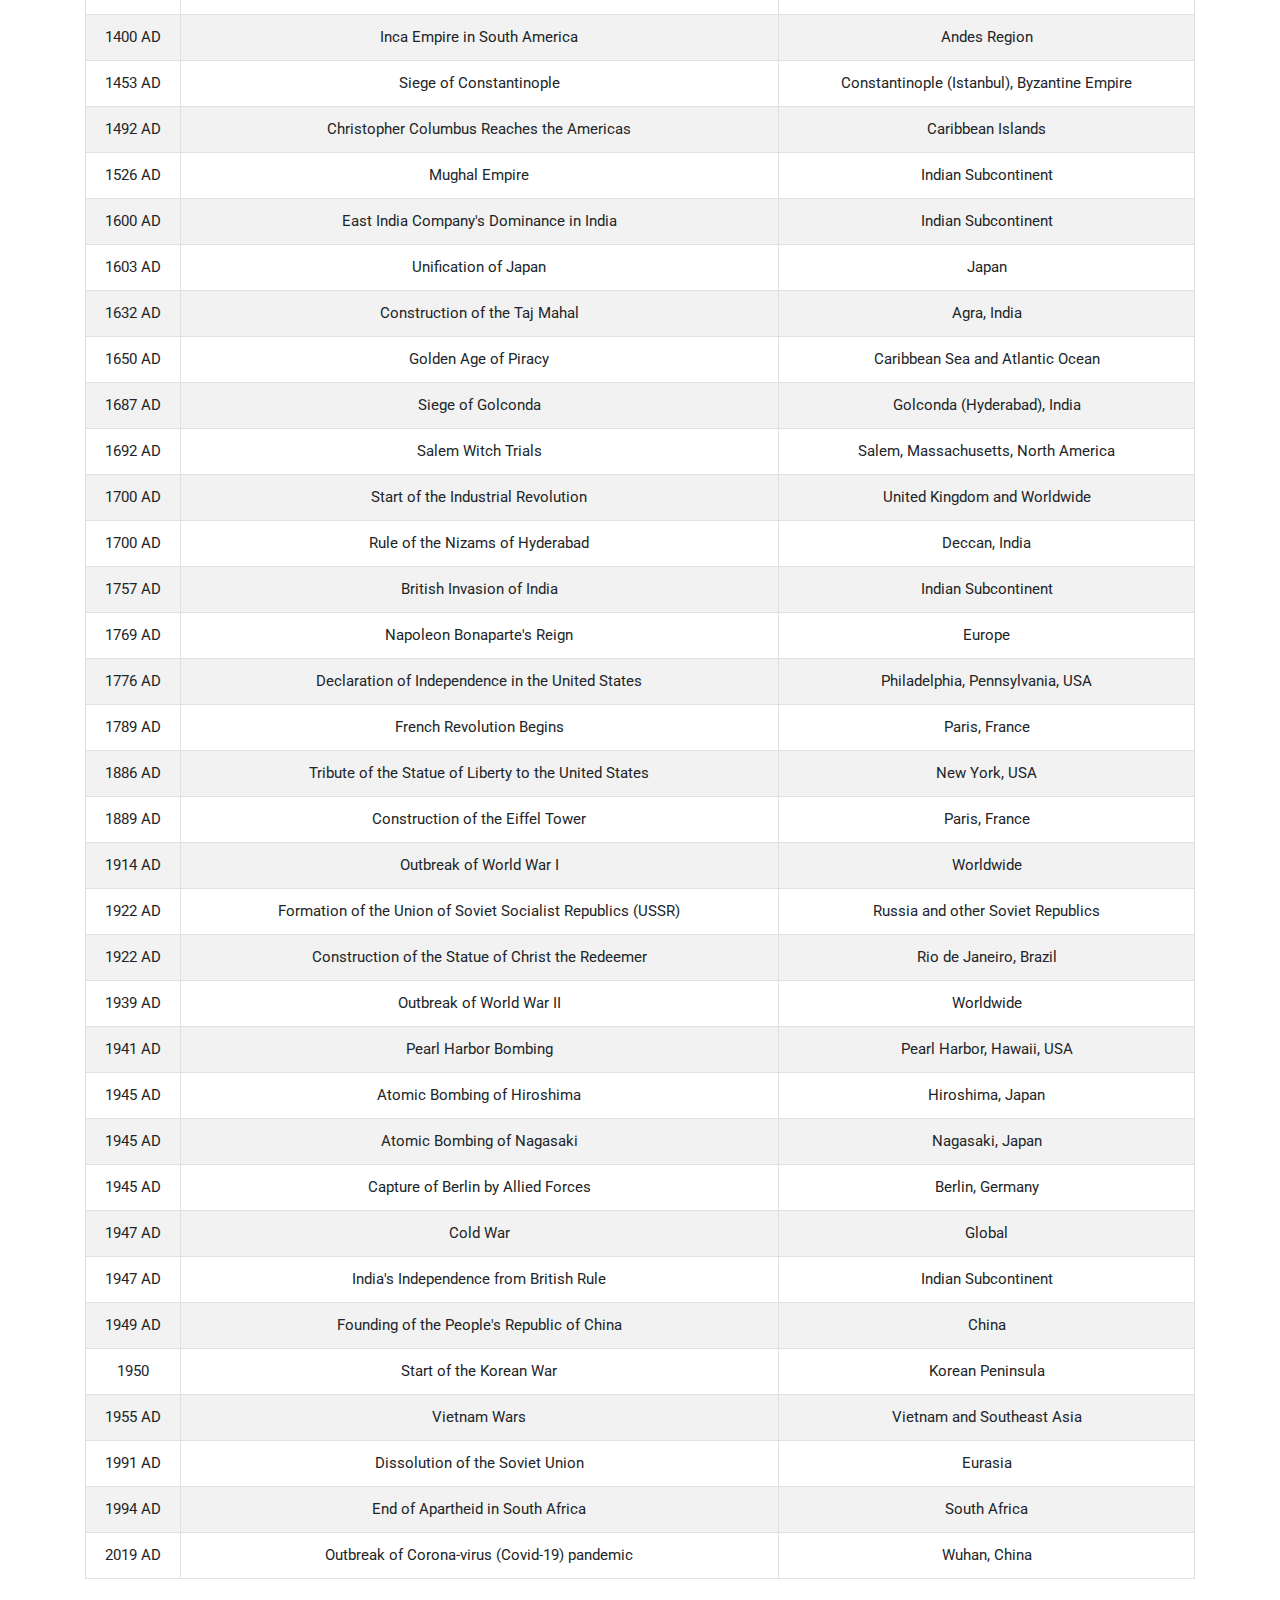
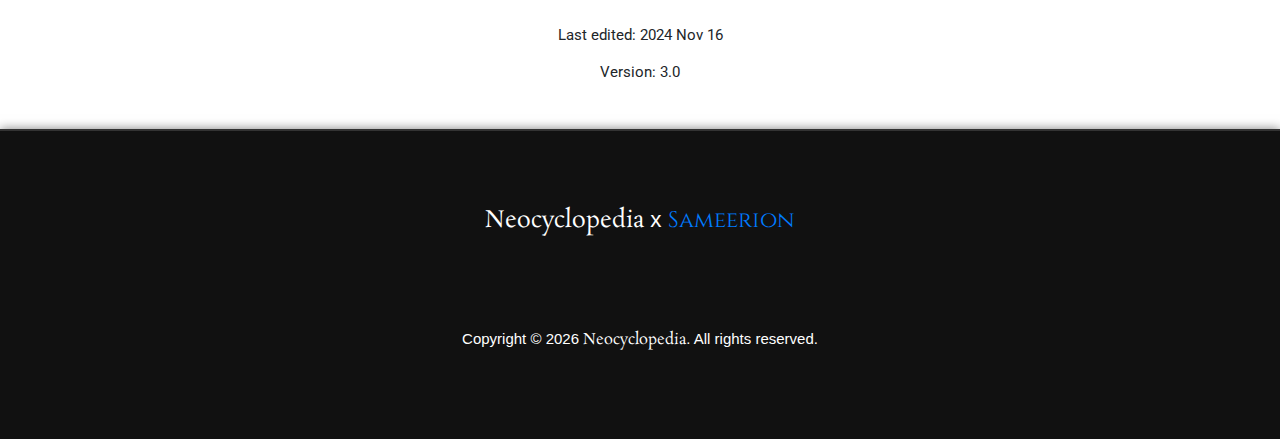
==== commit 7247a641: "update 16/11/24 12:15" ====
--- a/index.html
+++ b/index.html
@@ -52,13 +52,13 @@
     
 </div>
 
-<p class="container text-center mt-5">Last edited: 2024 May 28</p>
+<p class="container text-center mt-5">Last edited: 2024 Nov 16</p>
 <p class="container text-center mb-5">Version: 3.0</p>
 
   <!-- footer -->
 
 <div class="footer text-center mt-5">
-  <p class="mb-5 pb-5 ftrtxt"><span class="subtxt1">Neocyclopedia</span><span> x </span><a href="https://samineon.com" style="text-decoration: none;"><span class="subtxt2">Sami</span><span class="subtxt3">neon</span></a></p>
+  <p class="mb-5 pb-5 ftrtxt"><span class="subtxt1">Neocyclopedia</span><span> x </span><a href="https://sameerion.com" style="text-decoration: none;"><span class="subtxt2">Sameerion</span></a></p>
   <p>Copyright © <span id="cprtxt" style="font-family: Arial, sans-serif;"></span> <span class="subtxt1">Neocyclopedia</span>. All rights reserved.</p>
 </div>
 
--- a/style.css
+++ b/style.css
@@ -4,7 +4,6 @@
 @import url('https://fonts.googleapis.com/css2?family=Quicksand&display=swap');
 @import url('https://fonts.googleapis.com/css2?family=Cinzel&family=Lugrasimo&display=swap');
 @import url('https://fonts.googleapis.com/css2?family=Great+Vibes&family=Tangerine&display=swap');
-@import url('https://fonts.googleapis.com/css2?family=Yesteryear&display=swap');
 @import url('https://fonts.googleapis.com/css2?family=Rosarivo&display=swap');
 @import url('https://fonts.googleapis.com/css2?family=Nunito:ital,wght@0,200..1000;1,200..1000&display=swap');
 
@@ -25,7 +24,7 @@
   font-family: 'Quicksand';
 }
  h2{
-  font-family: Roboto;
+  font-family: 'Quicksand';
  }
  
 .exp{
@@ -71,16 +70,8 @@
   font-family: Rosarivo;
 }
 
-.subtxt2 , .subtxt3{
+.subtxt2 {
   font-family: Trajan Pro, Cinzel;
-}
-
-.subtxt2{
-  color: #E74C3C;
-}
-
-.subtxt3{
-  color: #2471A3;
 }
 
 .footer {
@@ -101,7 +92,7 @@
 /*dark theme*/
 
 body.dark {
-  background-color: #333333;
+  background-color: #000000;
   color: #ffffff;
 }
 
